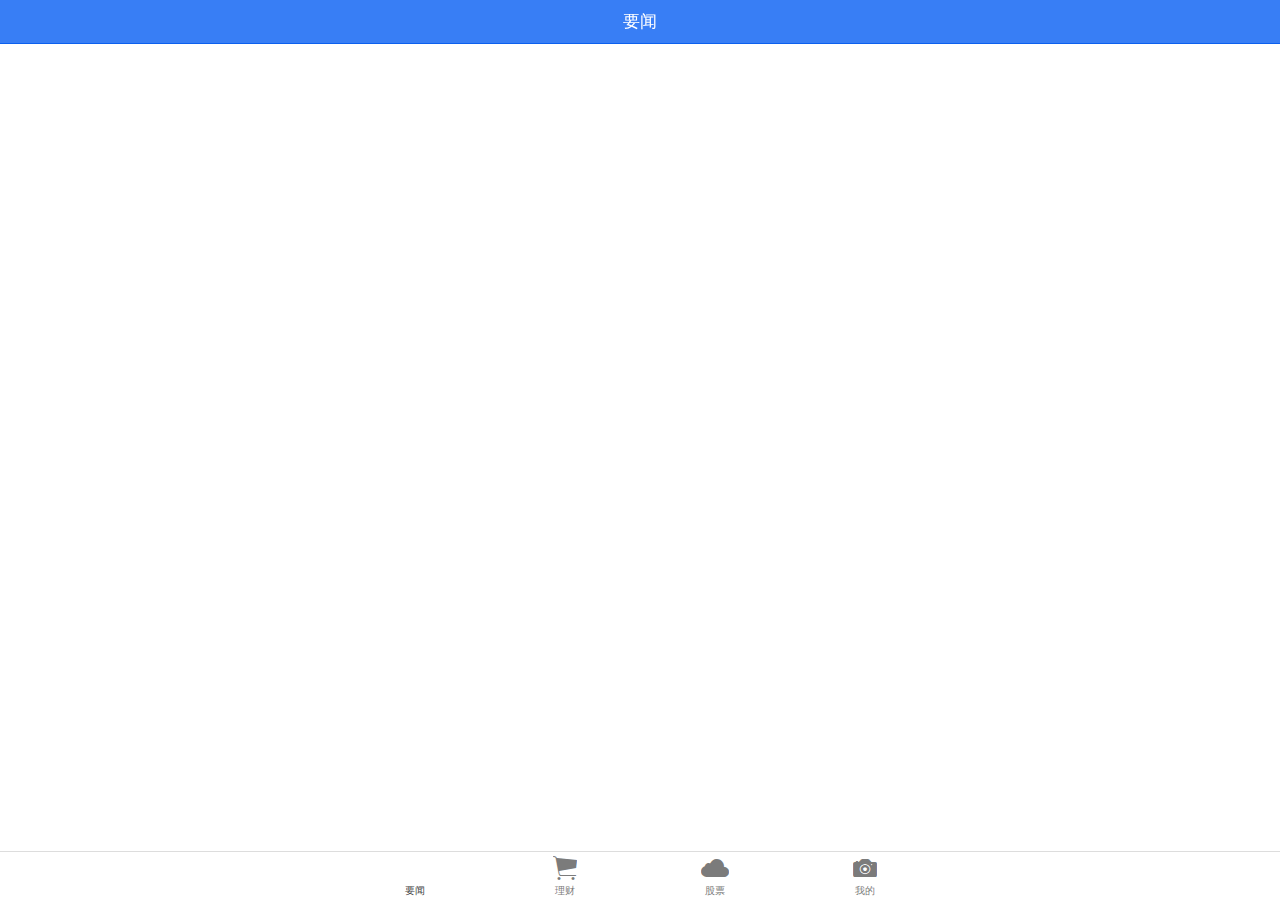
==== index.html @ 7d7ccea7 "Add base project" ====
<!DOCTYPE html>
<html>
  <head>
    <meta charset="utf-8">
    <meta name="viewport" content="initial-scale=1, maximum-scale=1, user-scalable=no, width=device-width">
    <title></title>

    
    
    <script src="lib/ionic/js/ionic.bundle.js"></script>

    <!-- IF using Sass (run gulp sass first), then uncomment below and remove the CSS includes above
    <link href="css/ionic.app.css" rel="stylesheet">
    -->

    <link href="lib/ionic/css/ionic.css" rel="stylesheet">
    <link href="css/app.css" rel="stylesheet">

    <style type="text/css">
      .platform-ios .manual-ios-statusbar-padding{
        padding-top:20px;
      }
      .manual-remove-top-padding{
        padding-top:0px; 
      }
      .manual-remove-top-padding .scroll{
        padding-top:0px !important;
      }
      ion-list.manual-list-fullwidth div.list, .list.card.manual-card-fullwidth {
        margin-left:-10px;
        margin-right:-10px;
      }
      ion-list.manual-list-fullwidth div.list > .item, .list.card.manual-card-fullwidth > .item {
        border-radius:0px;
        border-left:0px;
        border-right: 0px;
      }
      .show-list-numbers-and-dots ul{
        list-style-type: disc;
        padding-left:40px;
      }
      .show-list-numbers-and-dots ol{
        list-style-type: decimal;
        padding-left:40px;
      }
    </style>

    <script src="js/app.js"></script>
    <script src="js/controller/comments.controller.js"></script>
    <script src="js/controller/finance.controller.js"></script>
    <script src="js/controller/findPwd.controller.js"></script>
    <script src="js/controller/information.controller.js"></script>
    <script src="js/controller/login.controller.js"></script>
    <script src="js/controller/me.controller.js"></script>
    <script src="js/controller/news.controller.js"></script>
    <script src="js/controller/newsDetail.controller.js"></script>
    <script src="js/controller/register.controller.js"></script>
    <script src="js/controller/settings.controller.js"></script>
    <script src="js/controller/stocks.controller.js"></script>
    <script src="js/routes.js"></script>
    <script src="js/connector.js"></script>
    <script src="js/request.js"></script>
    <script src="js/directives.js"></script>
    <script src="js/services.js"></script>

    <!-- Only required for Tab projects w/ pages in multiple tabs 
    <script src="lib/ionicuirouter/ionicUIRouter.js"></script>
    -->

  </head>
  <body ng-app="app" animation="slide-left-right-ios7">
  <div>
  <div>
    <ion-nav-bar class="bar-positive">
      <ion-nav-back-button></ion-nav-back-button>
    </ion-nav-bar>
    <ion-nav-view></ion-nav-view>
  </div>
</div>
  </body>
</html>
---- lib/ionic/css/ionic.css ----
@charset "UTF-8";
/*!
 * Copyright 2015 Drifty Co.
 * http://drifty.com/
 *
 * Ionic, v1.3.3
 * A powerful HTML5 mobile app framework.
 * http://ionicframework.com/
 *
 * By @maxlynch, @benjsperry, @adamdbradley <3
 *
 * Licensed under the MIT license. Please see LICENSE for more information.
 *
 */
/*!
  Ionicons, v2.0.1
  Created by Ben Sperry for the Ionic Framework, http://ionicons.com/
  https://twitter.com/benjsperry  https://twitter.com/ionicframework
  MIT License: https://github.com/driftyco/ionicons

  Android-style icons originally built by Google’s
  Material Design Icons: https://github.com/google/material-design-icons
  used under CC BY http://creativecommons.org/licenses/by/4.0/
  Modified icons to fit ionicon’s grid from original.
*/
@font-face {
  font-family: "Ionicons";
  src: url("../fonts/ionicons.eot?v=2.0.1");
  src: url("../fonts/ionicons.eot?v=2.0.1#iefix") format("embedded-opentype"), url("../fonts/ionicons.ttf?v=2.0.1") format("truetype"), url("../fonts/ionicons.woff?v=2.0.1") format("woff"), url("../fonts/ionicons.woff") format("woff"), url("../fonts/ionicons.svg?v=2.0.1#Ionicons") format("svg");
  font-weight: normal;
  font-style: normal; }

.ion, .ionicons,
.ion-alert:before,
.ion-alert-circled:before,
.ion-android-add:before,
.ion-android-add-circle:before,
.ion-android-alarm-clock:before,
.ion-android-alert:before,
.ion-android-apps:before,
.ion-android-archive:before,
.ion-android-arrow-back:before,
.ion-android-arrow-down:before,
.ion-android-arrow-dropdown:before,
.ion-android-arrow-dropdown-circle:before,
.ion-android-arrow-dropleft:before,
.ion-android-arrow-dropleft-circle:before,
.ion-android-arrow-dropright:before,
.ion-android-arrow-dropright-circle:before,
.ion-android-arrow-dropup:before,
.ion-android-arrow-dropup-circle:before,
.ion-android-arrow-forward:before,
.ion-android-arrow-up:before,
.ion-android-attach:before,
.ion-android-bar:before,
.ion-android-bicycle:before,
.ion-android-boat:before,
.ion-android-bookmark:before,
.ion-android-bulb:before,
.ion-android-bus:before,
.ion-android-calendar:before,
.ion-android-call:before,
.ion-android-camera:before,
.ion-android-cancel:before,
.ion-android-car:before,
.ion-android-cart:before,
.ion-android-chat:before,
.ion-android-checkbox:before,
.ion-android-checkbox-blank:before,
.ion-android-checkbox-outline:before,
.ion-android-checkbox-outline-blank:before,
.ion-android-checkmark-circle:before,
.ion-android-clipboard:before,
.ion-android-close:before,
.ion-android-cloud:before,
.ion-android-cloud-circle:before,
.ion-android-cloud-done:before,
.ion-android-cloud-outline:before,
.ion-android-color-palette:before,
.ion-android-compass:before,
.ion-android-contact:before,
.ion-android-contacts:before,
.ion-android-contract:before,
.ion-android-create:before,
.ion-android-delete:before,
.ion-android-desktop:before,
.ion-android-document:before,
.ion-android-done:before,
.ion-android-done-all:before,
.ion-android-download:before,
.ion-android-drafts:before,
.ion-android-exit:before,
.ion-android-expand:before,
.ion-android-favorite:before,
.ion-android-favorite-outline:before,
.ion-android-film:before,
.ion-android-folder:before,
.ion-android-folder-open:before,
.ion-android-funnel:before,
.ion-android-globe:before,
.ion-android-hand:before,
.ion-android-hangout:before,
.ion-android-happy:before,
.ion-android-home:before,
.ion-android-image:before,
.ion-android-laptop:before,
.ion-android-list:before,
.ion-android-locate:before,
.ion-android-lock:before,
.ion-android-mail:before,
.ion-android-map:before,
.ion-android-menu:before,
.ion-android-microphone:before,
.ion-android-microphone-off:before,
.ion-android-more-horizontal:before,
.ion-android-more-vertical:before,
.ion-android-navigate:before,
.ion-android-notifications:before,
.ion-android-notifications-none:before,
.ion-android-notifications-off:before,
.ion-android-open:before,
.ion-android-options:before,
.ion-android-people:before,
.ion-android-person:before,
.ion-android-person-add:before,
.ion-android-phone-landscape:before,
.ion-android-phone-portrait:before,
.ion-android-pin:before,
.ion-android-plane:before,
.ion-android-playstore:before,
.ion-android-print:before,
.ion-android-radio-button-off:before,
.ion-android-radio-button-on:before,
.ion-android-refresh:before,
.ion-android-remove:before,
.ion-android-remove-circle:before,
.ion-android-restaurant:before,
.ion-android-sad:before,
.ion-android-search:before,
.ion-android-send:before,
.ion-android-settings:before,
.ion-android-share:before,
.ion-android-share-alt:before,
.ion-android-star:before,
.ion-android-star-half:before,
.ion-android-star-outline:before,
.ion-android-stopwatch:before,
.ion-android-subway:before,
.ion-android-sunny:before,
.ion-android-sync:before,
.ion-android-textsms:before,
.ion-android-time:before,
.ion-android-train:before,
.ion-android-unlock:before,
.ion-android-upload:before,
.ion-android-volume-down:before,
.ion-android-volume-mute:before,
.ion-android-volume-off:before,
.ion-android-volume-up:before,
.ion-android-walk:before,
.ion-android-warning:before,
.ion-android-watch:before,
.ion-android-wifi:before,
.ion-aperture:before,
.ion-archive:before,
.ion-arrow-down-a:before,
.ion-arrow-down-b:before,
.ion-arrow-down-c:before,
.ion-arrow-expand:before,
.ion-arrow-graph-down-left:before,
.ion-arrow-graph-down-right:before,
.ion-arrow-graph-up-left:before,
.ion-arrow-graph-up-right:before,
.ion-arrow-left-a:before,
.ion-arrow-left-b:before,
.ion-arrow-left-c:before,
.ion-arrow-move:before,
.ion-arrow-resize:before,
.ion-arrow-return-left:before,
.ion-arrow-return-right:before,
.ion-arrow-right-a:before,
.ion-arrow-right-b:before,
.ion-arrow-right-c:before,
.ion-arrow-shrink:before,
.ion-arrow-swap:before,
.ion-arrow-up-a:before,
.ion-arrow-up-b:before,
.ion-arrow-up-c:before,
.ion-asterisk:before,
.ion-at:before,
.ion-backspace:before,
.ion-backspace-outline:before,
.ion-bag:before,
.ion-battery-charging:before,
.ion-battery-empty:before,
.ion-battery-full:before,
.ion-battery-half:before,
.ion-battery-low:before,
.ion-beaker:before,
.ion-beer:before,
.ion-bluetooth:before,
.ion-bonfire:before,
.ion-bookmark:before,
.ion-bowtie:before,
.ion-briefcase:before,
.ion-bug:before,
.ion-calculator:before,
.ion-calendar:before,
.ion-camera:before,
.ion-card:before,
.ion-cash:before,
.ion-chatbox:before,
.ion-chatbox-working:before,
.ion-chatboxes:before,
.ion-chatbubble:before,
.ion-chatbubble-working:before,
.ion-chatbubbles:before,
.ion-checkmark:before,
.ion-checkmark-circled:before,
.ion-checkmark-round:before,
.ion-chevron-down:before,
.ion-chevron-left:before,
.ion-chevron-right:before,
.ion-chevron-up:before,
.ion-clipboard:before,
.ion-clock:before,
.ion-close:before,
.ion-close-circled:before,
.ion-close-round:before,
.ion-closed-captioning:before,
.ion-cloud:before,
.ion-code:before,
.ion-code-download:before,
.ion-code-working:before,
.ion-coffee:before,
.ion-compass:before,
.ion-compose:before,
.ion-connection-bars:before,
.ion-contrast:before,
.ion-crop:before,
.ion-cube:before,
.ion-disc:before,
.ion-document:before,
.ion-document-text:before,
.ion-drag:before,
.ion-earth:before,
.ion-easel:before,
.ion-edit:before,
.ion-egg:before,
.ion-eject:before,
.ion-email:before,
.ion-email-unread:before,
.ion-erlenmeyer-flask:before,
.ion-erlenmeyer-flask-bubbles:before,
.ion-eye:before,
.ion-eye-disabled:before,
.ion-female:before,
.ion-filing:before,
.ion-film-marker:before,
.ion-fireball:before,
.ion-flag:before,
.ion-flame:before,
.ion-flash:before,
.ion-flash-off:before,
.ion-folder:before,
.ion-fork:before,
.ion-fork-repo:before,
.ion-forward:before,
.ion-funnel:before,
.ion-gear-a:before,
.ion-gear-b:before,
.ion-grid:before,
.ion-hammer:before,
.ion-happy:before,
.ion-happy-outline:before,
.ion-headphone:before,
.ion-heart:before,
.ion-heart-broken:before,
.ion-help:before,
.ion-help-buoy:before,
.ion-help-circled:before,
.ion-home:before,
.ion-icecream:before,
.ion-image:before,
.ion-images:before,
.ion-information:before,
.ion-information-circled:before,
.ion-ionic:before,
.ion-ios-alarm:before,
.ion-ios-alarm-outline:before,
.ion-ios-albums:before,
.ion-ios-albums-outline:before,
.ion-ios-americanfootball:before,
.ion-ios-americanfootball-outline:before,
.ion-ios-analytics:before,
.ion-ios-analytics-outline:before,
.ion-ios-arrow-back:before,
.ion-ios-arrow-down:before,
.ion-ios-arrow-forward:before,
.ion-ios-arrow-left:before,
.ion-ios-arrow-right:before,
.ion-ios-arrow-thin-down:before,
.ion-ios-arrow-thin-left:before,
.ion-ios-arrow-thin-right:before,
.ion-ios-arrow-thin-up:before,
.ion-ios-arrow-up:before,
.ion-ios-at:before,
.ion-ios-at-outline:before,
.ion-ios-barcode:before,
.ion-ios-barcode-outline:before,
.ion-ios-baseball:before,
.ion-ios-baseball-outline:before,
.ion-ios-basketball:before,
.ion-ios-basketball-outline:before,
.ion-ios-bell:before,
.ion-ios-bell-outline:before,
.ion-ios-body:before,
.ion-ios-body-outline:before,
.ion-ios-bolt:before,
.ion-ios-bolt-outline:before,
.ion-ios-book:before,
.ion-ios-book-outline:before,
.ion-ios-bookmarks:before,
.ion-ios-bookmarks-outline:before,
.ion-ios-box:before,
.ion-ios-box-outline:before,
.ion-ios-briefcase:before,
.ion-ios-briefcase-outline:before,
.ion-ios-browsers:before,
.ion-ios-browsers-outline:before,
.ion-ios-calculator:before,
.ion-ios-calculator-outline:before,
.ion-ios-calendar:before,
.ion-ios-calendar-outline:before,
.ion-ios-camera:before,
.ion-ios-camera-outline:before,
.ion-ios-cart:before,
.ion-ios-cart-outline:before,
.ion-ios-chatboxes:before,
.ion-ios-chatboxes-outline:before,
.ion-ios-chatbubble:before,
.ion-ios-chatbubble-outline:before,
.ion-ios-checkmark:before,
.ion-ios-checkmark-empty:before,
.ion-ios-checkmark-outline:before,
.ion-ios-circle-filled:before,
.ion-ios-circle-outline:before,
.ion-ios-clock:before,
.ion-ios-clock-outline:before,
.ion-ios-close:before,
.ion-ios-close-empty:before,
.ion-ios-close-outline:before,
.ion-ios-cloud:before,
.ion-ios-cloud-download:before,
.ion-ios-cloud-download-outline:before,
.ion-ios-cloud-outline:before,
.ion-ios-cloud-upload:before,
.ion-ios-cloud-upload-outline:before,
.ion-ios-cloudy:before,
.ion-ios-cloudy-night:before,
.ion-ios-cloudy-night-outline:before,
.ion-ios-cloudy-outline:before,
.ion-ios-cog:before,
.ion-ios-cog-outline:before,
.ion-ios-color-filter:before,
.ion-ios-color-filter-outline:before,
.ion-ios-color-wand:before,
.ion-ios-color-wand-outline:before,
.ion-ios-compose:before,
.ion-ios-compose-outline:before,
.ion-ios-contact:before,
.ion-ios-contact-outline:before,
.ion-ios-copy:before,
.ion-ios-copy-outline:before,
.ion-ios-crop:before,
.ion-ios-crop-strong:before,
.ion-ios-download:before,
.ion-ios-download-outline:before,
.ion-ios-drag:before,
.ion-ios-email:before,
.ion-ios-email-outline:before,
.ion-ios-eye:before,
.ion-ios-eye-outline:before,
.ion-ios-fastforward:before,
.ion-ios-fastforward-outline:before,
.ion-ios-filing:before,
.ion-ios-filing-outline:before,
.ion-ios-film:before,
.ion-ios-film-outline:before,
.ion-ios-flag:before,
.ion-ios-flag-outline:before,
.ion-ios-flame:before,
.ion-ios-flame-outline:before,
.ion-ios-flask:before,
.ion-ios-flask-outline:before,
.ion-ios-flower:before,
.ion-ios-flower-outline:before,
.ion-ios-folder:before,
.ion-ios-folder-outline:before,
.ion-ios-football:before,
.ion-ios-football-outline:before,
.ion-ios-game-controller-a:before,
.ion-ios-game-controller-a-outline:before,
.ion-ios-game-controller-b:before,
.ion-ios-game-controller-b-outline:before,
.ion-ios-gear:before,
.ion-ios-gear-outline:before,
.ion-ios-glasses:before,
.ion-ios-glasses-outline:before,
.ion-ios-grid-view:before,
.ion-ios-grid-view-outline:before,
.ion-ios-heart:before,
.ion-ios-heart-outline:before,
.ion-ios-help:before,
.ion-ios-help-empty:before,
.ion-ios-help-outline:before,
.ion-ios-home:before,
.ion-ios-home-outline:before,
.ion-ios-infinite:before,
.ion-ios-infinite-outline:before,
.ion-ios-information:before,
.ion-ios-information-empty:before,
.ion-ios-information-outline:before,
.ion-ios-ionic-outline:before,
.ion-ios-keypad:before,
.ion-ios-keypad-outline:before,
.ion-ios-lightbulb:before,
.ion-ios-lightbulb-outline:before,
.ion-ios-list:before,
.ion-ios-list-outline:before,
.ion-ios-location:before,
.ion-ios-location-outline:before,
.ion-ios-locked:before,
.ion-ios-locked-outline:before,
.ion-ios-loop:before,
.ion-ios-loop-strong:before,
.ion-ios-medical:before,
.ion-ios-medical-outline:before,
.ion-ios-medkit:before,
.ion-ios-medkit-outline:before,
.ion-ios-mic:before,
.ion-ios-mic-off:before,
.ion-ios-mic-outline:before,
.ion-ios-minus:before,
.ion-ios-minus-empty:before,
.ion-ios-minus-outline:before,
.ion-ios-monitor:before,
.ion-ios-monitor-outline:before,
.ion-ios-moon:before,
.ion-ios-moon-outline:before,
.ion-ios-more:before,
.ion-ios-more-outline:before,
.ion-ios-musical-note:before,
.ion-ios-musical-notes:before,
.ion-ios-navigate:before,
.ion-ios-navigate-outline:before,
.ion-ios-nutrition:before,
.ion-ios-nutrition-outline:before,
.ion-ios-paper:before,
.ion-ios-paper-outline:before,
.ion-ios-paperplane:before,
.ion-ios-paperplane-outline:before,
.ion-ios-partlysunny:before,
.ion-ios-partlysunny-outline:before,
.ion-ios-pause:before,
.ion-ios-pause-outline:before,
.ion-ios-paw:before,
.ion-ios-paw-outline:before,
.ion-ios-people:before,
.ion-ios-people-outline:before,
.ion-ios-person:before,
.ion-ios-person-outline:before,
.ion-ios-personadd:before,
.ion-ios-personadd-outline:before,
.ion-ios-photos:before,
.ion-ios-photos-outline:before,
.ion-ios-pie:before,
.ion-ios-pie-outline:before,
.ion-ios-pint:before,
.ion-ios-pint-outline:before,
.ion-ios-play:before,
.ion-ios-play-outline:before,
.ion-ios-plus:before,
.ion-ios-plus-empty:before,
.ion-ios-plus-outline:before,
.ion-ios-pricetag:before,
.ion-ios-pricetag-outline:before,
.ion-ios-pricetags:before,
.ion-ios-pricetags-outline:before,
.ion-ios-printer:before,
.ion-ios-printer-outline:before,
.ion-ios-pulse:before,
.ion-ios-pulse-strong:before,
.ion-ios-rainy:before,
.ion-ios-rainy-outline:before,
.ion-ios-recording:before,
.ion-ios-recording-outline:before,
.ion-ios-redo:before,
.ion-ios-redo-outline:before,
.ion-ios-refresh:before,
.ion-ios-refresh-empty:before,
.ion-ios-refresh-outline:before,
.ion-ios-reload:before,
.ion-ios-reverse-camera:before,
.ion-ios-reverse-camera-outline:before,
.ion-ios-rewind:before,
.ion-ios-rewind-outline:before,
.ion-ios-rose:before,
.ion-ios-rose-outline:before,
.ion-ios-search:before,
.ion-ios-search-strong:before,
.ion-ios-settings:before,
.ion-ios-settings-strong:before,
.ion-ios-shuffle:before,
.ion-ios-shuffle-strong:before,
.ion-ios-skipbackward:before,
.ion-ios-skipbackward-outline:before,
.ion-ios-skipforward:before,
.ion-ios-skipforward-outline:before,
.ion-ios-snowy:before,
.ion-ios-speedometer:before,
.ion-ios-speedometer-outline:before,
.ion-ios-star:before,
.ion-ios-star-half:before,
.ion-ios-star-outline:before,
.ion-ios-stopwatch:before,
.ion-ios-stopwatch-outline:before,
.ion-ios-sunny:before,
.ion-ios-sunny-outline:before,
.ion-ios-telephone:before,
.ion-ios-telephone-outline:before,
.ion-ios-tennisball:before,
.ion-ios-tennisball-outline:before,
.ion-ios-thunderstorm:before,
.ion-ios-thunderstorm-outline:before,
.ion-ios-time:before,
.ion-ios-time-outline:before,
.ion-ios-timer:before,
.ion-ios-timer-outline:before,
.ion-ios-toggle:before,
.ion-ios-toggle-outline:before,
.ion-ios-trash:before,
.ion-ios-trash-outline:before,
.ion-ios-undo:before,
.ion-ios-undo-outline:before,
.ion-ios-unlocked:before,
.ion-ios-unlocked-outline:before,
.ion-ios-upload:before,
.ion-ios-upload-outline:before,
.ion-ios-videocam:before,
.ion-ios-videocam-outline:before,
.ion-ios-volume-high:before,
.ion-ios-volume-low:before,
.ion-ios-wineglass:before,
.ion-ios-wineglass-outline:before,
.ion-ios-world:before,
.ion-ios-world-outline:before,
.ion-ipad:before,
.ion-iphone:before,
.ion-ipod:before,
.ion-jet:before,
.ion-key:before,
.ion-knife:before,
.ion-laptop:before,
.ion-leaf:before,
.ion-levels:before,
.ion-lightbulb:before,
.ion-link:before,
.ion-load-a:before,
.ion-load-b:before,
.ion-load-c:before,
.ion-load-d:before,
.ion-location:before,
.ion-lock-combination:before,
.ion-locked:before,
.ion-log-in:before,
.ion-log-out:before,
.ion-loop:before,
.ion-magnet:before,
.ion-male:before,
.ion-man:before,
.ion-map:before,
.ion-medkit:before,
.ion-merge:before,
.ion-mic-a:before,
.ion-mic-b:before,
.ion-mic-c:before,
.ion-minus:before,
.ion-minus-circled:before,
.ion-minus-round:before,
.ion-model-s:before,
.ion-monitor:before,
.ion-more:before,
.ion-mouse:before,
.ion-music-note:before,
.ion-navicon:before,
.ion-navicon-round:before,
.ion-navigate:before,
.ion-network:before,
.ion-no-smoking:before,
.ion-nuclear:before,
.ion-outlet:before,
.ion-paintbrush:before,
.ion-paintbucket:before,
.ion-paper-airplane:before,
.ion-paperclip:before,
.ion-pause:before,
.ion-person:before,
.ion-person-add:before,
.ion-person-stalker:before,
.ion-pie-graph:before,
.ion-pin:before,
.ion-pinpoint:before,
.ion-pizza:before,
.ion-plane:before,
.ion-planet:before,
.ion-play:before,
.ion-playstation:before,
.ion-plus:before,
.ion-plus-circled:before,
.ion-plus-round:before,
.ion-podium:before,
.ion-pound:before,
.ion-power:before,
.ion-pricetag:before,
.ion-pricetags:before,
.ion-printer:before,
.ion-pull-request:before,
.ion-qr-scanner:before,
.ion-quote:before,
.ion-radio-waves:before,
.ion-record:before,
.ion-refresh:before,
.ion-reply:before,
.ion-reply-all:before,
.ion-ribbon-a:before,
.ion-ribbon-b:before,
.ion-sad:before,
.ion-sad-outline:before,
.ion-scissors:before,
.ion-search:before,
.ion-settings:before,
.ion-share:before,
.ion-shuffle:before,
.ion-skip-backward:before,
.ion-skip-forward:before,
.ion-social-android:before,
.ion-social-android-outline:before,
.ion-social-angular:before,
.ion-social-angular-outline:before,
.ion-social-apple:before,
.ion-social-apple-outline:before,
.ion-social-bitcoin:before,
.ion-social-bitcoin-outline:before,
.ion-social-buffer:before,
.ion-social-buffer-outline:before,
.ion-social-chrome:before,
.ion-social-chrome-outline:before,
.ion-social-codepen:before,
.ion-social-codepen-outline:before,
.ion-social-css3:before,
.ion-social-css3-outline:before,
.ion-social-designernews:before,
.ion-social-designernews-outline:before,
.ion-social-dribbble:before,
.ion-social-dribbble-outline:before,
.ion-social-dropbox:before,
.ion-social-dropbox-outline:before,
.ion-social-euro:before,
.ion-social-euro-outline:before,
.ion-social-facebook:before,
.ion-social-facebook-outline:before,
.ion-social-foursquare:before,
.ion-social-foursquare-outline:before,
.ion-social-freebsd-devil:before,
.ion-social-github:before,
.ion-social-github-outline:before,
.ion-social-google:before,
.ion-social-google-outline:before,
.ion-social-googleplus:before,
.ion-social-googleplus-outline:before,
.ion-social-hackernews:before,
.ion-social-hackernews-outline:before,
.ion-social-html5:before,
.ion-social-html5-outline:before,
.ion-social-instagram:before,
.ion-social-instagram-outline:before,
.ion-social-javascript:before,
.ion-social-javascript-outline:before,
.ion-social-linkedin:before,
.ion-social-linkedin-outline:before,
.ion-social-markdown:before,
.ion-social-nodejs:before,
.ion-social-octocat:before,
.ion-social-pinterest:before,
.ion-social-pinterest-outline:before,
.ion-social-python:before,
.ion-social-reddit:before,
.ion-social-reddit-outline:before,
.ion-social-rss:before,
.ion-social-rss-outline:before,
.ion-social-sass:before,
.ion-social-skype:before,
.ion-social-skype-outline:before,
.ion-social-snapchat:before,
.ion-social-snapchat-outline:before,
.ion-social-tumblr:before,
.ion-social-tumblr-outline:before,
.ion-social-tux:before,
.ion-social-twitch:before,
.ion-social-twitch-outline:before,
.ion-social-twitter:before,
.ion-social-twitter-outline:before,
.ion-social-usd:before,
.ion-social-usd-outline:before,
.ion-social-vimeo:before,
.ion-social-vimeo-outline:before,
.ion-social-whatsapp:before,
.ion-social-whatsapp-outline:before,
.ion-social-windows:before,
.ion-social-windows-outline:before,
.ion-social-wordpress:before,
.ion-social-wordpress-outline:before,
.ion-social-yahoo:before,
.ion-social-yahoo-outline:before,
.ion-social-yen:before,
.ion-social-yen-outline:before,
.ion-social-youtube:before,
.ion-social-youtube-outline:before,
.ion-soup-can:before,
.ion-soup-can-outline:before,
.ion-speakerphone:before,
.ion-speedometer:before,
.ion-spoon:before,
.ion-star:before,
.ion-stats-bars:before,
.ion-steam:before,
.ion-stop:before,
.ion-thermometer:before,
.ion-thumbsdown:before,
.ion-thumbsup:before,
.ion-toggle:before,
.ion-toggle-filled:before,
.ion-transgender:before,
.ion-trash-a:before,
.ion-trash-b:before,
.ion-trophy:before,
.ion-tshirt:before,
.ion-tshirt-outline:before,
.ion-umbrella:before,
.ion-university:before,
.ion-unlocked:before,
.ion-upload:before,
.ion-usb:before,
.ion-videocamera:before,
.ion-volume-high:before,
.ion-volume-low:before,
.ion-volume-medium:before,
.ion-volume-mute:before,
.ion-wand:before,
.ion-waterdrop:before,
.ion-wifi:before,
.ion-wineglass:before,
.ion-woman:before,
.ion-wrench:before,
.ion-xbox:before {
  display: inline-block;
  font-family: "Ionicons";
  speak: none;
  font-style: normal;
  font-weight: normal;
  font-variant: normal;
  text-transform: none;
  text-rendering: auto;
  line-height: 1;
  -webkit-font-smoothing: antialiased;
  -moz-osx-font-smoothing: grayscale; }

.ion-alert:before {
  content: ""; }

.ion-alert-circled:before {
  content: ""; }

.ion-android-add:before {
  content: ""; }

.ion-android-add-circle:before {
  content: ""; }

.ion-android-alarm-clock:before {
  content: ""; }

.ion-android-alert:before {
  content: ""; }

.ion-android-apps:before {
  content: ""; }

.ion-android-archive:before {
  content: ""; }

.ion-android-arrow-back:before {
  content: ""; }

.ion-android-arrow-down:before {
  content: ""; }

.ion-android-arrow-dropdown:before {
  content: ""; }

.ion-android-arrow-dropdown-circle:before {
  content: ""; }

.ion-android-arrow-dropleft:before {
  content: ""; }

.ion-android-arrow-dropleft-circle:before {
  content: ""; }

.ion-android-arrow-dropright:before {
  content: ""; }

.ion-android-arrow-dropright-circle:before {
  content: ""; }

.ion-android-arrow-dropup:before {
  content: ""; }

.ion-android-arrow-dropup-circle:before {
  content: ""; }

.ion-android-arrow-forward:before {
  content: ""; }

.ion-android-arrow-up:before {
  content: ""; }

.ion-android-attach:before {
  content: ""; }

.ion-android-bar:before {
  content: ""; }

.ion-android-bicycle:before {
  content: ""; }

.ion-android-boat:before {
  content: ""; }

.ion-android-bookmark:before {
  content: ""; }

.ion-android-bulb:before {
  content: ""; }

.ion-android-bus:before {
  content: ""; }

.ion-android-calendar:before {
  content: ""; }

.ion-android-call:before {
  content: ""; }

.ion-android-camera:before {
  content: ""; }

.ion-android-cancel:before {
  content: ""; }

.ion-android-car:before {
  content: ""; }

.ion-android-cart:before {
  content: ""; }

.ion-android-chat:before {
  content: ""; }

.ion-android-checkbox:before {
  content: ""; }

.ion-android-checkbox-blank:before {
  content: ""; }

.ion-android-checkbox-outline:before {
  content: ""; }

.ion-android-checkbox-outline-blank:before {
  content: ""; }

.ion-android-checkmark-circle:before {
  content: ""; }

.ion-android-clipboard:before {
  content: ""; }

.ion-android-close:before {
  content: ""; }

.ion-android-cloud:before {
  content: ""; }

.ion-android-cloud-circle:before {
  content: ""; }

.ion-android-cloud-done:before {
  content: ""; }

.ion-android-cloud-outline:before {
  content: ""; }

.ion-android-color-palette:before {
  content: ""; }

.ion-android-compass:before {
  content: ""; }

.ion-android-contact:before {
  content: ""; }

.ion-android-contacts:before {
  content: ""; }

.ion-android-contract:before {
  content: ""; }

.ion-android-create:before {
  content: ""; }

.ion-android-delete:before {
  content: ""; }

.ion-android-desktop:before {
  content: ""; }

.ion-android-document:before {
  content: ""; }

.ion-android-done:before {
  content: ""; }

.ion-android-done-all:before {
  content: ""; }

.ion-android-download:before {
  content: ""; }

.ion-android-drafts:before {
  content: ""; }

.ion-android-exit:before {
  content: ""; }

.ion-android-expand:before {
  content: ""; }

.ion-android-favorite:before {
  content: ""; }

.ion-android-favorite-outline:before {
  content: ""; }

.ion-android-film:before {
  content: ""; }

.ion-android-folder:before {
  content: ""; }

.ion-android-folder-open:before {
  content: ""; }

.ion-android-funnel:before {
  content: ""; }

.ion-android-globe:before {
  content: ""; }

.ion-android-hand:before {
  content: ""; }

.ion-android-hangout:before {
  content: ""; }

.ion-android-happy:before {
  content: ""; }

.ion-android-home:before {
  content: ""; }

.ion-android-image:before {
  content: ""; }

.ion-android-laptop:before {
  content: ""; }

.ion-android-list:before {
  content: ""; }

.ion-android-locate:before {
  content: ""; }

.ion-android-lock:before {
  content: ""; }

.ion-android-mail:before {
  content: ""; }

.ion-android-map:before {
  content: ""; }

.ion-android-menu:before {
  content: ""; }

.ion-android-microphone:before {
  content: ""; }

.ion-android-microphone-off:before {
  content: ""; }

.ion-android-more-horizontal:before {
  content: ""; }

.ion-android-more-vertical:before {
  content: ""; }

.ion-android-navigate:before {
  content: ""; }

.ion-android-notifications:before {
  content: ""; }

.ion-android-notifications-none:before {
  content: ""; }

.ion-android-notifications-off:before {
  content: ""; }

.ion-android-open:before {
  content: ""; }

.ion-android-options:before {
  content: ""; }

.ion-android-people:before {
  content: ""; }

.ion-android-person:before {
  content: ""; }

.ion-android-person-add:before {
  content: ""; }

.ion-android-phone-landscape:before {
  content: ""; }

.ion-android-phone-portrait:before {
  content: ""; }

.ion-android-pin:before {
  content: ""; }

.ion-android-plane:before {
  content: ""; }

.ion-android-playstore:before {
  content: ""; }

.ion-android-print:before {
  content: ""; }

.ion-android-radio-button-off:before {
  content: ""; }

.ion-android-radio-button-on:before {
  content: ""; }

.ion-android-refresh:before {
  content: ""; }

.ion-android-remove:before {
  content: ""; }

.ion-android-remove-circle:before {
  content: ""; }

.ion-android-restaurant:before {
  content: ""; }

.ion-android-sad:before {
  content: ""; }

.ion-android-search:before {
  content: ""; }

.ion-android-send:before {
  content: ""; }

.ion-android-settings:before {
  content: ""; }

.ion-android-share:before {
  content: ""; }

.ion-android-share-alt:before {
  content: ""; }

.ion-android-star:before {
  content: ""; }

.ion-android-star-half:before {
  content: ""; }

.ion-android-star-outline:before {
  content: ""; }

.ion-android-stopwatch:before {
  content: ""; }

.ion-android-subway:before {
  content: ""; }

.ion-android-sunny:before {
  content: ""; }

.ion-android-sync:before {
  content: ""; }

.ion-android-textsms:before {
  content: ""; }

.ion-android-time:before {
  content: ""; }

.ion-android-train:before {
  content: ""; }

.ion-android-unlock:before {
  content: ""; }

.ion-android-upload:before {
  content: ""; }

.ion-android-volume-down:before {
  content: ""; }

.ion-android-volume-mute:before {
  content: ""; }

.ion-android-volume-off:before {
  content: ""; }

.ion-android-volume-up:before {
  content: ""; }

.ion-android-walk:before {
  content: ""; }

.ion-android-warning:before {
  content: ""; }

.ion-android-watch:before {
  content: ""; }

.ion-android-wifi:before {
  content: ""; }

.ion-aperture:before {
  content: ""; }

.ion-archive:before {
  content: ""; }

.ion-arrow-down-a:before {
  content: ""; }

.ion-arrow-down-b:before {
  content: ""; }

.ion-arrow-down-c:before {
  content: ""; }

.ion-arrow-expand:before {
  content: ""; }

.ion-arrow-graph-down-left:before {
  content: ""; }

.ion-arrow-graph-down-right:before {
  content: ""; }

.ion-arrow-graph-up-left:before {
  content: ""; }

.ion-arrow-graph-up-right:before {
  content: ""; }

.ion-arrow-left-a:before {
  content: ""; }

.ion-arrow-left-b:before {
  content: ""; }

.ion-arrow-left-c:before {
  content: ""; }

.ion-arrow-move:before {
  content: ""; }

.ion-arrow-resize:before {
  content: ""; }

.ion-arrow-return-left:before {
  content: ""; }

.ion-arrow-return-right:before {
  content: ""; }

.ion-arrow-right-a:before {
  content: ""; }

.ion-arrow-right-b:before {
  content: ""; }

.ion-arrow-right-c:before {
  content: ""; }

.ion-arrow-shrink:before {
  content: ""; }

.ion-arrow-swap:before {
  content: ""; }

.ion-arrow-up-a:before {
  content: ""; }

.ion-arrow-up-b:before {
  content: ""; }

.ion-arrow-up-c:before {
  content: ""; }

.ion-asterisk:before {
  content: ""; }

.ion-at:before {
  content: ""; }

.ion-backspace:before {
  content: ""; }

.ion-backspace-outline:before {
  content: ""; }

.ion-bag:before {
  content: ""; }

.ion-battery-charging:before {
  content: ""; }

.ion-battery-empty:before {
  content: ""; }

.ion-battery-full:before {
  content: ""; }

.ion-battery-half:before {
  content: ""; }

.ion-battery-low:before {
  content: ""; }

.ion-beaker:before {
  content: ""; }

.ion-beer:before {
  content: ""; }

.ion-bluetooth:before {
  content: ""; }

.ion-bonfire:before {
  content: ""; }

.ion-bookmark:before {
  content: ""; }

.ion-bowtie:before {
  content: ""; }

.ion-briefcase:before {
  content: ""; }

.ion-bug:before {
  content: ""; }

.ion-calculator:before {
  content: ""; }

.ion-calendar:before {
  content: ""; }

.ion-camera:before {
  content: ""; }

.ion-card:before {
  content: ""; }

.ion-cash:before {
  content: ""; }

.ion-chatbox:before {
  content: ""; }

.ion-chatbox-working:before {
  content: ""; }

.ion-chatboxes:before {
  content: ""; }

.ion-chatbubble:before {
  content: ""; }

.ion-chatbubble-working:before {
  content: ""; }

.ion-chatbubbles:before {
  content: ""; }

.ion-checkmark:before {
  content: ""; }

.ion-checkmark-circled:before {
  content: ""; }

.ion-checkmark-round:before {
  content: ""; }

.ion-chevron-down:before {
  content: ""; }

.ion-chevron-left:before {
  content: ""; }

.ion-chevron-right:before {
  content: ""; }

.ion-chevron-up:before {
  content: ""; }

.ion-clipboard:before {
  content: ""; }

.ion-clock:before {
  content: ""; }

.ion-close:before {
  content: ""; }

.ion-close-circled:before {
  content: ""; }

.ion-close-round:before {
  content: ""; }

.ion-closed-captioning:before {
  content: ""; }

.ion-cloud:before {
  content: ""; }

.ion-code:before {
  content: ""; }

.ion-code-download:before {
  content: ""; }

.ion-code-working:before {
  content: ""; }

.ion-coffee:before {
  content: ""; }

.ion-compass:before {
  content: ""; }

.ion-compose:before {
  content: ""; }

.ion-connection-bars:before {
  content: ""; }

.ion-contrast:before {
  content: ""; }

.ion-crop:before {
  content: ""; }

.ion-cube:before {
  content: ""; }

.ion-disc:before {
  content: ""; }

.ion-document:before {
  content: ""; }

.ion-document-text:before {
  content: ""; }

.ion-drag:before {
  content: ""; }

.ion-earth:before {
  content: ""; }

.ion-easel:before {
  content: ""; }

.ion-edit:before {
  content: ""; }

.ion-egg:before {
  content: ""; }

.ion-eject:before {
  content: ""; }

.ion-email:before {
  content: ""; }

.ion-email-unread:before {
  content: ""; }

.ion-erlenmeyer-flask:before {
  content: ""; }

.ion-erlenmeyer-flask-bubbles:before {
  content: ""; }

.ion-eye:before {
  content: ""; }

.ion-eye-disabled:before {
  content: ""; }

.ion-female:before {
  content: ""; }

.ion-filing:before {
  content: ""; }

.ion-film-marker:before {
  content: ""; }

.ion-fireball:before {
  content: ""; }

.ion-flag:before {
  content: ""; }

.ion-flame:before {
  content: ""; }

.ion-flash:before {
  content: ""; }

.ion-flash-off:before {
  content: ""; }

.ion-folder:before {
  content: ""; }

.ion-fork:before {
  content: ""; }

.ion-fork-repo:before {
  content: ""; }

.ion-forward:before {
  content: ""; }

.ion-funnel:before {
  content: ""; }

.ion-gear-a:before {
  content: ""; }

.ion-gear-b:before {
  content: ""; }

.ion-grid:before {
  content: ""; }

.ion-hammer:before {
  content: ""; }

.ion-happy:before {
  content: ""; }

.ion-happy-outline:before {
  content: ""; }

.ion-headphone:before {
  content: ""; }

.ion-heart:before {
  content: ""; }

.ion-heart-broken:before {
  content: ""; }

.ion-help:before {
  content: ""; }

.ion-help-buoy:before {
  content: ""; }

.ion-help-circled:before {
  content: ""; }

.ion-home:before {
  content: ""; }

.ion-icecream:before {
  content: ""; }

.ion-image:before {
  content: ""; }

.ion-images:before {
  content: ""; }

.ion-information:before {
  content: ""; }

.ion-information-circled:before {
  content: ""; }

.ion-ionic:before {
  content: ""; }

.ion-ios-alarm:before {
  content: ""; }

.ion-ios-alarm-outline:before {
  content: ""; }

.ion-ios-albums:before {
  content: ""; }

.ion-ios-albums-outline:before {
  content: ""; }

.ion-ios-americanfootball:before {
  content: ""; }

.ion-ios-americanfootball-outline:before {
  content: ""; }

.ion-ios-analytics:before {
  content: ""; }

.ion-ios-analytics-outline:before {
  content: ""; }

.ion-ios-arrow-back:before {
  content: ""; }

.ion-ios-arrow-down:before {
  content: ""; }

.ion-ios-arrow-forward:before {
  content: ""; }

.ion-ios-arrow-left:before {
  content: ""; }

.ion-ios-arrow-right:before {
  content: ""; }

.ion-ios-arrow-thin-down:before {
  content: ""; }

.ion-ios-arrow-thin-left:before {
  content: ""; }

.ion-ios-arrow-thin-right:before {
  content: ""; }

.ion-ios-arrow-thin-up:before {
  content: ""; }

.ion-ios-arrow-up:before {
  content: ""; }

.ion-ios-at:before {
  content: ""; }

.ion-ios-at-outline:before {
  content: ""; }

.ion-ios-barcode:before {
  content: ""; }

.ion-ios-barcode-outline:before {
  content: ""; }

.ion-ios-baseball:before {
  content: ""; }

.ion-ios-baseball-outline:before {
  content: ""; }

.ion-ios-basketball:before {
  content: ""; }

.ion-ios-basketball-outline:before {
  content: ""; }

.ion-ios-bell:before {
  content: ""; }

.ion-ios-bell-outline:before {
  content: ""; }

.ion-ios-body:before {
  content: ""; }

.ion-ios-body-outline:before {
  content: ""; }

.ion-ios-bolt:before {
  content: ""; }

.ion-ios-bolt-outline:before {
  content: ""; }

.ion-ios-book:before {
  content: ""; }

.ion-ios-book-outline:before {
  content: ""; }

.ion-ios-bookmarks:before {
  content: ""; }

.ion-ios-bookmarks-outline:before {
  content: ""; }

.ion-ios-box:before {
  content: ""; }

.ion-ios-box-outline:before {
  content: ""; }

.ion-ios-briefcase:before {
  content: ""; }

.ion-ios-briefcase-outline:before {
  content: ""; }

.ion-ios-browsers:before {
  content: ""; }

.ion-ios-browsers-outline:before {
  content: ""; }

.ion-ios-calculator:before {
  content: ""; }

.ion-ios-calculator-outline:before {
  content: ""; }

.ion-ios-calendar:before {
  content: ""; }

.ion-ios-calendar-outline:before {
  content: ""; }

.ion-ios-camera:before {
  content: ""; }

.ion-ios-camera-outline:before {
  content: ""; }

.ion-ios-cart:before {
  content: ""; }

.ion-ios-cart-outline:before {
  content: ""; }

.ion-ios-chatboxes:before {
  content: ""; }

.ion-ios-chatboxes-outline:before {
  content: ""; }

.ion-ios-chatbubble:before {
  content: ""; }

.ion-ios-chatbubble-outline:before {
  content: ""; }

.ion-ios-checkmark:before {
  content: ""; }

.ion-ios-checkmark-empty:before {
  content: ""; }

.ion-ios-checkmark-outline:before {
  content: ""; }

.ion-ios-circle-filled:before {
  content: ""; }

.ion-ios-circle-outline:before {
  content: ""; }

.ion-ios-clock:before {
  content: ""; }

.ion-ios-clock-outline:before {
  content: ""; }

.ion-ios-close:before {
  content: ""; }

.ion-ios-close-empty:before {
  content: ""; }

.ion-ios-close-outline:before {
  content: ""; }

.ion-ios-cloud:before {
  content: ""; }

.ion-ios-cloud-download:before {
  content: ""; }

.ion-ios-cloud-download-outline:before {
  content: ""; }

.ion-ios-cloud-outline:before {
  content: ""; }

.ion-ios-cloud-upload:before {
  content: ""; }

.ion-ios-cloud-upload-outline:before {
  content: ""; }

.ion-ios-cloudy:before {
  content: ""; }

.ion-ios-cloudy-night:before {
  content: ""; }

.ion-ios-cloudy-night-outline:before {
  content: ""; }

.ion-ios-cloudy-outline:before {
  content: ""; }

.ion-ios-cog:before {
  content: ""; }

.ion-ios-cog-outline:before {
  content: ""; }

.ion-ios-color-filter:before {
  content: ""; }

.ion-ios-color-filter-outline:before {
  content: ""; }

.ion-ios-color-wand:before {
  content: ""; }

.ion-ios-color-wand-outline:before {
  content: ""; }

.ion-ios-compose:before {
  content: ""; }

.ion-ios-compose-outline:before {
  content: ""; }

.ion-ios-contact:before {
  content: ""; }

.ion-ios-contact-outline:before {
  content: ""; }

.ion-ios-copy:before {
  content: ""; }

.ion-ios-copy-outline:before {
  content: ""; }

.ion-ios-crop:before {
  content: ""; }

.ion-ios-crop-strong:before {
  content: ""; }

.ion-ios-download:before {
  content: ""; }

.ion-ios-download-outline:before {
  content: ""; }

.ion-ios-drag:before {
  content: ""; }

.ion-ios-email:before {
  content: ""; }

.ion-ios-email-outline:before {
  content: ""; }

.ion-ios-eye:before {
  content: ""; }

.ion-ios-eye-outline:before {
  content: ""; }

.ion-ios-fastforward:before {
  content: ""; }

.ion-ios-fastforward-outline:before {
  content: ""; }

.ion-ios-filing:before {
  content: ""; }

.ion-ios-filing-outline:before {
  content: ""; }

.ion-ios-film:before {
  content: ""; }

.ion-ios-film-outline:before {
  content: ""; }

.ion-ios-flag:before {
  content: ""; }

.ion-ios-flag-outline:before {
  content: ""; }

.ion-ios-flame:before {
  content: ""; }

.ion-ios-flame-outline:before {
  content: ""; }

.ion-ios-flask:before {
  content: ""; }

.ion-ios-flask-outline:before {
  content: ""; }

.ion-ios-flower:before {
  content: ""; }

.ion-ios-flower-outline:before {
  content: ""; }

.ion-ios-folder:before {
  content: ""; }

.ion-ios-folder-outline:before {
  content: ""; }

.ion-ios-football:before {
  content: ""; }

.ion-ios-football-outline:before {
  content: ""; }

.ion-ios-game-controller-a:before {
  content: ""; }

.ion-ios-game-controller-a-outline:before {
  content: ""; }

.ion-ios-game-controller-b:before {
  content: ""; }

.ion-ios-game-controller-b-outline:before {
  content: ""; }

.ion-ios-gear:before {
  content: ""; }

.ion-ios-gear-outline:before {
  content: ""; }

.ion-ios-glasses:before {
  content: ""; }

.ion-ios-glasses-outline:before {
  content: ""; }

.ion-ios-grid-view:before {
  content: ""; }

.ion-ios-grid-view-outline:before {
  content: ""; }

.ion-ios-heart:before {
  content: ""; }

.ion-ios-heart-outline:before {
  content: ""; }

.ion-ios-help:before {
  content: ""; }

.ion-ios-help-empty:before {
  content: ""; }

.ion-ios-help-outline:before {
  content: ""; }

.ion-ios-home:before {
  content: ""; }

.ion-ios-home-outline:before {
  content: ""; }

.ion-ios-infinite:before {
  content: ""; }

.ion-ios-infinite-outline:before {
  content: ""; }

.ion-ios-information:before {
  content: ""; }

.ion-ios-information-empty:before {
  content: ""; }

.ion-ios-information-outline:before {
  content: ""; }

.ion-ios-ionic-outline:before {
  content: ""; }

.ion-ios-keypad:before {
  content: ""; }

.ion-ios-keypad-outline:before {
  content: ""; }

.ion-ios-lightbulb:before {
  content: ""; }

.ion-ios-lightbulb-outline:before {
  content: ""; }

.ion-ios-list:before {
  content: ""; }

.ion-ios-list-outline:before {
  content: ""; }

.ion-ios-location:before {
  content: ""; }

.ion-ios-location-outline:before {
  content: ""; }

.ion-ios-locked:before {
  content: ""; }

.ion-ios-locked-outline:before {
  content: ""; }

.ion-ios-loop:before {
  content: ""; }

.ion-ios-loop-strong:before {
  content: ""; }

.ion-ios-medical:before {
  content: ""; }

.ion-ios-medical-outline:before {
  content: ""; }

.ion-ios-medkit:before {
  content: ""; }

.ion-ios-medkit-outline:before {
  content: ""; }

.ion-ios-mic:before {
  content: ""; }

.ion-ios-mic-off:before {
  content: ""; }

.ion-ios-mic-outline:before {
  content: ""; }

.ion-ios-minus:before {
  content: ""; }

.ion-ios-minus-empty:before {
  content: ""; }

.ion-ios-minus-outline:before {
  content: ""; }

.ion-ios-monitor:before {
  content: ""; }

.ion-ios-monitor-outline:before {
  content: ""; }

.ion-ios-moon:before {
  content: ""; }

.ion-ios-moon-outline:before {
  content: ""; }

.ion-ios-more:before {
  content: ""; }

.ion-ios-more-outline:before {
  content: ""; }

.ion-ios-musical-note:before {
  content: ""; }

.ion-ios-musical-notes:before {
  content: ""; }

.ion-ios-navigate:before {
  content: ""; }

.ion-ios-navigate-outline:before {
  content: ""; }

.ion-ios-nutrition:before {
  content: ""; }

.ion-ios-nutrition-outline:before {
  content: ""; }

.ion-ios-paper:before {
  content: ""; }

.ion-ios-paper-outline:before {
  content: ""; }

.ion-ios-paperplane:before {
  content: ""; }

.ion-ios-paperplane-outline:before {
  content: ""; }

.ion-ios-partlysunny:before {
  content: ""; }

.ion-ios-partlysunny-outline:before {
  content: ""; }

.ion-ios-pause:before {
  content: ""; }

.ion-ios-pause-outline:before {
  content: ""; }

.ion-ios-paw:before {
  content: ""; }

.ion-ios-paw-outline:before {
  content: ""; }

.ion-ios-people:before {
  content: ""; }

.ion-ios-people-outline:before {
  content: ""; }

.ion-ios-person:before {
  content: ""; }

.ion-ios-person-outline:before {
  content: ""; }

.ion-ios-personadd:before {
  content: ""; }

.ion-ios-personadd-outline:before {
  content: ""; }

.ion-ios-photos:before {
  content: ""; }

.ion-ios-photos-outline:before {
  content: ""; }

.ion-ios-pie:before {
  content: ""; }

.ion-ios-pie-outline:before {
  content: ""; }

.ion-ios-pint:before {
  content: ""; }

.ion-ios-pint-outline:before {
  content: ""; }

.ion-ios-play:before {
  content: ""; }

.ion-ios-play-outline:before {
  content: ""; }

.ion-ios-plus:before {
  content: ""; }

.ion-ios-plus-empty:before {
  content: ""; }

.ion-ios-plus-outline:before {
  content: ""; }

.ion-ios-pricetag:before {
  content: ""; }

.ion-ios-pricetag-outline:before {
  content: ""; }

.ion-ios-pricetags:before {
  content: ""; }

.ion-ios-pricetags-outline:before {
  content: ""; }

.ion-ios-printer:before {
  content: ""; }

.ion-ios-printer-outline:before {
  content: ""; }

.ion-ios-pulse:before {
  content: ""; }

.ion-ios-pulse-strong:before {
  content: ""; }

.ion-ios-rainy:before {
  content: ""; }

.ion-ios-rainy-outline:before {
  content: ""; }

.ion-ios-recording:before {
  content: ""; }

.ion-ios-recording-outline:before {
  content: ""; }

.ion-ios-redo:before {
  content: ""; }

.ion-ios-redo-outline:before {
  content: ""; }

.ion-ios-refresh:before {
  content: ""; }

.ion-ios-refresh-empty:before {
  content: ""; }

.ion-ios-refresh-outline:before {
  content: ""; }

.ion-ios-reload:before {
  content: ""; }

.ion-ios-reverse-camera:before {
  content: ""; }

.ion-ios-reverse-camera-outline:before {
  content: ""; }

.ion-ios-rewind:before {
  content: ""; }

.ion-ios-rewind-outline:before {
  content: ""; }

.ion-ios-rose:before {
  content: ""; }

.ion-ios-rose-outline:before {
  content: ""; }

.ion-ios-search:before {
  content: ""; }

.ion-ios-search-strong:before {
  content: ""; }

.ion-ios-settings:before {
  content: ""; }

.ion-ios-settings-strong:before {
  content: ""; }

.ion-ios-shuffle:before {
  content: ""; }

.ion-ios-shuffle-strong:before {
  content: ""; }

.ion-ios-skipbackward:before {
  content: ""; }

.ion-ios-skipbackward-outline:before {
  content: ""; }

.ion-ios-skipforward:before {
  content: ""; }

.ion-ios-skipforward-outline:before {
  content: ""; }

.ion-ios-snowy:before {
  content: ""; }

.ion-ios-speedometer:before {
  content: ""; }

.ion-ios-speedometer-outline:before {
  content: ""; }

.ion-ios-star:before {
  content: ""; }

.ion-ios-star-half:before {
  content: ""; }

.ion-ios-star-outline:before {
  content: ""; }

.ion-ios-stopwatch:before {
  content: ""; }

.ion-ios-stopwatch-outline:before {
  content: ""; }

.ion-ios-sunny:before {
  content: ""; }

.ion-ios-sunny-outline:before {
  content: ""; }

.ion-ios-telephone:before {
  content: ""; }

.ion-ios-telephone-outline:before {
  content: ""; }

.ion-ios-tennisball:before {
  content: ""; }

.ion-ios-tennisball-outline:before {
  content: ""; }

.ion-ios-thunderstorm:before {
  content: ""; }

.ion-ios-thunderstorm-outline:before {
  content: ""; }

.ion-ios-time:before {
  content: ""; }

.ion-ios-time-outline:before {
  content: ""; }

.ion-ios-timer:before {
  content: ""; }

.ion-ios-timer-outline:before {
  content: ""; }

.ion-ios-toggle:before {
  content: ""; }

.ion-ios-toggle-outline:before {
  content: ""; }

.ion-ios-trash:before {
  content: ""; }

.ion-ios-trash-outline:before {
  content: ""; }

.ion-ios-undo:before {
  content: ""; }

.ion-ios-undo-outline:before {
  content: ""; }

.ion-ios-unlocked:before {
  content: ""; }

.ion-ios-unlocked-outline:before {
  content: ""; }

.ion-ios-upload:before {
  content: ""; }

.ion-ios-upload-outline:before {
  content: ""; }

.ion-ios-videocam:before {
  content: ""; }

.ion-ios-videocam-outline:before {
  content: ""; }

.ion-ios-volume-high:before {
  content: ""; }

.ion-ios-volume-low:before {
  content: ""; }

.ion-ios-wineglass:before {
  content: ""; }

.ion-ios-wineglass-outline:before {
  content: ""; }

.ion-ios-world:before {
  content: ""; }

.ion-ios-world-outline:before {
  content: ""; }

.ion-ipad:before {
  content: ""; }

.ion-iphone:before {
  content: ""; }

.ion-ipod:before {
  content: ""; }

.ion-jet:before {
  content: ""; }

.ion-key:before {
  content: ""; }

.ion-knife:before {
  content: ""; }

.ion-laptop:before {
  content: ""; }

.ion-leaf:before {
  content: ""; }

.ion-levels:before {
  content: ""; }

.ion-lightbulb:before {
  content: ""; }

.ion-link:before {
  content: ""; }

.ion-load-a:before {
  content: ""; }

.ion-load-b:before {
  content: ""; }

.ion-load-c:before {
  content: ""; }

.ion-load-d:before {
  content: ""; }

.ion-location:before {
  content: ""; }

.ion-lock-combination:before {
  content: ""; }

.ion-locked:before {
  content: ""; }

.ion-log-in:before {
  content: ""; }

.ion-log-out:before {
  content: ""; }

.ion-loop:before {
  content: ""; }

.ion-magnet:before {
  content: ""; }

.ion-male:before {
  content: ""; }

.ion-man:before {
  content: ""; }

.ion-map:before {
  content: ""; }

.ion-medkit:before {
  content: ""; }

.ion-merge:before {
  content: ""; }

.ion-mic-a:before {
  content: ""; }

.ion-mic-b:before {
  content: ""; }

.ion-mic-c:before {
  content: ""; }

.ion-minus:before {
  content: ""; }

.ion-minus-circled:before {
  content: ""; }

.ion-minus-round:before {
  content: ""; }

.ion-model-s:before {
  content: ""; }

.ion-monitor:before {
  content: ""; }

.ion-more:before {
  content: ""; }

.ion-mouse:before {
  content: ""; }

.ion-music-note:before {
  content: ""; }

.ion-navicon:before {
  content: ""; }

.ion-navicon-round:before {
  content: ""; }

.ion-navigate:before {
  content: ""; }

.ion-network:before {
  content: ""; }

.ion-no-smoking:before {
  content: ""; }

.ion-nuclear:before {
  content: ""; }

.ion-outlet:before {
  content: ""; }

.ion-paintbrush:before {
  content: ""; }

.ion-paintbucket:before {
  content: ""; }

.ion-paper-airplane:before {
  content: ""; }

.ion-paperclip:before {
  content: ""; }

.ion-pause:before {
  content: ""; }

.ion-person:before {
  content: ""; }

.ion-person-add:before {
  content: ""; }

.ion-person-stalker:before {
  content: ""; }

.ion-pie-graph:before {
  content: ""; }

.ion-pin:before {
  content: ""; }

.ion-pinpoint:before {
  content: ""; }

.ion-pizza:before {
  content: ""; }

.ion-plane:before {
  content: ""; }

.ion-planet:before {
  content: ""; }

.ion-play:before {
  content: ""; }

.ion-playstation:before {
  content: ""; }

.ion-plus:before {
  content: ""; }

.ion-plus-circled:before {
  content: ""; }

.ion-plus-round:before {
  content: ""; }

.ion-podium:before {
  content: ""; }

.ion-pound:before {
  content: ""; }

.ion-power:before {
  content: ""; }

.ion-pricetag:before {
  content: ""; }

.ion-pricetags:before {
  content: ""; }

.ion-printer:before {
  content: ""; }

.ion-pull-request:before {
  content: ""; }

.ion-qr-scanner:before {
  content: ""; }

.ion-quote:before {
  content: ""; }

.ion-radio-waves:before {
  content: ""; }

.ion-record:before {
  content: ""; }

.ion-refresh:before {
  content: ""; }

.ion-reply:before {
  content: ""; }

.ion-reply-all:before {
  content: ""; }

.ion-ribbon-a:before {
  content: ""; }

.ion-ribbon-b:before {
  content: ""; }

.ion-sad:before {
  content: ""; }

.ion-sad-outline:before {
  content: ""; }

.ion-scissors:before {
  content: ""; }

.ion-search:before {
  content: ""; }

.ion-settings:before {
  content: ""; }

.ion-share:before {
  content: ""; }

.ion-shuffle:before {
  content: ""; }

.ion-skip-backward:before {
  content: ""; }

.ion-skip-forward:before {
  content: ""; }

.ion-social-android:before {
  content: ""; }

.ion-social-android-outline:before {
  content: ""; }

.ion-social-angular:before {
  content: ""; }

.ion-social-angular-outline:before {
  content: ""; }

.ion-social-apple:before {
  content: ""; }

.ion-social-apple-outline:before {
  content: ""; }

.ion-social-bitcoin:before {
  content: ""; }

.ion-social-bitcoin-outline:before {
  content: ""; }

.ion-social-buffer:before {
  content: ""; }

.ion-social-buffer-outline:before {
  content: ""; }

.ion-social-chrome:before {
  content: ""; }

.ion-social-chrome-outline:before {
  content: ""; }

.ion-social-codepen:before {
  content: ""; }

.ion-social-codepen-outline:before {
  content: ""; }

.ion-social-css3:before {
  content: ""; }

.ion-social-css3-outline:before {
  content: ""; }

.ion-social-designernews:before {
  content: ""; }

.ion-social-designernews-outline:before {
  content: ""; }

.ion-social-dribbble:before {
  content: ""; }

.ion-social-dribbble-outline:before {
  content: ""; }

.ion-social-dropbox:before {
  content: ""; }

.ion-social-dropbox-outline:before {
  content: ""; }

.ion-social-euro:before {
  content: ""; }

.ion-social-euro-outline:before {
  content: ""; }

.ion-social-facebook:before {
  content: ""; }

.ion-social-facebook-outline:before {
  content: ""; }

.ion-social-foursquare:before {
  content: ""; }

.ion-social-foursquare-outline:before {
  content: ""; }

.ion-social-freebsd-devil:before {
  content: ""; }

.ion-social-github:before {
  content: ""; }

.ion-social-github-outline:before {
  content: ""; }

.ion-social-google:before {
  content: ""; }

.ion-social-google-outline:before {
  content: ""; }

.ion-social-googleplus:before {
  content: ""; }

.ion-social-googleplus-outline:before {
  content: ""; }

.ion-social-hackernews:before {
  content: ""; }

.ion-social-hackernews-outline:before {
  content: ""; }

.ion-social-html5:before {
  content: ""; }

.ion-social-html5-outline:before {
  content: ""; }

.ion-social-instagram:before {
  content: ""; }

.ion-social-instagram-outline:before {
  content: ""; }

.ion-social-javascript:before {
  content: ""; }

.ion-social-javascript-outline:before {
  content: ""; }

.ion-social-linkedin:before {
  content: ""; }

.ion-social-linkedin-outline:before {
  content: ""; }

.ion-social-markdown:before {
  content: ""; }

.ion-social-nodejs:before {
  content: ""; }

.ion-social-octocat:before {
  content: ""; }

.ion-social-pinterest:before {
  content: ""; }

.ion-social-pinterest-outline:before {
  content: ""; }

.ion-social-python:before {
  content: ""; }

.ion-social-reddit:before {
  content: ""; }

.ion-social-reddit-outline:before {
  content: ""; }

.ion-social-rss:before {
  content: ""; }

.ion-social-rss-outline:before {
  content: ""; }

.ion-social-sass:before {
  content: ""; }

.ion-social-skype:before {
  content: ""; }

.ion-social-skype-outline:before {
  content: ""; }

.ion-social-snapchat:before {
  content: ""; }

.ion-social-snapchat-outline:before {
  content: ""; }

.ion-social-tumblr:before {
  content: ""; }

.ion-social-tumblr-outline:before {
  content: ""; }

.ion-social-tux:before {
  content: ""; }

.ion-social-twitch:before {
  content: ""; }

.ion-social-twitch-outline:before {
  content: ""; }

.ion-social-twitter:before {
  content: ""; }

.ion-social-twitter-outline:before {
  content: ""; }

.ion-social-usd:before {
  content: ""; }

.ion-social-usd-outline:before {
  content: ""; }

.ion-social-vimeo:before {
  content: ""; }

.ion-social-vimeo-outline:before {
  content: ""; }

.ion-social-whatsapp:before {
  content: ""; }

.ion-social-whatsapp-outline:before {
  content: ""; }

.ion-social-windows:before {
  content: ""; }

.ion-social-windows-outline:before {
  content: ""; }

.ion-social-wordpress:before {
  content: ""; }

.ion-social-wordpress-outline:before {
  content: ""; }

.ion-social-yahoo:before {
  content: ""; }

.ion-social-yahoo-outline:before {
  content: ""; }

.ion-social-yen:before {
  content: ""; }

.ion-social-yen-outline:before {
  content: ""; }

.ion-social-youtube:before {
  content: ""; }

.ion-social-youtube-outline:before {
  content: ""; }

.ion-soup-can:before {
  content: ""; }

.ion-soup-can-outline:before {
  content: ""; }

.ion-speakerphone:before {
  content: ""; }

.ion-speedometer:before {
  content: ""; }

.ion-spoon:before {
  content: ""; }

.ion-star:before {
  content: ""; }

.ion-stats-bars:before {
  content: ""; }

.ion-steam:before {
  content: ""; }

.ion-stop:before {
  content: ""; }

.ion-thermometer:before {
  content: ""; }

.ion-thumbsdown:before {
  content: ""; }

.ion-thumbsup:before {
  content: ""; }

.ion-toggle:before {
  content: ""; }

.ion-toggle-filled:before {
  content: ""; }

.ion-transgender:before {
  content: ""; }

.ion-trash-a:before {
  content: ""; }

.ion-trash-b:before {
  content: ""; }

.ion-trophy:before {
  content: ""; }

.ion-tshirt:before {
  content: ""; }

.ion-tshirt-outline:before {
  content: ""; }

.ion-umbrella:before {
  content: ""; }

.ion-university:before {
  content: ""; }

.ion-unlocked:before {
  content: ""; }

.ion-upload:before {
  content: ""; }

.ion-usb:before {
  content: ""; }

.ion-videocamera:before {
  content: ""; }

.ion-volume-high:before {
  content: ""; }

.ion-volume-low:before {
  content: ""; }

.ion-volume-medium:before {
  content: ""; }

.ion-volume-mute:before {
  content: ""; }

.ion-wand:before {
  content: ""; }

.ion-waterdrop:before {
  content: ""; }

.ion-wifi:before {
  content: ""; }

.ion-wineglass:before {
  content: ""; }

.ion-woman:before {
  content: ""; }

.ion-wrench:before {
  content: ""; }

.ion-xbox:before {
  content: ""; }

/**
 * Resets
 * --------------------------------------------------
 * Adapted from normalize.css and some reset.css. We don't care even one
 * bit about old IE, so we don't need any hacks for that in here.
 *
 * There are probably other things we could remove here, as well.
 *
 * normalize.css v2.1.2 | MIT License | git.io/normalize

 * Eric Meyer's Reset CSS v2.0 (http://meyerweb.com/eric/tools/css/reset/)
 * http://cssreset.com
 */
html, body, div, span, applet, object, iframe,
h1, h2, h3, h4, h5, h6, p, blockquote, pre,
a, abbr, acronym, address, big, cite, code,
del, dfn, em, img, ins, kbd, q, s, samp,
small, strike, strong, sub, sup, tt, var,
b, i, u, center,
dl, dt, dd, ol, ul, li,
fieldset, form, label, legend,
table, caption, tbody, tfoot, thead, tr, th, td,
article, aside, canvas, details, embed, fieldset,
figure, figcaption, footer, header, hgroup,
menu, nav, output, ruby, section, summary,
time, mark, audio, video {
  margin: 0;
  padding: 0;
  border: 0;
  vertical-align: baseline;
  font: inherit;
  font-size: 100%; }

ol, ul {
  list-style: none; }

blockquote, q {
  quotes: none; }

blockquote:before, blockquote:after,
q:before, q:after {
  content: '';
  content: none; }

/**
 * Prevent modern browsers from displaying `audio` without controls.
 * Remove excess height in iOS 5 devices.
 */
audio:not([controls]) {
  display: none;
  height: 0; }

/**
 * Hide the `template` element in IE, Safari, and Firefox < 22.
 */
[hidden],
template {
  display: none; }

script {
  display: none !important; }

/* ==========================================================================
   Base
   ========================================================================== */
/**
 * 1. Set default font family to sans-serif.
 * 2. Prevent iOS text size adjust after orientation change, without disabling
 *  user zoom.
 */
html {
  -webkit-user-select: none;
  -moz-user-select: none;
  -ms-user-select: none;
  user-select: none;
  font-family: sans-serif;
  /* 1 */
  -webkit-text-size-adjust: 100%;
  -ms-text-size-adjust: 100%;
  /* 2 */
  -webkit-text-size-adjust: 100%;
  /* 2 */ }

/**
 * Remove default margin.
 */
body {
  margin: 0;
  line-height: 1; }

/**
 * Remove default outlines.
 */
a,
button,
:focus,
a:focus,
button:focus,
a:active,
a:hover {
  outline: 0; }

/* *
 * Remove tap highlight color
 */
a {
  -webkit-user-drag: none;
  -webkit-tap-highlight-color: transparent;
  -webkit-tap-highlight-color: transparent; }
  a[href]:hover {
    cursor: pointer; }

/* ==========================================================================
   Typography
   ========================================================================== */
/**
 * Address style set to `bolder` in Firefox 4+, Safari 5, and Chrome.
 */
b,
strong {
  font-weight: bold; }

/**
 * Address styling not present in Safari 5 and Chrome.
 */
dfn {
  font-style: italic; }

/**
 * Address differences between Firefox and other browsers.
 */
hr {
  -moz-box-sizing: content-box;
  box-sizing: content-box;
  height: 0; }

/**
 * Correct font family set oddly in Safari 5 and Chrome.
 */
code,
kbd,
pre,
samp {
  font-size: 1em;
  font-family: monospace, serif; }

/**
 * Improve readability of pre-formatted text in all browsers.
 */
pre {
  white-space: pre-wrap; }

/**
 * Set consistent quote types.
 */
q {
  quotes: "\201C" "\201D" "\2018" "\2019"; }

/**
 * Address inconsistent and variable font size in all browsers.
 */
small {
  font-size: 80%; }

/**
 * Prevent `sub` and `sup` affecting `line-height` in all browsers.
 */
sub,
sup {
  position: relative;
  vertical-align: baseline;
  font-size: 75%;
  line-height: 0; }

sup {
  top: -0.5em; }

sub {
  bottom: -0.25em; }

/**
 * Define consistent border, margin, and padding.
 */
fieldset {
  margin: 0 2px;
  padding: 0.35em 0.625em 0.75em;
  border: 1px solid #c0c0c0; }

/**
 * 1. Correct `color` not being inherited in IE 8/9.
 * 2. Remove padding so people aren't caught out if they zero out fieldsets.
 */
legend {
  padding: 0;
  /* 2 */
  border: 0;
  /* 1 */ }

/**
 * 1. Correct font family not being inherited in all browsers.
 * 2. Correct font size not being inherited in all browsers.
 * 3. Address margins set differently in Firefox 4+, Safari 5, and Chrome.
 * 4. Remove any default :focus styles
 * 5. Make sure webkit font smoothing is being inherited
 * 6. Remove default gradient in Android Firefox / FirefoxOS
 */
button,
input,
select,
textarea {
  margin: 0;
  /* 3 */
  font-size: 100%;
  /* 2 */
  font-family: inherit;
  /* 1 */
  outline-offset: 0;
  /* 4 */
  outline-style: none;
  /* 4 */
  outline-width: 0;
  /* 4 */
  -webkit-font-smoothing: inherit;
  /* 5 */
  background-image: none;
  /* 6 */ }

/**
 * Address Firefox 4+ setting `line-height` on `input` using `importnt` in
 * the UA stylesheet.
 */
button,
input {
  line-height: normal; }

/**
 * Address inconsistent `text-transform` inheritance for `button` and `select`.
 * All other form control elements do not inherit `text-transform` values.
 * Correct `button` style inheritance in Chrome, Safari 5+, and IE 8+.
 * Correct `select` style inheritance in Firefox 4+ and Opera.
 */
button,
select {
  text-transform: none; }

/**
 * 1. Avoid the WebKit bug in Android 4.0.* where (2) destroys native `audio`
 *  and `video` controls.
 * 2. Correct inability to style clickable `input` types in iOS.
 * 3. Improve usability and consistency of cursor style between image-type
 *  `input` and others.
 */
button,
html input[type="button"],
input[type="reset"],
input[type="submit"] {
  cursor: pointer;
  /* 3 */
  -webkit-appearance: button;
  /* 2 */ }

/**
 * Re-set default cursor for disabled elements.
 */
button[disabled],
html input[disabled] {
  cursor: default; }

/**
 * 1. Address `appearance` set to `searchfield` in Safari 5 and Chrome.
 * 2. Address `box-sizing` set to `border-box` in Safari 5 and Chrome
 *  (include `-moz` to future-proof).
 */
input[type="search"] {
  -webkit-box-sizing: content-box;
  /* 2 */
  -moz-box-sizing: content-box;
  box-sizing: content-box;
  -webkit-appearance: textfield;
  /* 1 */ }

/**
 * Remove inner padding and search cancel button in Safari 5 and Chrome
 * on OS X.
 */
input[type="search"]::-webkit-search-cancel-button,
input[type="search"]::-webkit-search-decoration {
  -webkit-appearance: none; }

/**
 * Remove inner padding and border in Firefox 4+.
 */
button::-moz-focus-inner,
input::-moz-focus-inner {
  padding: 0;
  border: 0; }

/**
 * 1. Remove default vertical scrollbar in IE 8/9.
 * 2. Improve readability and alignment in all browsers.
 */
textarea {
  overflow: auto;
  /* 1 */
  vertical-align: top;
  /* 2 */ }

img {
  -webkit-user-drag: none; }

/* ==========================================================================
   Tables
   ========================================================================== */
/**
 * Remove most spacing between table cells.
 */
table {
  border-spacing: 0;
  border-collapse: collapse; }

/**
 * Scaffolding
 * --------------------------------------------------
 */
*,
*:before,
*:after {
  -webkit-box-sizing: border-box;
  -moz-box-sizing: border-box;
  box-sizing: border-box; }

html {
  overflow: hidden;
  -ms-touch-action: pan-y;
  touch-action: pan-y; }

body,
.ionic-body {
  -webkit-touch-callout: none;
  -webkit-font-smoothing: antialiased;
  font-smoothing: antialiased;
  -webkit-text-size-adjust: none;
  -moz-text-size-adjust: none;
  text-size-adjust: none;
  -webkit-tap-highlight-color: transparent;
  -webkit-tap-highlight-color: transparent;
  -webkit-user-select: none;
  -moz-user-select: none;
  -ms-user-select: none;
  user-select: none;
  top: 0;
  right: 0;
  bottom: 0;
  left: 0;
  overflow: hidden;
  margin: 0;
  padding: 0;
  color: #000;
  word-wrap: break-word;
  font-size: 14px;
  font-family: -apple-system;
  font-family: "-apple-system", "Helvetica Neue", "Roboto", "Segoe UI", sans-serif;
  line-height: 20px;
  text-rendering: optimizeLegibility;
  -webkit-backface-visibility: hidden;
  -webkit-user-drag: none;
  -ms-content-zooming: none; }

body.grade-b,
body.grade-c {
  text-rendering: auto; }

.content {
  position: relative; }

.scroll-content {
  position: absolute;
  top: 0;
  right: 0;
  bottom: 0;
  left: 0;
  overflow: hidden;
  margin-top: -1px;
  padding-top: 1px;
  margin-bottom: -1px;
  width: auto;
  height: auto; }

.menu .scroll-content.scroll-content-false {
  z-index: 11; }

.scroll-view {
  position: relative;
  display: block;
  overflow: hidden;
  margin-top: -1px; }
  .scroll-view.overflow-scroll {
    position: relative; }
  .scroll-view.scroll-x {
    overflow-x: scroll;
    overflow-y: hidden; }
  .scroll-view.scroll-y {
    overflow-x: hidden;
    overflow-y: scroll; }
  .scroll-view.scroll-xy {
    overflow-x: scroll;
    overflow-y: scroll; }

/**
 * Scroll is the scroll view component available for complex and custom
 * scroll view functionality.
 */
.scroll {
  -webkit-user-select: none;
  -moz-user-select: none;
  -ms-user-select: none;
  user-select: none;
  -webkit-touch-callout: none;
  -webkit-text-size-adjust: none;
  -moz-text-size-adjust: none;
  text-size-adjust: none;
  -webkit-transform-origin: left top;
  transform-origin: left top; }

/**
 * Set ms-viewport to prevent MS "page squish" and allow fluid scrolling
 * https://msdn.microsoft.com/en-us/library/ie/hh869615(v=vs.85).aspx
 */
@-ms-viewport {
  width: device-width; }

.scroll-bar {
  position: absolute;
  z-index: 9999; }

.ng-animate .scroll-bar {
  visibility: hidden; }

.scroll-bar-h {
  right: 2px;
  bottom: 3px;
  left: 2px;
  height: 3px; }
  .scroll-bar-h .scroll-bar-indicator {
    height: 100%; }

.scroll-bar-v {
  top: 2px;
  right: 3px;
  bottom: 2px;
  width: 3px; }
  .scroll-bar-v .scroll-bar-indicator {
    width: 100%; }

.scroll-bar-indicator {
  position: absolute;
  border-radius: 4px;
  background: rgba(0, 0, 0, 0.3);
  opacity: 1;
  -webkit-transition: opacity 0.3s linear;
  transition: opacity 0.3s linear; }
  .scroll-bar-indicator.scroll-bar-fade-out {
    opacity: 0; }

.platform-android .scroll-bar-indicator {
  border-radius: 0; }

.grade-b .scroll-bar-indicator,
.grade-c .scroll-bar-indicator {
  background: #aaa; }
  .grade-b .scroll-bar-indicator.scroll-bar-fade-out,
  .grade-c .scroll-bar-indicator.scroll-bar-fade-out {
    -webkit-transition: none;
    transition: none; }

ion-infinite-scroll {
  height: 60px;
  width: 100%;
  display: block;
  display: -webkit-box;
  display: -webkit-flex;
  display: -moz-box;
  display: -moz-flex;
  display: -ms-flexbox;
  display: flex;
  -webkit-box-direction: normal;
  -webkit-box-orient: horizontal;
  -webkit-flex-direction: row;
  -moz-flex-direction: row;
  -ms-flex-direction: row;
  flex-direction: row;
  -webkit-box-pack: center;
  -ms-flex-pack: center;
  -webkit-justify-content: center;
  -moz-justify-content: center;
  justify-content: center;
  -webkit-box-align: center;
  -ms-flex-align: center;
  -webkit-align-items: center;
  -moz-align-items: center;
  align-items: center; }
  ion-infinite-scroll .icon {
    color: #666666;
    font-size: 30px;
    color: #666666; }
  ion-infinite-scroll:not(.active) .spinner,
  ion-infinite-scroll:not(.active) .icon:before {
    display: none; }

.overflow-scroll {
  overflow-x: hidden;
  overflow-y: scroll;
  -webkit-overflow-scrolling: touch;
  -ms-overflow-style: -ms-autohiding-scrollbar;
  top: 0;
  right: 0;
  bottom: 0;
  left: 0;
  position: absolute; }
  .overflow-scroll.pane {
    overflow-x: hidden;
    overflow-y: scroll; }
  .overflow-scroll .scroll {
    position: static;
    height: 100%;
    -webkit-transform: translate3d(0, 0, 0); }

/* If you change these, change platform.scss as well */
.has-header {
  top: 44px; }

.no-header {
  top: 0; }

.has-subheader {
  top: 88px; }

.has-tabs-top {
  top: 93px; }

.has-header.has-subheader.has-tabs-top {
  top: 137px; }

.has-footer {
  bottom: 44px; }

.has-subfooter {
  bottom: 88px; }

.has-tabs,
.bar-footer.has-tabs {
  bottom: 49px; }
  .has-tabs.pane,
  .bar-footer.has-tabs.pane {
    bottom: 49px;
    height: auto; }

.bar-subfooter.has-tabs {
  bottom: 93px; }

.has-footer.has-tabs {
  bottom: 93px; }

.pane {
  -webkit-transform: translate3d(0, 0, 0);
  transform: translate3d(0, 0, 0);
  -webkit-transition-duration: 0;
  transition-duration: 0;
  z-index: 1; }

.view {
  z-index: 1; }

.pane,
.view {
  position: absolute;
  top: 0;
  right: 0;
  bottom: 0;
  left: 0;
  width: 100%;
  height: 100%;
  background-color: #fff;
  overflow: hidden; }

.view-container {
  position: absolute;
  display: block;
  width: 100%;
  height: 100%; }

/**
 * Typography
 * --------------------------------------------------
 */
p {
  margin: 0 0 10px; }

small {
  font-size: 85%; }

cite {
  font-style: normal; }

.text-left {
  text-align: left; }

.text-right {
  text-align: right; }

.text-center {
  text-align: center; }

h1, h2, h3, h4, h5, h6,
.h1, .h2, .h3, .h4, .h5, .h6 {
  color: #000;
  font-weight: 500;
  font-family: "-apple-system", "Helvetica Neue", "Roboto", "Segoe UI", sans-serif;
  line-height: 1.2; }
  h1 small, h2 small, h3 small, h4 small, h5 small, h6 small,
  .h1 small, .h2 small, .h3 small, .h4 small, .h5 small, .h6 small {
    font-weight: normal;
    line-height: 1; }

h1, .h1,
h2, .h2,
h3, .h3 {
  margin-top: 20px;
  margin-bottom: 10px; }
  h1:first-child, .h1:first-child,
  h2:first-child, .h2:first-child,
  h3:first-child, .h3:first-child {
    margin-top: 0; }
  h1 + h1, h1 + .h1,
  h1 + h2, h1 + .h2,
  h1 + h3, h1 + .h3, .h1 + h1, .h1 + .h1,
  .h1 + h2, .h1 + .h2,
  .h1 + h3, .h1 + .h3,
  h2 + h1,
  h2 + .h1,
  h2 + h2,
  h2 + .h2,
  h2 + h3,
  h2 + .h3, .h2 + h1, .h2 + .h1,
  .h2 + h2, .h2 + .h2,
  .h2 + h3, .h2 + .h3,
  h3 + h1,
  h3 + .h1,
  h3 + h2,
  h3 + .h2,
  h3 + h3,
  h3 + .h3, .h3 + h1, .h3 + .h1,
  .h3 + h2, .h3 + .h2,
  .h3 + h3, .h3 + .h3 {
    margin-top: 10px; }

h4, .h4,
h5, .h5,
h6, .h6 {
  margin-top: 10px;
  margin-bottom: 10px; }

h1, .h1 {
  font-size: 36px; }

h2, .h2 {
  font-size: 30px; }

h3, .h3 {
  font-size: 24px; }

h4, .h4 {
  font-size: 18px; }

h5, .h5 {
  font-size: 14px; }

h6, .h6 {
  font-size: 12px; }

h1 small, .h1 small {
  font-size: 24px; }

h2 small, .h2 small {
  font-size: 18px; }

h3 small, .h3 small,
h4 small, .h4 small {
  font-size: 14px; }

dl {
  margin-bottom: 20px; }

dt,
dd {
  line-height: 1.42857; }

dt {
  font-weight: bold; }

blockquote {
  margin: 0 0 20px;
  padding: 10px 20px;
  border-left: 5px solid gray; }
  blockquote p {
    font-weight: 300;
    font-size: 17.5px;
    line-height: 1.25; }
  blockquote p:last-child {
    margin-bottom: 0; }
  blockquote small {
    display: block;
    line-height: 1.42857; }
    blockquote small:before {
      content: '\2014 \00A0'; }

q:before,
q:after,
blockquote:before,
blockquote:after {
  content: ""; }

address {
  display: block;
  margin-bottom: 20px;
  font-style: normal;
  line-height: 1.42857; }

a {
  color: #387ef5; }

a.subdued {
  padding-right: 10px;
  color: #888;
  text-decoration: none; }
  a.subdued:hover {
    text-decoration: none; }
  a.subdued:last-child {
    padding-right: 0; }

/**
 * Action Sheets
 * --------------------------------------------------
 */
.action-sheet-backdrop {
  -webkit-transition: background-color 150ms ease-in-out;
  transition: background-color 150ms ease-in-out;
  position: fixed;
  top: 0;
  left: 0;
  z-index: 11;
  width: 100%;
  height: 100%;
  background-color: transparent; }
  .action-sheet-backdrop.active {
    background-color: rgba(0, 0, 0, 0.4); }

.action-sheet-wrapper {
  -webkit-transform: translate3d(0, 100%, 0);
  transform: translate3d(0, 100%, 0);
  -webkit-transition: all cubic-bezier(0.36, 0.66, 0.04, 1) 500ms;
  transition: all cubic-bezier(0.36, 0.66, 0.04, 1) 500ms;
  position: absolute;
  bottom: 0;
  left: 0;
  right: 0;
  width: 100%;
  max-width: 500px;
  margin: auto; }

.action-sheet-up {
  -webkit-transform: translate3d(0, 0, 0);
  transform: translate3d(0, 0, 0); }

.action-sheet {
  margin-left: 8px;
  margin-right: 8px;
  width: auto;
  z-index: 11;
  overflow: hidden; }
  .action-sheet .button {
    display: block;
    padding: 1px;
    width: 100%;
    border-radius: 0;
    border-color: #d1d3d6;
    background-color: transparent;
    color: #007aff;
    font-size: 21px; }
    .action-sheet .button:hover {
      color: #007aff; }
    .action-sheet .button.destructive {
      color: #ff3b30; }
      .action-sheet .button.destructive:hover {
        color: #ff3b30; }
  .action-sheet .button.active, .action-sheet .button.activated {
    box-shadow: none;
    border-color: #d1d3d6;
    color: #007aff;
    background: #e4e5e7; }

.action-sheet-has-icons .icon {
  position: absolute;
  left: 16px; }

.action-sheet-title {
  padding: 16px;
  color: #8f8f8f;
  text-align: center;
  font-size: 13px; }

.action-sheet-group {
  margin-bottom: 8px;
  border-radius: 4px;
  background-color: #fff;
  overflow: hidden; }
  .action-sheet-group .button {
    border-width: 1px 0px 0px 0px; }
  .action-sheet-group .button:first-child:last-child {
    border-width: 0; }

.action-sheet-options {
  background: #f1f2f3; }

.action-sheet-cancel .button {
  font-weight: 500; }

.action-sheet-open {
  pointer-events: none; }
  .action-sheet-open.modal-open .modal {
    pointer-events: none; }
  .action-sheet-open .action-sheet-backdrop {
    pointer-events: auto; }

.platform-android .action-sheet-backdrop.active {
  background-color: rgba(0, 0, 0, 0.2); }

.platform-android .action-sheet {
  margin: 0; }
  .platform-android .action-sheet .action-sheet-title,
  .platform-android .action-sheet .button {
    text-align: left;
    border-color: transparent;
    font-size: 16px;
    color: inherit; }
  .platform-android .action-sheet .action-sheet-title {
    font-size: 14px;
    padding: 16px;
    color: #666; }
  .platform-android .action-sheet .button.active,
  .platform-android .action-sheet .button.activated {
    background: #e8e8e8; }

.platform-android .action-sheet-group {
  margin: 0;
  border-radius: 0;
  background-color: #fafafa; }

.platform-android .action-sheet-cancel {
  display: none; }

.platform-android .action-sheet-has-icons .button {
  padding-left: 56px; }

.backdrop {
  position: fixed;
  top: 0;
  left: 0;
  z-index: 11;
  width: 100%;
  height: 100%;
  background-color: rgba(0, 0, 0, 0.4);
  visibility: hidden;
  opacity: 0;
  -webkit-transition: 0.1s opacity linear;
  transition: 0.1s opacity linear; }
  .backdrop.visible {
    visibility: visible; }
  .backdrop.active {
    opacity: 1; }

/**
 * Bar (Headers and Footers)
 * --------------------------------------------------
 */
.bar {
  display: -webkit-box;
  display: -webkit-flex;
  display: -moz-box;
  display: -moz-flex;
  display: -ms-flexbox;
  display: flex;
  -webkit-transform: translate3d(0, 0, 0);
  transform: translate3d(0, 0, 0);
  -webkit-user-select: none;
  -moz-user-select: none;
  -ms-user-select: none;
  user-select: none;
  position: absolute;
  right: 0;
  left: 0;
  z-index: 9;
  -webkit-box-sizing: border-box;
  -moz-box-sizing: border-box;
  box-sizing: border-box;
  padding: 5px;
  width: 100%;
  height: 44px;
  border-width: 0;
  border-style: solid;
  border-top: 1px solid transparent;
  border-bottom: 1px solid #ddd;
  background-color: white;
  /* border-width: 1px will actually create 2 device pixels on retina */
  /* this nifty trick sets an actual 1px border on hi-res displays */
  background-size: 0; }
  @media (min--moz-device-pixel-ratio: 1.5), (-webkit-min-device-pixel-ratio: 1.5), (min-device-pixel-ratio: 1.5), (min-resolution: 144dpi), (min-resolution: 1.5dppx) {
    .bar {
      border: none;
      background-image: linear-gradient(0deg, #ddd, #ddd 50%, transparent 50%);
      background-position: bottom;
      background-size: 100% 1px;
      background-repeat: no-repeat; } }
  .bar.bar-clear {
    border: none;
    background: none;
    color: #fff; }
    .bar.bar-clear .button {
      color: #fff; }
    .bar.bar-clear .title {
      color: #fff; }
  .bar.item-input-inset .item-input-wrapper {
    margin-top: -1px; }
    .bar.item-input-inset .item-input-wrapper input {
      padding-left: 8px;
      width: 94%;
      height: 28px;
      background: transparent; }
  .bar.bar-light {
    border-color: #ddd;
    background-color: white;
    background-image: linear-gradient(0deg, #ddd, #ddd 50%, transparent 50%);
    color: #444; }
    .bar.bar-light .title {
      color: #444; }
    .bar.bar-light.bar-footer {
      background-image: linear-gradient(180deg, #ddd, #ddd 50%, transparent 50%); }
  .bar.bar-stable {
    border-color: #b2b2b2;
    background-color: #f8f8f8;
    background-image: linear-gradient(0deg, #b2b2b2, #b2b2b2 50%, transparent 50%);
    color: #444; }
    .bar.bar-stable .title {
      color: #444; }
    .bar.bar-stable.bar-footer {
      background-image: linear-gradient(180deg, #b2b2b2, #b2b2b2 50%, transparent 50%); }
  .bar.bar-positive {
    border-color: #0c60ee;
    background-color: #387ef5;
    background-image: linear-gradient(0deg, #0c60ee, #0c60ee 50%, transparent 50%);
    color: #fff; }
    .bar.bar-positive .title {
      color: #fff; }
    .bar.bar-positive.bar-footer {
      background-image: linear-gradient(180deg, #0c60ee, #0c60ee 50%, transparent 50%); }
  .bar.bar-calm {
    border-color: #0a9dc7;
    background-color: #11c1f3;
    background-image: linear-gradient(0deg, #0a9dc7, #0a9dc7 50%, transparent 50%);
    color: #fff; }
    .bar.bar-calm .title {
      color: #fff; }
    .bar.bar-calm.bar-footer {
      background-image: linear-gradient(180deg, #0a9dc7, #0a9dc7 50%, transparent 50%); }
  .bar.bar-assertive {
    border-color: #e42112;
    background-color: #ef473a;
    background-image: linear-gradient(0deg, #e42112, #e42112 50%, transparent 50%);
    color: #fff; }
    .bar.bar-assertive .title {
      color: #fff; }
    .bar.bar-assertive.bar-footer {
      background-image: linear-gradient(180deg, #e42112, #e42112 50%, transparent 50%); }
  .bar.bar-balanced {
    border-color: #28a54c;
    background-color: #33cd5f;
    background-image: linear-gradient(0deg, #28a54c, #28a54c 50%, transparent 50%);
    color: #fff; }
    .bar.bar-balanced .title {
      color: #fff; }
    .bar.bar-balanced.bar-footer {
      background-image: linear-gradient(180deg, #28a54c, #28a54c 50%, transparent 50%); }
  .bar.bar-energized {
    border-color: #e6b500;
    background-color: #ffc900;
    background-image: linear-gradient(0deg, #e6b500, #e6b500 50%, transparent 50%);
    color: #fff; }
    .bar.bar-energized .title {
      color: #fff; }
    .bar.bar-energized.bar-footer {
      background-image: linear-gradient(180deg, #e6b500, #e6b500 50%, transparent 50%); }
  .bar.bar-royal {
    border-color: #6b46e5;
    background-color: #886aea;
    background-image: linear-gradient(0deg, #6b46e5, #6b46e5 50%, transparent 50%);
    color: #fff; }
    .bar.bar-royal .title {
      color: #fff; }
    .bar.bar-royal.bar-footer {
      background-image: linear-gradient(180deg, #6b46e5, #6b46e5 50%, transparent 50%); }
  .bar.bar-dark {
    border-color: #111;
    background-color: #444444;
    background-image: linear-gradient(0deg, #111, #111 50%, transparent 50%);
    color: #fff; }
    .bar.bar-dark .title {
      color: #fff; }
    .bar.bar-dark.bar-footer {
      background-image: linear-gradient(180deg, #111, #111 50%, transparent 50%); }
  .bar .title {
    display: block;
    position: absolute;
    top: 0;
    right: 0;
    left: 0;
    z-index: 0;
    overflow: hidden;
    margin: 0 10px;
    min-width: 30px;
    height: 43px;
    text-align: center;
    text-overflow: ellipsis;
    white-space: nowrap;
    font-size: 17px;
    font-weight: 500;
    line-height: 44px; }
    .bar .title.title-left {
      text-align: left; }
    .bar .title.title-right {
      text-align: right; }
  .bar .title a {
    color: inherit; }
  .bar .button, .bar button {
    z-index: 1;
    padding: 0 8px;
    min-width: initial;
    min-height: 31px;
    font-weight: 400;
    font-size: 13px;
    line-height: 32px; }
    .bar .button.button-icon:before,
    .bar .button .icon:before, .bar .button.icon:before, .bar .button.icon-left:before, .bar .button.icon-right:before, .bar button.button-icon:before,
    .bar button .icon:before, .bar button.icon:before, .bar button.icon-left:before, .bar button.icon-right:before {
      padding-right: 2px;
      padding-left: 2px;
      font-size: 20px;
      line-height: 32px; }
    .bar .button.button-icon, .bar button.button-icon {
      font-size: 17px; }
      .bar .button.button-icon .icon:before, .bar .button.button-icon:before, .bar .button.button-icon.icon-left:before, .bar .button.button-icon.icon-right:before, .bar button.button-icon .icon:before, .bar button.button-icon:before, .bar button.button-icon.icon-left:before, .bar button.button-icon.icon-right:before {
        vertical-align: top;
        font-size: 32px;
        line-height: 32px; }
    .bar .button.button-clear, .bar button.button-clear {
      padding-right: 2px;
      padding-left: 2px;
      font-weight: 300;
      font-size: 17px; }
      .bar .button.button-clear .icon:before, .bar .button.button-clear.icon:before, .bar .button.button-clear.icon-left:before, .bar .button.button-clear.icon-right:before, .bar button.button-clear .icon:before, .bar button.button-clear.icon:before, .bar button.button-clear.icon-left:before, .bar button.button-clear.icon-right:before {
        font-size: 32px;
        line-height: 32px; }
    .bar .button.back-button, .bar button.back-button {
      display: block;
      margin-right: 5px;
      padding: 0;
      white-space: nowrap;
      font-weight: 400; }
    .bar .button.back-button.active, .bar .button.back-button.activated, .bar button.back-button.active, .bar button.back-button.activated {
      opacity: 0.2; }
  .bar .button-bar > .button,
  .bar .buttons > .button {
    min-height: 31px;
    line-height: 32px; }
  .bar .button-bar + .button,
  .bar .button + .button-bar {
    margin-left: 5px; }
  .bar .buttons,
  .bar .buttons.primary-buttons,
  .bar .buttons.secondary-buttons {
    display: inherit; }
  .bar .buttons span {
    display: inline-block; }
  .bar .buttons-left span {
    margin-right: 5px;
    display: inherit; }
  .bar .buttons-right span {
    margin-left: 5px;
    display: inherit; }
  .bar .title + .button:last-child,
  .bar > .button + .button:last-child,
  .bar > .button.pull-right,
  .bar .buttons.pull-right,
  .bar .title + .buttons {
    position: absolute;
    top: 5px;
    right: 5px;
    bottom: 5px; }

.platform-android .nav-bar-has-subheader .bar {
  background-image: none; }

.platform-android .bar .back-button .icon:before {
  font-size: 24px; }

.platform-android .bar .title {
  font-size: 19px;
  line-height: 44px; }

.bar-light .button {
  border-color: #ddd;
  background-color: white;
  color: #444; }
  .bar-light .button:hover {
    color: #444;
    text-decoration: none; }
  .bar-light .button.active, .bar-light .button.activated {
    border-color: #ccc;
    background-color: #fafafa; }
  .bar-light .button.button-clear {
    border-color: transparent;
    background: none;
    box-shadow: none;
    color: #444;
    font-size: 17px; }
  .bar-light .button.button-icon {
    border-color: transparent;
    background: none; }

.bar-stable .button {
  border-color: #b2b2b2;
  background-color: #f8f8f8;
  color: #444; }
  .bar-stable .button:hover {
    color: #444;
    text-decoration: none; }
  .bar-stable .button.active, .bar-stable .button.activated {
    border-color: #a2a2a2;
    background-color: #e5e5e5; }
  .bar-stable .button.button-clear {
    border-color: transparent;
    background: none;
    box-shadow: none;
    color: #444;
    font-size: 17px; }
  .bar-stable .button.button-icon {
    border-color: transparent;
    background: none; }

.bar-positive .button {
  border-color: #0c60ee;
  background-color: #387ef5;
  color: #fff; }
  .bar-positive .button:hover {
    color: #fff;
    text-decoration: none; }
  .bar-positive .button.active, .bar-positive .button.activated {
    border-color: #0c60ee;
    background-color: #0c60ee; }
  .bar-positive .button.button-clear {
    border-color: transparent;
    background: none;
    box-shadow: none;
    color: #fff;
    font-size: 17px; }
  .bar-positive .button.button-icon {
    border-color: transparent;
    background: none; }

.bar-calm .button {
  border-color: #0a9dc7;
  background-color: #11c1f3;
  color: #fff; }
  .bar-calm .button:hover {
    color: #fff;
    text-decoration: none; }
  .bar-calm .button.active, .bar-calm .button.activated {
    border-color: #0a9dc7;
    background-color: #0a9dc7; }
  .bar-calm .button.button-clear {
    border-color: transparent;
    background: none;
    box-shadow: none;
    color: #fff;
    font-size: 17px; }
  .bar-calm .button.button-icon {
    border-color: transparent;
    background: none; }

.bar-assertive .button {
  border-color: #e42112;
  background-color: #ef473a;
  color: #fff; }
  .bar-assertive .button:hover {
    color: #fff;
    text-decoration: none; }
  .bar-assertive .button.active, .bar-assertive .button.activated {
    border-color: #e42112;
    background-color: #e42112; }
  .bar-assertive .button.button-clear {
    border-color: transparent;
    background: none;
    box-shadow: none;
    color: #fff;
    font-size: 17px; }
  .bar-assertive .button.button-icon {
    border-color: transparent;
    background: none; }

.bar-balanced .button {
  border-color: #28a54c;
  background-color: #33cd5f;
  color: #fff; }
  .bar-balanced .button:hover {
    color: #fff;
    text-decoration: none; }
  .bar-balanced .button.active, .bar-balanced .button.activated {
    border-color: #28a54c;
    background-color: #28a54c; }
  .bar-balanced .button.button-clear {
    border-color: transparent;
    background: none;
    box-shadow: none;
    color: #fff;
    font-size: 17px; }
  .bar-balanced .button.button-icon {
    border-color: transparent;
    background: none; }

.bar-energized .button {
  border-color: #e6b500;
  background-color: #ffc900;
  color: #fff; }
  .bar-energized .button:hover {
    color: #fff;
    text-decoration: none; }
  .bar-energized .button.active, .bar-energized .button.activated {
    border-color: #e6b500;
    background-color: #e6b500; }
  .bar-energized .button.button-clear {
    border-color: transparent;
    background: none;
    box-shadow: none;
    color: #fff;
    font-size: 17px; }
  .bar-energized .button.button-icon {
    border-color: transparent;
    background: none; }

.bar-royal .button {
  border-color: #6b46e5;
  background-color: #886aea;
  color: #fff; }
  .bar-royal .button:hover {
    color: #fff;
    text-decoration: none; }
  .bar-royal .button.active, .bar-royal .button.activated {
    border-color: #6b46e5;
    background-color: #6b46e5; }
  .bar-royal .button.button-clear {
    border-color: transparent;
    background: none;
    box-shadow: none;
    color: #fff;
    font-size: 17px; }
  .bar-royal .button.button-icon {
    border-color: transparent;
    background: none; }

.bar-dark .button {
  border-color: #111;
  background-color: #444444;
  color: #fff; }
  .bar-dark .button:hover {
    color: #fff;
    text-decoration: none; }
  .bar-dark .button.active, .bar-dark .button.activated {
    border-color: #000;
    background-color: #262626; }
  .bar-dark .button.button-clear {
    border-color: transparent;
    background: none;
    box-shadow: none;
    color: #fff;
    font-size: 17px; }
  .bar-dark .button.button-icon {
    border-color: transparent;
    background: none; }

.bar-header {
  top: 0;
  border-top-width: 0;
  border-bottom-width: 1px; }
  .bar-header.has-tabs-top {
    border-bottom-width: 0px;
    background-image: none; }

.tabs-top .bar-header {
  border-bottom-width: 0px;
  background-image: none; }

.bar-footer {
  bottom: 0;
  border-top-width: 1px;
  border-bottom-width: 0;
  background-position: top;
  height: 44px; }
  .bar-footer.item-input-inset {
    position: absolute; }
  .bar-footer .title {
    height: 43px;
    line-height: 44px; }

.bar-tabs {
  padding: 0; }

.bar-subheader {
  top: 44px;
  height: 44px; }
  .bar-subheader .title {
    height: 43px;
    line-height: 44px; }

.bar-subfooter {
  bottom: 44px;
  height: 44px; }
  .bar-subfooter .title {
    height: 43px;
    line-height: 44px; }

.nav-bar-block {
  position: absolute;
  top: 0;
  right: 0;
  left: 0;
  z-index: 9; }

.bar .back-button.hide,
.bar .buttons .hide {
  display: none; }

.nav-bar-tabs-top .bar {
  background-image: none; }

/**
 * Tabs
 * --------------------------------------------------
 * A navigation bar with any number of tab items supported.
 */
.tabs {
  display: -webkit-box;
  display: -webkit-flex;
  display: -moz-box;
  display: -moz-flex;
  display: -ms-flexbox;
  display: flex;
  -webkit-box-direction: normal;
  -webkit-box-orient: horizontal;
  -webkit-flex-direction: horizontal;
  -moz-flex-direction: horizontal;
  -ms-flex-direction: horizontal;
  flex-direction: horizontal;
  -webkit-box-pack: center;
  -ms-flex-pack: center;
  -webkit-justify-content: center;
  -moz-justify-content: center;
  justify-content: center;
  -webkit-transform: translate3d(0, 0, 0);
  transform: translate3d(0, 0, 0);
  border-color: #b2b2b2;
  background-color: #f8f8f8;
  background-image: linear-gradient(0deg, #b2b2b2, #b2b2b2 50%, transparent 50%);
  color: #444;
  position: absolute;
  bottom: 0;
  z-index: 5;
  width: 100%;
  height: 49px;
  border-style: solid;
  border-top-width: 1px;
  background-size: 0;
  line-height: 49px; }
  .tabs .tab-item .badge {
    background-color: #444;
    color: #f8f8f8; }
  @media (min--moz-device-pixel-ratio: 1.5), (-webkit-min-device-pixel-ratio: 1.5), (min-device-pixel-ratio: 1.5), (min-resolution: 144dpi), (min-resolution: 1.5dppx) {
    .tabs {
      padding-top: 2px;
      border-top: none !important;
      border-bottom: none;
      background-position: top;
      background-size: 100% 1px;
      background-repeat: no-repeat; } }

/* Allow parent element of tabs to define color, or just the tab itself */
.tabs-light > .tabs,
.tabs.tabs-light {
  border-color: #ddd;
  background-color: #fff;
  background-image: linear-gradient(0deg, #ddd, #ddd 50%, transparent 50%);
  color: #444; }
  .tabs-light > .tabs .tab-item .badge,
  .tabs.tabs-light .tab-item .badge {
    background-color: #444;
    color: #fff; }

.tabs-stable > .tabs,
.tabs.tabs-stable {
  border-color: #b2b2b2;
  background-color: #f8f8f8;
  background-image: linear-gradient(0deg, #b2b2b2, #b2b2b2 50%, transparent 50%);
  color: #444; }
  .tabs-stable > .tabs .tab-item .badge,
  .tabs.tabs-stable .tab-item .badge {
    background-color: #444;
    color: #f8f8f8; }

.tabs-positive > .tabs,
.tabs.tabs-positive {
  border-color: #0c60ee;
  background-color: #387ef5;
  background-image: linear-gradient(0deg, #0c60ee, #0c60ee 50%, transparent 50%);
  color: #fff; }
  .tabs-positive > .tabs .tab-item .badge,
  .tabs.tabs-positive .tab-item .badge {
    background-color: #fff;
    color: #387ef5; }

.tabs-calm > .tabs,
.tabs.tabs-calm {
  border-color: #0a9dc7;
  background-color: #11c1f3;
  background-image: linear-gradient(0deg, #0a9dc7, #0a9dc7 50%, transparent 50%);
  color: #fff; }
  .tabs-calm > .tabs .tab-item .badge,
  .tabs.tabs-calm .tab-item .badge {
    background-color: #fff;
    color: #11c1f3; }

.tabs-assertive > .tabs,
.tabs.tabs-assertive {
  border-color: #e42112;
  background-color: #ef473a;
  background-image: linear-gradient(0deg, #e42112, #e42112 50%, transparent 50%);
  color: #fff; }
  .tabs-assertive > .tabs .tab-item .badge,
  .tabs.tabs-assertive .tab-item .badge {
    background-color: #fff;
    color: #ef473a; }

.tabs-balanced > .tabs,
.tabs.tabs-balanced {
  border-color: #28a54c;
  background-color: #33cd5f;
  background-image: linear-gradient(0deg, #28a54c, #28a54c 50%, transparent 50%);
  color: #fff; }
  .tabs-balanced > .tabs .tab-item .badge,
  .tabs.tabs-balanced .tab-item .badge {
    background-color: #fff;
    color: #33cd5f; }

.tabs-energized > .tabs,
.tabs.tabs-energized {
  border-color: #e6b500;
  background-color: #ffc900;
  background-image: linear-gradient(0deg, #e6b500, #e6b500 50%, transparent 50%);
  color: #fff; }
  .tabs-energized > .tabs .tab-item .badge,
  .tabs.tabs-energized .tab-item .badge {
    background-color: #fff;
    color: #ffc900; }

.tabs-royal > .tabs,
.tabs.tabs-royal {
  border-color: #6b46e5;
  background-color: #886aea;
  background-image: linear-gradient(0deg, #6b46e5, #6b46e5 50%, transparent 50%);
  color: #fff; }
  .tabs-royal > .tabs .tab-item .badge,
  .tabs.tabs-royal .tab-item .badge {
    background-color: #fff;
    color: #886aea; }

.tabs-dark > .tabs,
.tabs.tabs-dark {
  border-color: #111;
  background-color: #444;
  background-image: linear-gradient(0deg, #111, #111 50%, transparent 50%);
  color: #fff; }
  .tabs-dark > .tabs .tab-item .badge,
  .tabs.tabs-dark .tab-item .badge {
    background-color: #fff;
    color: #444; }

.tabs-striped .tabs {
  background-color: white;
  background-image: none;
  border: none;
  border-bottom: 1px solid #ddd;
  padding-top: 2px; }

.tabs-striped .tab-item.tab-item-active, .tabs-striped .tab-item.active, .tabs-striped .tab-item.activated {
  margin-top: -2px;
  border-style: solid;
  border-width: 2px 0 0 0;
  border-color: #444; }
  .tabs-striped .tab-item.tab-item-active .badge, .tabs-striped .tab-item.active .badge, .tabs-striped .tab-item.activated .badge {
    top: 2px;
    opacity: 1; }

.tabs-striped.tabs-light .tabs {
  background-color: #fff; }

.tabs-striped.tabs-light .tab-item {
  color: rgba(68, 68, 68, 0.4);
  opacity: 1; }
  .tabs-striped.tabs-light .tab-item .badge {
    opacity: 0.4; }
  .tabs-striped.tabs-light .tab-item.tab-item-active, .tabs-striped.tabs-light .tab-item.active, .tabs-striped.tabs-light .tab-item.activated {
    margin-top: -2px;
    color: #444;
    border-style: solid;
    border-width: 2px 0 0 0;
    border-color: #444; }

.tabs-striped.tabs-top .tab-item.tab-item-active .badge, .tabs-striped.tabs-top .tab-item.active .badge, .tabs-striped.tabs-top .tab-item.activated .badge {
  top: 4%; }

.tabs-striped.tabs-stable .tabs {
  background-color: #f8f8f8; }

.tabs-striped.tabs-stable .tab-item {
  color: rgba(68, 68, 68, 0.4);
  opacity: 1; }
  .tabs-striped.tabs-stable .tab-item .badge {
    opacity: 0.4; }
  .tabs-striped.tabs-stable .tab-item.tab-item-active, .tabs-striped.tabs-stable .tab-item.active, .tabs-striped.tabs-stable .tab-item.activated {
    margin-top: -2px;
    color: #444;
    border-style: solid;
    border-width: 2px 0 0 0;
    border-color: #444; }

.tabs-striped.tabs-top .tab-item.tab-item-active .badge, .tabs-striped.tabs-top .tab-item.active .badge, .tabs-striped.tabs-top .tab-item.activated .badge {
  top: 4%; }

.tabs-striped.tabs-positive .tabs {
  background-color: #387ef5; }

.tabs-striped.tabs-positive .tab-item {
  color: rgba(255, 255, 255, 0.4);
  opacity: 1; }
  .tabs-striped.tabs-positive .tab-item .badge {
    opacity: 0.4; }
  .tabs-striped.tabs-positive .tab-item.tab-item-active, .tabs-striped.tabs-positive .tab-item.active, .tabs-striped.tabs-positive .tab-item.activated {
    margin-top: -2px;
    color: #fff;
    border-style: solid;
    border-width: 2px 0 0 0;
    border-color: #fff; }

.tabs-striped.tabs-top .tab-item.tab-item-active .badge, .tabs-striped.tabs-top .tab-item.active .badge, .tabs-striped.tabs-top .tab-item.activated .badge {
  top: 4%; }

.tabs-striped.tabs-calm .tabs {
  background-color: #11c1f3; }

.tabs-striped.tabs-calm .tab-item {
  color: rgba(255, 255, 255, 0.4);
  opacity: 1; }
  .tabs-striped.tabs-calm .tab-item .badge {
    opacity: 0.4; }
  .tabs-striped.tabs-calm .tab-item.tab-item-active, .tabs-striped.tabs-calm .tab-item.active, .tabs-striped.tabs-calm .tab-item.activated {
    margin-top: -2px;
    color: #fff;
    border-style: solid;
    border-width: 2px 0 0 0;
    border-color: #fff; }

.tabs-striped.tabs-top .tab-item.tab-item-active .badge, .tabs-striped.tabs-top .tab-item.active .badge, .tabs-striped.tabs-top .tab-item.activated .badge {
  top: 4%; }

.tabs-striped.tabs-assertive .tabs {
  background-color: #ef473a; }

.tabs-striped.tabs-assertive .tab-item {
  color: rgba(255, 255, 255, 0.4);
  opacity: 1; }
  .tabs-striped.tabs-assertive .tab-item .badge {
    opacity: 0.4; }
  .tabs-striped.tabs-assertive .tab-item.tab-item-active, .tabs-striped.tabs-assertive .tab-item.active, .tabs-striped.tabs-assertive .tab-item.activated {
    margin-top: -2px;
    color: #fff;
    border-style: solid;
    border-width: 2px 0 0 0;
    border-color: #fff; }

.tabs-striped.tabs-top .tab-item.tab-item-active .badge, .tabs-striped.tabs-top .tab-item.active .badge, .tabs-striped.tabs-top .tab-item.activated .badge {
  top: 4%; }

.tabs-striped.tabs-balanced .tabs {
  background-color: #33cd5f; }

.tabs-striped.tabs-balanced .tab-item {
  color: rgba(255, 255, 255, 0.4);
  opacity: 1; }
  .tabs-striped.tabs-balanced .tab-item .badge {
    opacity: 0.4; }
  .tabs-striped.tabs-balanced .tab-item.tab-item-active, .tabs-striped.tabs-balanced .tab-item.active, .tabs-striped.tabs-balanced .tab-item.activated {
    margin-top: -2px;
    color: #fff;
    border-style: solid;
    border-width: 2px 0 0 0;
    border-color: #fff; }

.tabs-striped.tabs-top .tab-item.tab-item-active .badge, .tabs-striped.tabs-top .tab-item.active .badge, .tabs-striped.tabs-top .tab-item.activated .badge {
  top: 4%; }

.tabs-striped.tabs-energized .tabs {
  background-color: #ffc900; }

.tabs-striped.tabs-energized .tab-item {
  color: rgba(255, 255, 255, 0.4);
  opacity: 1; }
  .tabs-striped.tabs-energized .tab-item .badge {
    opacity: 0.4; }
  .tabs-striped.tabs-energized .tab-item.tab-item-active, .tabs-striped.tabs-energized .tab-item.active, .tabs-striped.tabs-energized .tab-item.activated {
    margin-top: -2px;
    color: #fff;
    border-style: solid;
    border-width: 2px 0 0 0;
    border-color: #fff; }

.tabs-striped.tabs-top .tab-item.tab-item-active .badge, .tabs-striped.tabs-top .tab-item.active .badge, .tabs-striped.tabs-top .tab-item.activated .badge {
  top: 4%; }

.tabs-striped.tabs-royal .tabs {
  background-color: #886aea; }

.tabs-striped.tabs-royal .tab-item {
  color: rgba(255, 255, 255, 0.4);
  opacity: 1; }
  .tabs-striped.tabs-royal .tab-item .badge {
    opacity: 0.4; }
  .tabs-striped.tabs-royal .tab-item.tab-item-active, .tabs-striped.tabs-royal .tab-item.active, .tabs-striped.tabs-royal .tab-item.activated {
    margin-top: -2px;
    color: #fff;
    border-style: solid;
    border-width: 2px 0 0 0;
    border-color: #fff; }

.tabs-striped.tabs-top .tab-item.tab-item-active .badge, .tabs-striped.tabs-top .tab-item.active .badge, .tabs-striped.tabs-top .tab-item.activated .badge {
  top: 4%; }

.tabs-striped.tabs-dark .tabs {
  background-color: #444; }

.tabs-striped.tabs-dark .tab-item {
  color: rgba(255, 255, 255, 0.4);
  opacity: 1; }
  .tabs-striped.tabs-dark .tab-item .badge {
    opacity: 0.4; }
  .tabs-striped.tabs-dark .tab-item.tab-item-active, .tabs-striped.tabs-dark .tab-item.active, .tabs-striped.tabs-dark .tab-item.activated {
    margin-top: -2px;
    color: #fff;
    border-style: solid;
    border-width: 2px 0 0 0;
    border-color: #fff; }

.tabs-striped.tabs-top .tab-item.tab-item-active .badge, .tabs-striped.tabs-top .tab-item.active .badge, .tabs-striped.tabs-top .tab-item.activated .badge {
  top: 4%; }

.tabs-striped.tabs-background-light .tabs {
  background-color: #fff;
  background-image: none; }

.tabs-striped.tabs-background-stable .tabs {
  background-color: #f8f8f8;
  background-image: none; }

.tabs-striped.tabs-background-positive .tabs {
  background-color: #387ef5;
  background-image: none; }

.tabs-striped.tabs-background-calm .tabs {
  background-color: #11c1f3;
  background-image: none; }

.tabs-striped.tabs-background-assertive .tabs {
  background-color: #ef473a;
  background-image: none; }

.tabs-striped.tabs-background-balanced .tabs {
  background-color: #33cd5f;
  background-image: none; }

.tabs-striped.tabs-background-energized .tabs {
  background-color: #ffc900;
  background-image: none; }

.tabs-striped.tabs-background-royal .tabs {
  background-color: #886aea;
  background-image: none; }

.tabs-striped.tabs-background-dark .tabs {
  background-color: #444;
  background-image: none; }

.tabs-striped.tabs-color-light .tab-item {
  color: rgba(255, 255, 255, 0.4);
  opacity: 1; }
  .tabs-striped.tabs-color-light .tab-item .badge {
    opacity: 0.4; }
  .tabs-striped.tabs-color-light .tab-item.tab-item-active, .tabs-striped.tabs-color-light .tab-item.active, .tabs-striped.tabs-color-light .tab-item.activated {
    margin-top: -2px;
    color: #fff;
    border: 0 solid #fff;
    border-top-width: 2px; }
    .tabs-striped.tabs-color-light .tab-item.tab-item-active .badge, .tabs-striped.tabs-color-light .tab-item.active .badge, .tabs-striped.tabs-color-light .tab-item.activated .badge {
      top: 2px;
      opacity: 1; }

.tabs-striped.tabs-color-stable .tab-item {
  color: rgba(248, 248, 248, 0.4);
  opacity: 1; }
  .tabs-striped.tabs-color-stable .tab-item .badge {
    opacity: 0.4; }
  .tabs-striped.tabs-color-stable .tab-item.tab-item-active, .tabs-striped.tabs-color-stable .tab-item.active, .tabs-striped.tabs-color-stable .tab-item.activated {
    margin-top: -2px;
    color: #f8f8f8;
    border: 0 solid #f8f8f8;
    border-top-width: 2px; }
    .tabs-striped.tabs-color-stable .tab-item.tab-item-active .badge, .tabs-striped.tabs-color-stable .tab-item.active .badge, .tabs-striped.tabs-color-stable .tab-item.activated .badge {
      top: 2px;
      opacity: 1; }

.tabs-striped.tabs-color-positive .tab-item {
  color: rgba(56, 126, 245, 0.4);
  opacity: 1; }
  .tabs-striped.tabs-color-positive .tab-item .badge {
    opacity: 0.4; }
  .tabs-striped.tabs-color-positive .tab-item.tab-item-active, .tabs-striped.tabs-color-positive .tab-item.active, .tabs-striped.tabs-color-positive .tab-item.activated {
    margin-top: -2px;
    color: #387ef5;
    border: 0 solid #387ef5;
    border-top-width: 2px; }
    .tabs-striped.tabs-color-positive .tab-item.tab-item-active .badge, .tabs-striped.tabs-color-positive .tab-item.active .badge, .tabs-striped.tabs-color-positive .tab-item.activated .badge {
      top: 2px;
      opacity: 1; }

.tabs-striped.tabs-color-calm .tab-item {
  color: rgba(17, 193, 243, 0.4);
  opacity: 1; }
  .tabs-striped.tabs-color-calm .tab-item .badge {
    opacity: 0.4; }
  .tabs-striped.tabs-color-calm .tab-item.tab-item-active, .tabs-striped.tabs-color-calm .tab-item.active, .tabs-striped.tabs-color-calm .tab-item.activated {
    margin-top: -2px;
    color: #11c1f3;
    border: 0 solid #11c1f3;
    border-top-width: 2px; }
    .tabs-striped.tabs-color-calm .tab-item.tab-item-active .badge, .tabs-striped.tabs-color-calm .tab-item.active .badge, .tabs-striped.tabs-color-calm .tab-item.activated .badge {
      top: 2px;
      opacity: 1; }

.tabs-striped.tabs-color-assertive .tab-item {
  color: rgba(239, 71, 58, 0.4);
  opacity: 1; }
  .tabs-striped.tabs-color-assertive .tab-item .badge {
    opacity: 0.4; }
  .tabs-striped.tabs-color-assertive .tab-item.tab-item-active, .tabs-striped.tabs-color-assertive .tab-item.active, .tabs-striped.tabs-color-assertive .tab-item.activated {
    margin-top: -2px;
    color: #ef473a;
    border: 0 solid #ef473a;
    border-top-width: 2px; }
    .tabs-striped.tabs-color-assertive .tab-item.tab-item-active .badge, .tabs-striped.tabs-color-assertive .tab-item.active .badge, .tabs-striped.tabs-color-assertive .tab-item.activated .badge {
      top: 2px;
      opacity: 1; }

.tabs-striped.tabs-color-balanced .tab-item {
  color: rgba(51, 205, 95, 0.4);
  opacity: 1; }
  .tabs-striped.tabs-color-balanced .tab-item .badge {
    opacity: 0.4; }
  .tabs-striped.tabs-color-balanced .tab-item.tab-item-active, .tabs-striped.tabs-color-balanced .tab-item.active, .tabs-striped.tabs-color-balanced .tab-item.activated {
    margin-top: -2px;
    color: #33cd5f;
    border: 0 solid #33cd5f;
    border-top-width: 2px; }
    .tabs-striped.tabs-color-balanced .tab-item.tab-item-active .badge, .tabs-striped.tabs-color-balanced .tab-item.active .badge, .tabs-striped.tabs-color-balanced .tab-item.activated .badge {
      top: 2px;
      opacity: 1; }

.tabs-striped.tabs-color-energized .tab-item {
  color: rgba(255, 201, 0, 0.4);
  opacity: 1; }
  .tabs-striped.tabs-color-energized .tab-item .badge {
    opacity: 0.4; }
  .tabs-striped.tabs-color-energized .tab-item.tab-item-active, .tabs-striped.tabs-color-energized .tab-item.active, .tabs-striped.tabs-color-energized .tab-item.activated {
    margin-top: -2px;
    color: #ffc900;
    border: 0 solid #ffc900;
    border-top-width: 2px; }
    .tabs-striped.tabs-color-energized .tab-item.tab-item-active .badge, .tabs-striped.tabs-color-energized .tab-item.active .badge, .tabs-striped.tabs-color-energized .tab-item.activated .badge {
      top: 2px;
      opacity: 1; }

.tabs-striped.tabs-color-royal .tab-item {
  color: rgba(136, 106, 234, 0.4);
  opacity: 1; }
  .tabs-striped.tabs-color-royal .tab-item .badge {
    opacity: 0.4; }
  .tabs-striped.tabs-color-royal .tab-item.tab-item-active, .tabs-striped.tabs-color-royal .tab-item.active, .tabs-striped.tabs-color-royal .tab-item.activated {
    margin-top: -2px;
    color: #886aea;
    border: 0 solid #886aea;
    border-top-width: 2px; }
    .tabs-striped.tabs-color-royal .tab-item.tab-item-active .badge, .tabs-striped.tabs-color-royal .tab-item.active .badge, .tabs-striped.tabs-color-royal .tab-item.activated .badge {
      top: 2px;
      opacity: 1; }

.tabs-striped.tabs-color-dark .tab-item {
  color: rgba(68, 68, 68, 0.4);
  opacity: 1; }
  .tabs-striped.tabs-color-dark .tab-item .badge {
    opacity: 0.4; }
  .tabs-striped.tabs-color-dark .tab-item.tab-item-active, .tabs-striped.tabs-color-dark .tab-item.active, .tabs-striped.tabs-color-dark .tab-item.activated {
    margin-top: -2px;
    color: #444;
    border: 0 solid #444;
    border-top-width: 2px; }
    .tabs-striped.tabs-color-dark .tab-item.tab-item-active .badge, .tabs-striped.tabs-color-dark .tab-item.active .badge, .tabs-striped.tabs-color-dark .tab-item.activated .badge {
      top: 2px;
      opacity: 1; }

.tabs-background-light .tabs,
.tabs-background-light > .tabs {
  background-color: #fff;
  background-image: linear-gradient(0deg, #ddd, #ddd 50%, transparent 50%);
  border-color: #ddd; }

.tabs-background-stable .tabs,
.tabs-background-stable > .tabs {
  background-color: #f8f8f8;
  background-image: linear-gradient(0deg, #b2b2b2, #b2b2b2 50%, transparent 50%);
  border-color: #b2b2b2; }

.tabs-background-positive .tabs,
.tabs-background-positive > .tabs {
  background-color: #387ef5;
  background-image: linear-gradient(0deg, #0c60ee, #0c60ee 50%, transparent 50%);
  border-color: #0c60ee; }

.tabs-background-calm .tabs,
.tabs-background-calm > .tabs {
  background-color: #11c1f3;
  background-image: linear-gradient(0deg, #0a9dc7, #0a9dc7 50%, transparent 50%);
  border-color: #0a9dc7; }

.tabs-background-assertive .tabs,
.tabs-background-assertive > .tabs {
  background-color: #ef473a;
  background-image: linear-gradient(0deg, #e42112, #e42112 50%, transparent 50%);
  border-color: #e42112; }

.tabs-background-balanced .tabs,
.tabs-background-balanced > .tabs {
  background-color: #33cd5f;
  background-image: linear-gradient(0deg, #28a54c, #28a54c 50%, transparent 50%);
  border-color: #28a54c; }

.tabs-background-energized .tabs,
.tabs-background-energized > .tabs {
  background-color: #ffc900;
  background-image: linear-gradient(0deg, #e6b500, #e6b500 50%, transparent 50%);
  border-color: #e6b500; }

.tabs-background-royal .tabs,
.tabs-background-royal > .tabs {
  background-color: #886aea;
  background-image: linear-gradient(0deg, #6b46e5, #6b46e5 50%, transparent 50%);
  border-color: #6b46e5; }

.tabs-background-dark .tabs,
.tabs-background-dark > .tabs {
  background-color: #444;
  background-image: linear-gradient(0deg, #111, #111 50%, transparent 50%);
  border-color: #111; }

.tabs-color-light .tab-item {
  color: rgba(255, 255, 255, 0.4);
  opacity: 1; }
  .tabs-color-light .tab-item .badge {
    opacity: 0.4; }
  .tabs-color-light .tab-item.tab-item-active, .tabs-color-light .tab-item.active, .tabs-color-light .tab-item.activated {
    color: #fff;
    border: 0 solid #fff; }
    .tabs-color-light .tab-item.tab-item-active .badge, .tabs-color-light .tab-item.active .badge, .tabs-color-light .tab-item.activated .badge {
      opacity: 1; }

.tabs-color-stable .tab-item {
  color: rgba(248, 248, 248, 0.4);
  opacity: 1; }
  .tabs-color-stable .tab-item .badge {
    opacity: 0.4; }
  .tabs-color-stable .tab-item.tab-item-active, .tabs-color-stable .tab-item.active, .tabs-color-stable .tab-item.activated {
    color: #f8f8f8;
    border: 0 solid #f8f8f8; }
    .tabs-color-stable .tab-item.tab-item-active .badge, .tabs-color-stable .tab-item.active .badge, .tabs-color-stable .tab-item.activated .badge {
      opacity: 1; }

.tabs-color-positive .tab-item {
  color: rgba(56, 126, 245, 0.4);
  opacity: 1; }
  .tabs-color-positive .tab-item .badge {
    opacity: 0.4; }
  .tabs-color-positive .tab-item.tab-item-active, .tabs-color-positive .tab-item.active, .tabs-color-positive .tab-item.activated {
    color: #387ef5;
    border: 0 solid #387ef5; }
    .tabs-color-positive .tab-item.tab-item-active .badge, .tabs-color-positive .tab-item.active .badge, .tabs-color-positive .tab-item.activated .badge {
      opacity: 1; }

.tabs-color-calm .tab-item {
  color: rgba(17, 193, 243, 0.4);
  opacity: 1; }
  .tabs-color-calm .tab-item .badge {
    opacity: 0.4; }
  .tabs-color-calm .tab-item.tab-item-active, .tabs-color-calm .tab-item.active, .tabs-color-calm .tab-item.activated {
    color: #11c1f3;
    border: 0 solid #11c1f3; }
    .tabs-color-calm .tab-item.tab-item-active .badge, .tabs-color-calm .tab-item.active .badge, .tabs-color-calm .tab-item.activated .badge {
      opacity: 1; }

.tabs-color-assertive .tab-item {
  color: rgba(239, 71, 58, 0.4);
  opacity: 1; }
  .tabs-color-assertive .tab-item .badge {
    opacity: 0.4; }
  .tabs-color-assertive .tab-item.tab-item-active, .tabs-color-assertive .tab-item.active, .tabs-color-assertive .tab-item.activated {
    color: #ef473a;
    border: 0 solid #ef473a; }
    .tabs-color-assertive .tab-item.tab-item-active .badge, .tabs-color-assertive .tab-item.active .badge, .tabs-color-assertive .tab-item.activated .badge {
      opacity: 1; }

.tabs-color-balanced .tab-item {
  color: rgba(51, 205, 95, 0.4);
  opacity: 1; }
  .tabs-color-balanced .tab-item .badge {
    opacity: 0.4; }
  .tabs-color-balanced .tab-item.tab-item-active, .tabs-color-balanced .tab-item.active, .tabs-color-balanced .tab-item.activated {
    color: #33cd5f;
    border: 0 solid #33cd5f; }
    .tabs-color-balanced .tab-item.tab-item-active .badge, .tabs-color-balanced .tab-item.active .badge, .tabs-color-balanced .tab-item.activated .badge {
      opacity: 1; }

.tabs-color-energized .tab-item {
  color: rgba(255, 201, 0, 0.4);
  opacity: 1; }
  .tabs-color-energized .tab-item .badge {
    opacity: 0.4; }
  .tabs-color-energized .tab-item.tab-item-active, .tabs-color-energized .tab-item.active, .tabs-color-energized .tab-item.activated {
    color: #ffc900;
    border: 0 solid #ffc900; }
    .tabs-color-energized .tab-item.tab-item-active .badge, .tabs-color-energized .tab-item.active .badge, .tabs-color-energized .tab-item.activated .badge {
      opacity: 1; }

.tabs-color-royal .tab-item {
  color: rgba(136, 106, 234, 0.4);
  opacity: 1; }
  .tabs-color-royal .tab-item .badge {
    opacity: 0.4; }
  .tabs-color-royal .tab-item.tab-item-active, .tabs-color-royal .tab-item.active, .tabs-color-royal .tab-item.activated {
    color: #886aea;
    border: 0 solid #886aea; }
    .tabs-color-royal .tab-item.tab-item-active .badge, .tabs-color-royal .tab-item.active .badge, .tabs-color-royal .tab-item.activated .badge {
      opacity: 1; }

.tabs-color-dark .tab-item {
  color: rgba(68, 68, 68, 0.4);
  opacity: 1; }
  .tabs-color-dark .tab-item .badge {
    opacity: 0.4; }
  .tabs-color-dark .tab-item.tab-item-active, .tabs-color-dark .tab-item.active, .tabs-color-dark .tab-item.activated {
    color: #444;
    border: 0 solid #444; }
    .tabs-color-dark .tab-item.tab-item-active .badge, .tabs-color-dark .tab-item.active .badge, .tabs-color-dark .tab-item.activated .badge {
      opacity: 1; }

ion-tabs.tabs-color-active-light .tab-item {
  color: #444; }
  ion-tabs.tabs-color-active-light .tab-item.tab-item-active, ion-tabs.tabs-color-active-light .tab-item.active, ion-tabs.tabs-color-active-light .tab-item.activated {
    color: #fff; }

ion-tabs.tabs-striped.tabs-color-active-light .tab-item.tab-item-active, ion-tabs.tabs-striped.tabs-color-active-light .tab-item.active, ion-tabs.tabs-striped.tabs-color-active-light .tab-item.activated {
  border-color: #fff;
  color: #fff; }

ion-tabs.tabs-color-active-stable .tab-item {
  color: #444; }
  ion-tabs.tabs-color-active-stable .tab-item.tab-item-active, ion-tabs.tabs-color-active-stable .tab-item.active, ion-tabs.tabs-color-active-stable .tab-item.activated {
    color: #f8f8f8; }

ion-tabs.tabs-striped.tabs-color-active-stable .tab-item.tab-item-active, ion-tabs.tabs-striped.tabs-color-active-stable .tab-item.active, ion-tabs.tabs-striped.tabs-color-active-stable .tab-item.activated {
  border-color: #f8f8f8;
  color: #f8f8f8; }

ion-tabs.tabs-color-active-positive .tab-item {
  color: #444; }
  ion-tabs.tabs-color-active-positive .tab-item.tab-item-active, ion-tabs.tabs-color-active-positive .tab-item.active, ion-tabs.tabs-color-active-positive .tab-item.activated {
    color: #387ef5; }

ion-tabs.tabs-striped.tabs-color-active-positive .tab-item.tab-item-active, ion-tabs.tabs-striped.tabs-color-active-positive .tab-item.active, ion-tabs.tabs-striped.tabs-color-active-positive .tab-item.activated {
  border-color: #387ef5;
  color: #387ef5; }

ion-tabs.tabs-color-active-calm .tab-item {
  color: #444; }
  ion-tabs.tabs-color-active-calm .tab-item.tab-item-active, ion-tabs.tabs-color-active-calm .tab-item.active, ion-tabs.tabs-color-active-calm .tab-item.activated {
    color: #11c1f3; }

ion-tabs.tabs-striped.tabs-color-active-calm .tab-item.tab-item-active, ion-tabs.tabs-striped.tabs-color-active-calm .tab-item.active, ion-tabs.tabs-striped.tabs-color-active-calm .tab-item.activated {
  border-color: #11c1f3;
  color: #11c1f3; }

ion-tabs.tabs-color-active-assertive .tab-item {
  color: #444; }
  ion-tabs.tabs-color-active-assertive .tab-item.tab-item-active, ion-tabs.tabs-color-active-assertive .tab-item.active, ion-tabs.tabs-color-active-assertive .tab-item.activated {
    color: #ef473a; }

ion-tabs.tabs-striped.tabs-color-active-assertive .tab-item.tab-item-active, ion-tabs.tabs-striped.tabs-color-active-assertive .tab-item.active, ion-tabs.tabs-striped.tabs-color-active-assertive .tab-item.activated {
  border-color: #ef473a;
  color: #ef473a; }

ion-tabs.tabs-color-active-balanced .tab-item {
  color: #444; }
  ion-tabs.tabs-color-active-balanced .tab-item.tab-item-active, ion-tabs.tabs-color-active-balanced .tab-item.active, ion-tabs.tabs-color-active-balanced .tab-item.activated {
    color: #33cd5f; }

ion-tabs.tabs-striped.tabs-color-active-balanced .tab-item.tab-item-active, ion-tabs.tabs-striped.tabs-color-active-balanced .tab-item.active, ion-tabs.tabs-striped.tabs-color-active-balanced .tab-item.activated {
  border-color: #33cd5f;
  color: #33cd5f; }

ion-tabs.tabs-color-active-energized .tab-item {
  color: #444; }
  ion-tabs.tabs-color-active-energized .tab-item.tab-item-active, ion-tabs.tabs-color-active-energized .tab-item.active, ion-tabs.tabs-color-active-energized .tab-item.activated {
    color: #ffc900; }

ion-tabs.tabs-striped.tabs-color-active-energized .tab-item.tab-item-active, ion-tabs.tabs-striped.tabs-color-active-energized .tab-item.active, ion-tabs.tabs-striped.tabs-color-active-energized .tab-item.activated {
  border-color: #ffc900;
  color: #ffc900; }

ion-tabs.tabs-color-active-royal .tab-item {
  color: #444; }
  ion-tabs.tabs-color-active-royal .tab-item.tab-item-active, ion-tabs.tabs-color-active-royal .tab-item.active, ion-tabs.tabs-color-active-royal .tab-item.activated {
    color: #886aea; }

ion-tabs.tabs-striped.tabs-color-active-royal .tab-item.tab-item-active, ion-tabs.tabs-striped.tabs-color-active-royal .tab-item.active, ion-tabs.tabs-striped.tabs-color-active-royal .tab-item.activated {
  border-color: #886aea;
  color: #886aea; }

ion-tabs.tabs-color-active-dark .tab-item {
  color: #fff; }
  ion-tabs.tabs-color-active-dark .tab-item.tab-item-active, ion-tabs.tabs-color-active-dark .tab-item.active, ion-tabs.tabs-color-active-dark .tab-item.activated {
    color: #444; }

ion-tabs.tabs-striped.tabs-color-active-dark .tab-item.tab-item-active, ion-tabs.tabs-striped.tabs-color-active-dark .tab-item.active, ion-tabs.tabs-striped.tabs-color-active-dark .tab-item.activated {
  border-color: #444;
  color: #444; }

.tabs-top.tabs-striped {
  padding-bottom: 0; }
  .tabs-top.tabs-striped .tab-item {
    background: transparent;
    -webkit-transition: color .1s ease;
    -moz-transition: color .1s ease;
    -ms-transition: color .1s ease;
    -o-transition: color .1s ease;
    transition: color .1s ease; }
    .tabs-top.tabs-striped .tab-item.tab-item-active, .tabs-top.tabs-striped .tab-item.active, .tabs-top.tabs-striped .tab-item.activated {
      margin-top: 1px;
      border-width: 0px 0px 2px 0px !important;
      border-style: solid; }
      .tabs-top.tabs-striped .tab-item.tab-item-active > .badge, .tabs-top.tabs-striped .tab-item.tab-item-active > i, .tabs-top.tabs-striped .tab-item.active > .badge, .tabs-top.tabs-striped .tab-item.active > i, .tabs-top.tabs-striped .tab-item.activated > .badge, .tabs-top.tabs-striped .tab-item.activated > i {
        margin-top: -1px; }
    .tabs-top.tabs-striped .tab-item .badge {
      -webkit-transition: color .2s ease;
      -moz-transition: color .2s ease;
      -ms-transition: color .2s ease;
      -o-transition: color .2s ease;
      transition: color .2s ease; }
  .tabs-top.tabs-striped:not(.tabs-icon-left):not(.tabs-icon-top) .tab-item.tab-item-active .tab-title, .tabs-top.tabs-striped:not(.tabs-icon-left):not(.tabs-icon-top) .tab-item.tab-item-active i, .tabs-top.tabs-striped:not(.tabs-icon-left):not(.tabs-icon-top) .tab-item.active .tab-title, .tabs-top.tabs-striped:not(.tabs-icon-left):not(.tabs-icon-top) .tab-item.active i, .tabs-top.tabs-striped:not(.tabs-icon-left):not(.tabs-icon-top) .tab-item.activated .tab-title, .tabs-top.tabs-striped:not(.tabs-icon-left):not(.tabs-icon-top) .tab-item.activated i {
    display: block;
    margin-top: -1px; }
  .tabs-top.tabs-striped.tabs-icon-left .tab-item {
    margin-top: 1px; }
    .tabs-top.tabs-striped.tabs-icon-left .tab-item.tab-item-active .tab-title, .tabs-top.tabs-striped.tabs-icon-left .tab-item.tab-item-active i, .tabs-top.tabs-striped.tabs-icon-left .tab-item.active .tab-title, .tabs-top.tabs-striped.tabs-icon-left .tab-item.active i, .tabs-top.tabs-striped.tabs-icon-left .tab-item.activated .tab-title, .tabs-top.tabs-striped.tabs-icon-left .tab-item.activated i {
      margin-top: -0.1em; }

/* Allow parent element to have tabs-top */
/* If you change this, change platform.scss as well */
.tabs-top > .tabs,
.tabs.tabs-top {
  top: 44px;
  padding-top: 0;
  background-position: bottom;
  border-top-width: 0;
  border-bottom-width: 1px; }
  .tabs-top > .tabs .tab-item.tab-item-active .badge, .tabs-top > .tabs .tab-item.active .badge, .tabs-top > .tabs .tab-item.activated .badge,
  .tabs.tabs-top .tab-item.tab-item-active .badge,
  .tabs.tabs-top .tab-item.active .badge,
  .tabs.tabs-top .tab-item.activated .badge {
    top: 4%; }

.tabs-top ~ .bar-header {
  border-bottom-width: 0; }

.tab-item {
  -webkit-box-flex: 1;
  -webkit-flex: 1;
  -moz-box-flex: 1;
  -moz-flex: 1;
  -ms-flex: 1;
  flex: 1;
  display: block;
  overflow: hidden;
  max-width: 150px;
  height: 100%;
  color: inherit;
  text-align: center;
  text-decoration: none;
  text-overflow: ellipsis;
  white-space: nowrap;
  font-weight: 400;
  font-size: 14px;
  font-family: "-apple-system", "Helvetica Neue", "Roboto", "Segoe UI", sans-serif;
  opacity: 0.7; }
  .tab-item:hover {
    cursor: pointer; }
  .tab-item.tab-hidden {
    display: none; }

.tabs-item-hide > .tabs,
.tabs.tabs-item-hide {
  display: none; }

.tabs-icon-top > .tabs .tab-item,
.tabs-icon-top.tabs .tab-item,
.tabs-icon-bottom > .tabs .tab-item,
.tabs-icon-bottom.tabs .tab-item {
  font-size: 10px;
  line-height: 14px; }

.tab-item .icon {
  display: block;
  margin: 0 auto;
  height: 32px;
  font-size: 32px; }

.tabs-icon-left.tabs .tab-item,
.tabs-icon-left > .tabs .tab-item,
.tabs-icon-right.tabs .tab-item,
.tabs-icon-right > .tabs .tab-item {
  font-size: 10px; }
  .tabs-icon-left.tabs .tab-item .icon, .tabs-icon-left.tabs .tab-item .tab-title,
  .tabs-icon-left > .tabs .tab-item .icon,
  .tabs-icon-left > .tabs .tab-item .tab-title,
  .tabs-icon-right.tabs .tab-item .icon,
  .tabs-icon-right.tabs .tab-item .tab-title,
  .tabs-icon-right > .tabs .tab-item .icon,
  .tabs-icon-right > .tabs .tab-item .tab-title {
    display: inline-block;
    vertical-align: top;
    margin-top: -.1em; }
    .tabs-icon-left.tabs .tab-item .icon:before, .tabs-icon-left.tabs .tab-item .tab-title:before,
    .tabs-icon-left > .tabs .tab-item .icon:before,
    .tabs-icon-left > .tabs .tab-item .tab-title:before,
    .tabs-icon-right.tabs .tab-item .icon:before,
    .tabs-icon-right.tabs .tab-item .tab-title:before,
    .tabs-icon-right > .tabs .tab-item .icon:before,
    .tabs-icon-right > .tabs .tab-item .tab-title:before {
      font-size: 24px;
      line-height: 49px; }

.tabs-icon-left > .tabs .tab-item .icon,
.tabs-icon-left.tabs .tab-item .icon {
  padding-right: 3px; }

.tabs-icon-right > .tabs .tab-item .icon,
.tabs-icon-right.tabs .tab-item .icon {
  padding-left: 3px; }

.tabs-icon-only > .tabs .icon,
.tabs-icon-only.tabs .icon {
  line-height: inherit; }

.tab-item.has-badge {
  position: relative; }

.tab-item .badge {
  position: absolute;
  top: 4%;
  right: 33%;
  right: calc(50% - 26px);
  padding: 1px 6px;
  height: auto;
  font-size: 12px;
  line-height: 16px; }

/* Navigational tab */
/* Active state for tab */
.tab-item.tab-item-active,
.tab-item.active,
.tab-item.activated {
  opacity: 1; }
  .tab-item.tab-item-active.tab-item-light,
  .tab-item.active.tab-item-light,
  .tab-item.activated.tab-item-light {
    color: #fff; }
  .tab-item.tab-item-active.tab-item-stable,
  .tab-item.active.tab-item-stable,
  .tab-item.activated.tab-item-stable {
    color: #f8f8f8; }
  .tab-item.tab-item-active.tab-item-positive,
  .tab-item.active.tab-item-positive,
  .tab-item.activated.tab-item-positive {
    color: #387ef5; }
  .tab-item.tab-item-active.tab-item-calm,
  .tab-item.active.tab-item-calm,
  .tab-item.activated.tab-item-calm {
    color: #11c1f3; }
  .tab-item.tab-item-active.tab-item-assertive,
  .tab-item.active.tab-item-assertive,
  .tab-item.activated.tab-item-assertive {
    color: #ef473a; }
  .tab-item.tab-item-active.tab-item-balanced,
  .tab-item.active.tab-item-balanced,
  .tab-item.activated.tab-item-balanced {
    color: #33cd5f; }
  .tab-item.tab-item-active.tab-item-energized,
  .tab-item.active.tab-item-energized,
  .tab-item.activated.tab-item-energized {
    color: #ffc900; }
  .tab-item.tab-item-active.tab-item-royal,
  .tab-item.active.tab-item-royal,
  .tab-item.activated.tab-item-royal {
    color: #886aea; }
  .tab-item.tab-item-active.tab-item-dark,
  .tab-item.active.tab-item-dark,
  .tab-item.activated.tab-item-dark {
    color: #444; }

.item.tabs {
  display: -webkit-box;
  display: -webkit-flex;
  display: -moz-box;
  display: -moz-flex;
  display: -ms-flexbox;
  display: flex;
  padding: 0; }
  .item.tabs .icon:before {
    position: relative; }

.tab-item.disabled,
.tab-item[disabled] {
  opacity: .4;
  cursor: default;
  pointer-events: none; }

.nav-bar-tabs-top.hide ~ .view-container .tabs-top .tabs {
  top: 0; }

.pane[hide-nav-bar="true"] .has-tabs-top {
  top: 49px; }

/**
 * Menus
 * --------------------------------------------------
 * Side panel structure
 */
.menu {
  position: absolute;
  top: 0;
  bottom: 0;
  z-index: 0;
  overflow: hidden;
  min-height: 100%;
  max-height: 100%;
  width: 275px;
  background-color: #fff; }
  .menu .scroll-content {
    z-index: 10; }
  .menu .bar-header {
    z-index: 11; }

.menu-content {
  -webkit-transform: none;
  transform: none;
  box-shadow: -1px 0px 2px rgba(0, 0, 0, 0.2), 1px 0px 2px rgba(0, 0, 0, 0.2); }

.menu-open .menu-content .pane,
.menu-open .menu-content .scroll-content {
  pointer-events: none; }

.menu-open .menu-content .scroll-content .scroll {
  pointer-events: none; }

.menu-open .menu-content .scroll-content:not(.overflow-scroll) {
  overflow: hidden; }

.grade-b .menu-content,
.grade-c .menu-content {
  -webkit-box-sizing: content-box;
  -moz-box-sizing: content-box;
  box-sizing: content-box;
  right: -1px;
  left: -1px;
  border-right: 1px solid #ccc;
  border-left: 1px solid #ccc;
  box-shadow: none; }

.menu-left {
  left: 0; }

.menu-right {
  right: 0; }

.aside-open.aside-resizing .menu-right {
  display: none; }

.menu-animated {
  -webkit-transition: -webkit-transform 200ms ease;
  transition: transform 200ms ease; }

/**
 * Modals
 * --------------------------------------------------
 * Modals are independent windows that slide in from off-screen.
 */
.modal-backdrop,
.modal-backdrop-bg {
  position: fixed;
  top: 0;
  left: 0;
  z-index: 10;
  width: 100%;
  height: 100%; }

.modal-backdrop-bg {
  pointer-events: none; }

.modal {
  display: block;
  position: absolute;
  top: 0;
  z-index: 10;
  overflow: hidden;
  min-height: 100%;
  width: 100%;
  background-color: #fff; }

@media (min-width: 680px) {
  .modal {
    top: 20%;
    right: 20%;
    bottom: 20%;
    left: 20%;
    min-height: 240px;
    width: 60%; }
  .modal.ng-leave-active {
    bottom: 0; }
  .platform-ios.platform-cordova .modal-wrapper .modal .bar-header:not(.bar-subheader) {
    height: 44px; }
    .platform-ios.platform-cordova .modal-wrapper .modal .bar-header:not(.bar-subheader) > * {
      margin-top: 0; }
  .platform-ios.platform-cordova .modal-wrapper .modal .tabs-top > .tabs,
  .platform-ios.platform-cordova .modal-wrapper .modal .tabs.tabs-top {
    top: 44px; }
  .platform-ios.platform-cordova .modal-wrapper .modal .has-header,
  .platform-ios.platform-cordova .modal-wrapper .modal .bar-subheader {
    top: 44px; }
  .platform-ios.platform-cordova .modal-wrapper .modal .has-subheader {
    top: 88px; }
  .platform-ios.platform-cordova .modal-wrapper .modal .has-header.has-tabs-top {
    top: 93px; }
  .platform-ios.platform-cordova .modal-wrapper .modal .has-header.has-subheader.has-tabs-top {
    top: 137px; }
  .modal-backdrop-bg {
    -webkit-transition: opacity 300ms ease-in-out;
    transition: opacity 300ms ease-in-out;
    background-color: #000;
    opacity: 0; }
  .active .modal-backdrop-bg {
    opacity: 0.5; } }

.modal-open {
  pointer-events: none; }
  .modal-open .modal,
  .modal-open .modal-backdrop {
    pointer-events: auto; }
  .modal-open.loading-active .modal,
  .modal-open.loading-active .modal-backdrop {
    pointer-events: none; }

/**
 * Popovers
 * --------------------------------------------------
 * Popovers are independent views which float over content
 */
.popover-backdrop {
  position: fixed;
  top: 0;
  left: 0;
  z-index: 10;
  width: 100%;
  height: 100%;
  background-color: transparent; }
  .popover-backdrop.active {
    background-color: rgba(0, 0, 0, 0.1); }

.popover {
  position: absolute;
  top: 25%;
  left: 50%;
  z-index: 10;
  display: block;
  margin-top: 12px;
  margin-left: -110px;
  height: 280px;
  width: 220px;
  background-color: #fff;
  box-shadow: 0 1px 3px rgba(0, 0, 0, 0.4);
  opacity: 0; }
  .popover .item:first-child {
    border-top: 0; }
  .popover .item:last-child {
    border-bottom: 0; }
  .popover.popover-bottom {
    margin-top: -12px; }

.popover,
.popover .bar-header {
  border-radius: 2px; }

.popover .scroll-content {
  z-index: 1;
  margin: 2px 0; }

.popover .bar-header {
  border-bottom-right-radius: 0;
  border-bottom-left-radius: 0; }

.popover .has-header {
  border-top-right-radius: 0;
  border-top-left-radius: 0; }

.popover-arrow {
  display: none; }

.platform-ios .popover {
  box-shadow: 0 0 40px rgba(0, 0, 0, 0.08);
  border-radius: 10px; }

.platform-ios .popover .bar-header {
  -webkit-border-top-right-radius: 10px;
  border-top-right-radius: 10px;
  -webkit-border-top-left-radius: 10px;
  border-top-left-radius: 10px; }

.platform-ios .popover .scroll-content {
  margin: 8px 0;
  border-radius: 10px; }

.platform-ios .popover .scroll-content.has-header {
  margin-top: 0; }

.platform-ios .popover-arrow {
  position: absolute;
  display: block;
  top: -17px;
  width: 30px;
  height: 19px;
  overflow: hidden; }
  .platform-ios .popover-arrow:after {
    position: absolute;
    top: 12px;
    left: 5px;
    width: 20px;
    height: 20px;
    background-color: #fff;
    border-radius: 3px;
    content: '';
    -webkit-transform: rotate(-45deg);
    transform: rotate(-45deg); }

.platform-ios .popover-bottom .popover-arrow {
  top: auto;
  bottom: -10px; }
  .platform-ios .popover-bottom .popover-arrow:after {
    top: -6px; }

.platform-android .popover {
  margin-top: -32px;
  background-color: #fafafa;
  box-shadow: 0 2px 6px rgba(0, 0, 0, 0.35); }
  .platform-android .popover .item {
    border-color: #fafafa;
    background-color: #fafafa;
    color: #4d4d4d; }
  .platform-android .popover.popover-bottom {
    margin-top: 32px; }

.platform-android .popover-backdrop,
.platform-android .popover-backdrop.active {
  background-color: transparent; }

.popover-open {
  pointer-events: none; }
  .popover-open .popover,
  .popover-open .popover-backdrop {
    pointer-events: auto; }
  .popover-open.loading-active .popover,
  .popover-open.loading-active .popover-backdrop {
    pointer-events: none; }

@media (min-width: 680px) {
  .popover {
    width: 360px;
    margin-left: -180px; } }

/**
 * Popups
 * --------------------------------------------------
 */
.popup-container {
  position: absolute;
  top: 0;
  left: 0;
  bottom: 0;
  right: 0;
  background: transparent;
  display: -webkit-box;
  display: -webkit-flex;
  display: -moz-box;
  display: -moz-flex;
  display: -ms-flexbox;
  display: flex;
  -webkit-box-pack: center;
  -ms-flex-pack: center;
  -webkit-justify-content: center;
  -moz-justify-content: center;
  justify-content: center;
  -webkit-box-align: center;
  -ms-flex-align: center;
  -webkit-align-items: center;
  -moz-align-items: center;
  align-items: center;
  z-index: 12;
  visibility: hidden; }
  .popup-container.popup-showing {
    visibility: visible; }
  .popup-container.popup-hidden .popup {
    -webkit-animation-name: scaleOut;
    animation-name: scaleOut;
    -webkit-animation-duration: 0.1s;
    animation-duration: 0.1s;
    -webkit-animation-timing-function: ease-in-out;
    animation-timing-function: ease-in-out;
    -webkit-animation-fill-mode: both;
    animation-fill-mode: both; }
  .popup-container.active .popup {
    -webkit-animation-name: superScaleIn;
    animation-name: superScaleIn;
    -webkit-animation-duration: 0.2s;
    animation-duration: 0.2s;
    -webkit-animation-timing-function: ease-in-out;
    animation-timing-function: ease-in-out;
    -webkit-animation-fill-mode: both;
    animation-fill-mode: both; }
  .popup-container .popup {
    width: 250px;
    max-width: 100%;
    max-height: 90%;
    border-radius: 0px;
    background-color: rgba(255, 255, 255, 0.9);
    display: -webkit-box;
    display: -webkit-flex;
    display: -moz-box;
    display: -moz-flex;
    display: -ms-flexbox;
    display: flex;
    -webkit-box-direction: normal;
    -webkit-box-orient: vertical;
    -webkit-flex-direction: column;
    -moz-flex-direction: column;
    -ms-flex-direction: column;
    flex-direction: column; }
  .popup-container input,
  .popup-container textarea {
    width: 100%; }

.popup-head {
  padding: 15px 10px;
  border-bottom: 1px solid #eee;
  text-align: center; }

.popup-title {
  margin: 0;
  padding: 0;
  font-size: 15px; }

.popup-sub-title {
  margin: 5px 0 0 0;
  padding: 0;
  font-weight: normal;
  font-size: 11px; }

.popup-body {
  padding: 10px;
  overflow: auto; }

.popup-buttons {
  display: -webkit-box;
  display: -webkit-flex;
  display: -moz-box;
  display: -moz-flex;
  display: -ms-flexbox;
  display: flex;
  -webkit-box-direction: normal;
  -webkit-box-orient: horizontal;
  -webkit-flex-direction: row;
  -moz-flex-direction: row;
  -ms-flex-direction: row;
  flex-direction: row;
  padding: 10px;
  min-height: 65px; }
  .popup-buttons .button {
    -webkit-box-flex: 1;
    -webkit-flex: 1;
    -moz-box-flex: 1;
    -moz-flex: 1;
    -ms-flex: 1;
    flex: 1;
    display: block;
    min-height: 45px;
    border-radius: 2px;
    line-height: 20px;
    margin-right: 5px; }
    .popup-buttons .button:last-child {
      margin-right: 0px; }

.popup-open {
  pointer-events: none; }
  .popup-open.modal-open .modal {
    pointer-events: none; }
  .popup-open .popup-backdrop, .popup-open .popup {
    pointer-events: auto; }

/**
 * Loading
 * --------------------------------------------------
 */
.loading-container {
  position: absolute;
  left: 0;
  top: 0;
  right: 0;
  bottom: 0;
  z-index: 13;
  display: -webkit-box;
  display: -webkit-flex;
  display: -moz-box;
  display: -moz-flex;
  display: -ms-flexbox;
  display: flex;
  -webkit-box-pack: center;
  -ms-flex-pack: center;
  -webkit-justify-content: center;
  -moz-justify-content: center;
  justify-content: center;
  -webkit-box-align: center;
  -ms-flex-align: center;
  -webkit-align-items: center;
  -moz-align-items: center;
  align-items: center;
  -webkit-transition: 0.2s opacity linear;
  transition: 0.2s opacity linear;
  visibility: hidden;
  opacity: 0; }
  .loading-container:not(.visible) .icon,
  .loading-container:not(.visible) .spinner {
    display: none; }
  .loading-container.visible {
    visibility: visible; }
  .loading-container.active {
    opacity: 1; }
  .loading-container .loading {
    padding: 20px;
    border-radius: 5px;
    background-color: rgba(0, 0, 0, 0.7);
    color: #fff;
    text-align: center;
    text-overflow: ellipsis;
    font-size: 15px; }
    .loading-container .loading h1, .loading-container .loading h2, .loading-container .loading h3, .loading-container .loading h4, .loading-container .loading h5, .loading-container .loading h6 {
      color: #fff; }

/**
 * Items
 * --------------------------------------------------
 */
.item {
  border-color: #ddd;
  background-color: #fff;
  color: #444;
  position: relative;
  z-index: 2;
  display: block;
  margin: -1px;
  padding: 16px;
  border-width: 1px;
  border-style: solid;
  font-size: 16px; }
  .item h2 {
    margin: 0 0 2px 0;
    font-size: 16px;
    font-weight: normal; }
  .item h3 {
    margin: 0 0 4px 0;
    font-size: 14px; }
  .item h4 {
    margin: 0 0 4px 0;
    font-size: 12px; }
  .item h5, .item h6 {
    margin: 0 0 3px 0;
    font-size: 10px; }
  .item p {
    color: #666;
    font-size: 14px;
    margin-bottom: 2px; }
  .item h1:last-child,
  .item h2:last-child,
  .item h3:last-child,
  .item h4:last-child,
  .item h5:last-child,
  .item h6:last-child,
  .item p:last-child {
    margin-bottom: 0; }
  .item .badge {
    display: -webkit-box;
    display: -webkit-flex;
    display: -moz-box;
    display: -moz-flex;
    display: -ms-flexbox;
    display: flex;
    position: absolute;
    top: 16px;
    right: 32px; }
  .item.item-button-right .badge {
    right: 67px; }
  .item.item-divider .badge {
    top: 8px; }
  .item .badge + .badge {
    margin-right: 5px; }
  .item.item-light {
    border-color: #ddd;
    background-color: #fff;
    color: #444; }
  .item.item-stable {
    border-color: #b2b2b2;
    background-color: #f8f8f8;
    color: #444; }
  .item.item-positive {
    border-color: #0c60ee;
    background-color: #387ef5;
    color: #fff; }
  .item.item-calm {
    border-color: #0a9dc7;
    background-color: #11c1f3;
    color: #fff; }
  .item.item-assertive {
    border-color: #e42112;
    background-color: #ef473a;
    color: #fff; }
  .item.item-balanced {
    border-color: #28a54c;
    background-color: #33cd5f;
    color: #fff; }
  .item.item-energized {
    border-color: #e6b500;
    background-color: #ffc900;
    color: #fff; }
  .item.item-royal {
    border-color: #6b46e5;
    background-color: #886aea;
    color: #fff; }
  .item.item-dark {
    border-color: #111;
    background-color: #444;
    color: #fff; }
  .item[ng-click]:hover {
    cursor: pointer; }

.list-borderless .item,
.item-borderless {
  border-width: 0; }

.item.active,
.item.activated,
.item-complex.active .item-content,
.item-complex.activated .item-content,
.item .item-content.active,
.item .item-content.activated {
  border-color: #ccc;
  background-color: #D9D9D9; }
  .item.active.item-complex > .item-content,
  .item.activated.item-complex > .item-content,
  .item-complex.active .item-content.item-complex > .item-content,
  .item-complex.activated .item-content.item-complex > .item-content,
  .item .item-content.active.item-complex > .item-content,
  .item .item-content.activated.item-complex > .item-content {
    border-color: #ccc;
    background-color: #D9D9D9; }
  .item.active.item-light,
  .item.activated.item-light,
  .item-complex.active .item-content.item-light,
  .item-complex.activated .item-content.item-light,
  .item .item-content.active.item-light,
  .item .item-content.activated.item-light {
    border-color: #ccc;
    background-color: #fafafa; }
    .item.active.item-light.item-complex > .item-content,
    .item.activated.item-light.item-complex > .item-content,
    .item-complex.active .item-content.item-light.item-complex > .item-content,
    .item-complex.activated .item-content.item-light.item-complex > .item-content,
    .item .item-content.active.item-light.item-complex > .item-content,
    .item .item-content.activated.item-light.item-complex > .item-content {
      border-color: #ccc;
      background-color: #fafafa; }
  .item.active.item-stable,
  .item.activated.item-stable,
  .item-complex.active .item-content.item-stable,
  .item-complex.activated .item-content.item-stable,
  .item .item-content.active.item-stable,
  .item .item-content.activated.item-stable {
    border-color: #a2a2a2;
    background-color: #e5e5e5; }
    .item.active.item-stable.item-complex > .item-content,
    .item.activated.item-stable.item-complex > .item-content,
    .item-complex.active .item-content.item-stable.item-complex > .item-content,
    .item-complex.activated .item-content.item-stable.item-complex > .item-content,
    .item .item-content.active.item-stable.item-complex > .item-content,
    .item .item-content.activated.item-stable.item-complex > .item-content {
      border-color: #a2a2a2;
      background-color: #e5e5e5; }
  .item.active.item-positive,
  .item.activated.item-positive,
  .item-complex.active .item-content.item-positive,
  .item-complex.activated .item-content.item-positive,
  .item .item-content.active.item-positive,
  .item .item-content.activated.item-positive {
    border-color: #0c60ee;
    background-color: #0c60ee; }
    .item.active.item-positive.item-complex > .item-content,
    .item.activated.item-positive.item-complex > .item-content,
    .item-complex.active .item-content.item-positive.item-complex > .item-content,
    .item-complex.activated .item-content.item-positive.item-complex > .item-content,
    .item .item-content.active.item-positive.item-complex > .item-content,
    .item .item-content.activated.item-positive.item-complex > .item-content {
      border-color: #0c60ee;
      background-color: #0c60ee; }
  .item.active.item-calm,
  .item.activated.item-calm,
  .item-complex.active .item-content.item-calm,
  .item-complex.activated .item-content.item-calm,
  .item .item-content.active.item-calm,
  .item .item-content.activated.item-calm {
    border-color: #0a9dc7;
    background-color: #0a9dc7; }
    .item.active.item-calm.item-complex > .item-content,
    .item.activated.item-calm.item-complex > .item-content,
    .item-complex.active .item-content.item-calm.item-complex > .item-content,
    .item-complex.activated .item-content.item-calm.item-complex > .item-content,
    .item .item-content.active.item-calm.item-complex > .item-content,
    .item .item-content.activated.item-calm.item-complex > .item-content {
      border-color: #0a9dc7;
      background-color: #0a9dc7; }
  .item.active.item-assertive,
  .item.activated.item-assertive,
  .item-complex.active .item-content.item-assertive,
  .item-complex.activated .item-content.item-assertive,
  .item .item-content.active.item-assertive,
  .item .item-content.activated.item-assertive {
    border-color: #e42112;
    background-color: #e42112; }
    .item.active.item-assertive.item-complex > .item-content,
    .item.activated.item-assertive.item-complex > .item-content,
    .item-complex.active .item-content.item-assertive.item-complex > .item-content,
    .item-complex.activated .item-content.item-assertive.item-complex > .item-content,
    .item .item-content.active.item-assertive.item-complex > .item-content,
    .item .item-content.activated.item-assertive.item-complex > .item-content {
      border-color: #e42112;
      background-color: #e42112; }
  .item.active.item-balanced,
  .item.activated.item-balanced,
  .item-complex.active .item-content.item-balanced,
  .item-complex.activated .item-content.item-balanced,
  .item .item-content.active.item-balanced,
  .item .item-content.activated.item-balanced {
    border-color: #28a54c;
    background-color: #28a54c; }
    .item.active.item-balanced.item-complex > .item-content,
    .item.activated.item-balanced.item-complex > .item-content,
    .item-complex.active .item-content.item-balanced.item-complex > .item-content,
    .item-complex.activated .item-content.item-balanced.item-complex > .item-content,
    .item .item-content.active.item-balanced.item-complex > .item-content,
    .item .item-content.activated.item-balanced.item-complex > .item-content {
      border-color: #28a54c;
      background-color: #28a54c; }
  .item.active.item-energized,
  .item.activated.item-energized,
  .item-complex.active .item-content.item-energized,
  .item-complex.activated .item-content.item-energized,
  .item .item-content.active.item-energized,
  .item .item-content.activated.item-energized {
    border-color: #e6b500;
    background-color: #e6b500; }
    .item.active.item-energized.item-complex > .item-content,
    .item.activated.item-energized.item-complex > .item-content,
    .item-complex.active .item-content.item-energized.item-complex > .item-content,
    .item-complex.activated .item-content.item-energized.item-complex > .item-content,
    .item .item-content.active.item-energized.item-complex > .item-content,
    .item .item-content.activated.item-energized.item-complex > .item-content {
      border-color: #e6b500;
      background-color: #e6b500; }
  .item.active.item-royal,
  .item.activated.item-royal,
  .item-complex.active .item-content.item-royal,
  .item-complex.activated .item-content.item-royal,
  .item .item-content.active.item-royal,
  .item .item-content.activated.item-royal {
    border-color: #6b46e5;
    background-color: #6b46e5; }
    .item.active.item-royal.item-complex > .item-content,
    .item.activated.item-royal.item-complex > .item-content,
    .item-complex.active .item-content.item-royal.item-complex > .item-content,
    .item-complex.activated .item-content.item-royal.item-complex > .item-content,
    .item .item-content.active.item-royal.item-complex > .item-content,
    .item .item-content.activated.item-royal.item-complex > .item-content {
      border-color: #6b46e5;
      background-color: #6b46e5; }
  .item.active.item-dark,
  .item.activated.item-dark,
  .item-complex.active .item-content.item-dark,
  .item-complex.activated .item-content.item-dark,
  .item .item-content.active.item-dark,
  .item .item-content.activated.item-dark {
    border-color: #000;
    background-color: #262626; }
    .item.active.item-dark.item-complex > .item-content,
    .item.activated.item-dark.item-complex > .item-content,
    .item-complex.active .item-content.item-dark.item-complex > .item-content,
    .item-complex.activated .item-content.item-dark.item-complex > .item-content,
    .item .item-content.active.item-dark.item-complex > .item-content,
    .item .item-content.activated.item-dark.item-complex > .item-content {
      border-color: #000;
      background-color: #262626; }

.item,
.item h1,
.item h2,
.item h3,
.item h4,
.item h5,
.item h6,
.item p,
.item-content,
.item-content h1,
.item-content h2,
.item-content h3,
.item-content h4,
.item-content h5,
.item-content h6,
.item-content p {
  overflow: hidden;
  text-overflow: ellipsis;
  white-space: nowrap; }

a.item {
  color: inherit;
  text-decoration: none; }
  a.item:hover, a.item:focus {
    text-decoration: none; }

/**
 * Complex Items
 * --------------------------------------------------
 * Adding .item-complex allows the .item to be slidable and
 * have options underneath the button, but also requires an
 * additional .item-content element inside .item.
 * Basically .item-complex removes any default settings which
 * .item added, so that .item-content looks them as just .item.
 */
.item-complex,
a.item.item-complex,
button.item.item-complex {
  padding: 0; }

.item-complex .item-content,
.item-radio .item-content {
  position: relative;
  z-index: 2;
  padding: 16px 49px 16px 16px;
  border: none;
  background-color: #fff; }

a.item-content {
  display: block;
  color: inherit;
  text-decoration: none; }

.item-text-wrap .item,
.item-text-wrap .item-content,
.item-text-wrap,
.item-text-wrap h1,
.item-text-wrap h2,
.item-text-wrap h3,
.item-text-wrap h4,
.item-text-wrap h5,
.item-text-wrap h6,
.item-text-wrap p,
.item-complex.item-text-wrap .item-content,
.item-body h1,
.item-body h2,
.item-body h3,
.item-body h4,
.item-body h5,
.item-body h6,
.item-body p {
  overflow: visible;
  white-space: normal; }

.item-complex.item-text-wrap,
.item-complex.item-text-wrap h1,
.item-complex.item-text-wrap h2,
.item-complex.item-text-wrap h3,
.item-complex.item-text-wrap h4,
.item-complex.item-text-wrap h5,
.item-complex.item-text-wrap h6,
.item-complex.item-text-wrap p {
  overflow: visible;
  white-space: normal; }

.item-complex.item-light > .item-content {
  border-color: #ddd;
  background-color: #fff;
  color: #444; }
  .item-complex.item-light > .item-content.active, .item-complex.item-light > .item-content:active {
    border-color: #ccc;
    background-color: #fafafa; }
    .item-complex.item-light > .item-content.active.item-complex > .item-content, .item-complex.item-light > .item-content:active.item-complex > .item-content {
      border-color: #ccc;
      background-color: #fafafa; }

.item-complex.item-stable > .item-content {
  border-color: #b2b2b2;
  background-color: #f8f8f8;
  color: #444; }
  .item-complex.item-stable > .item-content.active, .item-complex.item-stable > .item-content:active {
    border-color: #a2a2a2;
    background-color: #e5e5e5; }
    .item-complex.item-stable > .item-content.active.item-complex > .item-content, .item-complex.item-stable > .item-content:active.item-complex > .item-content {
      border-color: #a2a2a2;
      background-color: #e5e5e5; }

.item-complex.item-positive > .item-content {
  border-color: #0c60ee;
  background-color: #387ef5;
  color: #fff; }
  .item-complex.item-positive > .item-content.active, .item-complex.item-positive > .item-content:active {
    border-color: #0c60ee;
    background-color: #0c60ee; }
    .item-complex.item-positive > .item-content.active.item-complex > .item-content, .item-complex.item-positive > .item-content:active.item-complex > .item-content {
      border-color: #0c60ee;
      background-color: #0c60ee; }

.item-complex.item-calm > .item-content {
  border-color: #0a9dc7;
  background-color: #11c1f3;
  color: #fff; }
  .item-complex.item-calm > .item-content.active, .item-complex.item-calm > .item-content:active {
    border-color: #0a9dc7;
    background-color: #0a9dc7; }
    .item-complex.item-calm > .item-content.active.item-complex > .item-content, .item-complex.item-calm > .item-content:active.item-complex > .item-content {
      border-color: #0a9dc7;
      background-color: #0a9dc7; }

.item-complex.item-assertive > .item-content {
  border-color: #e42112;
  background-color: #ef473a;
  color: #fff; }
  .item-complex.item-assertive > .item-content.active, .item-complex.item-assertive > .item-content:active {
    border-color: #e42112;
    background-color: #e42112; }
    .item-complex.item-assertive > .item-content.active.item-complex > .item-content, .item-complex.item-assertive > .item-content:active.item-complex > .item-content {
      border-color: #e42112;
      background-color: #e42112; }

.item-complex.item-balanced > .item-content {
  border-color: #28a54c;
  background-color: #33cd5f;
  color: #fff; }
  .item-complex.item-balanced > .item-content.active, .item-complex.item-balanced > .item-content:active {
    border-color: #28a54c;
    background-color: #28a54c; }
    .item-complex.item-balanced > .item-content.active.item-complex > .item-content, .item-complex.item-balanced > .item-content:active.item-complex > .item-content {
      border-color: #28a54c;
      background-color: #28a54c; }

.item-complex.item-energized > .item-content {
  border-color: #e6b500;
  background-color: #ffc900;
  color: #fff; }
  .item-complex.item-energized > .item-content.active, .item-complex.item-energized > .item-content:active {
    border-color: #e6b500;
    background-color: #e6b500; }
    .item-complex.item-energized > .item-content.active.item-complex > .item-content, .item-complex.item-energized > .item-content:active.item-complex > .item-content {
      border-color: #e6b500;
      background-color: #e6b500; }

.item-complex.item-royal > .item-content {
  border-color: #6b46e5;
  background-color: #886aea;
  color: #fff; }
  .item-complex.item-royal > .item-content.active, .item-complex.item-royal > .item-content:active {
    border-color: #6b46e5;
    background-color: #6b46e5; }
    .item-complex.item-royal > .item-content.active.item-complex > .item-content, .item-complex.item-royal > .item-content:active.item-complex > .item-content {
      border-color: #6b46e5;
      background-color: #6b46e5; }

.item-complex.item-dark > .item-content {
  border-color: #111;
  background-color: #444;
  color: #fff; }
  .item-complex.item-dark > .item-content.active, .item-complex.item-dark > .item-content:active {
    border-color: #000;
    background-color: #262626; }
    .item-complex.item-dark > .item-content.active.item-complex > .item-content, .item-complex.item-dark > .item-content:active.item-complex > .item-content {
      border-color: #000;
      background-color: #262626; }

/**
 * Item Icons
 * --------------------------------------------------
 */
.item-icon-left .icon,
.item-icon-right .icon {
  display: -webkit-box;
  display: -webkit-flex;
  display: -moz-box;
  display: -moz-flex;
  display: -ms-flexbox;
  display: flex;
  -webkit-box-align: center;
  -ms-flex-align: center;
  -webkit-align-items: center;
  -moz-align-items: center;
  align-items: center;
  position: absolute;
  top: 0;
  height: 100%;
  font-size: 32px; }
  .item-icon-left .icon:before,
  .item-icon-right .icon:before {
    display: block;
    width: 32px;
    text-align: center; }

.item .fill-icon {
  min-width: 30px;
  min-height: 30px;
  font-size: 28px; }

.item-icon-left {
  padding-left: 54px; }
  .item-icon-left .icon {
    left: 11px; }

.item-complex.item-icon-left {
  padding-left: 0; }
  .item-complex.item-icon-left .item-content {
    padding-left: 54px; }

.item-icon-right {
  padding-right: 54px; }
  .item-icon-right .icon {
    right: 11px; }

.item-complex.item-icon-right {
  padding-right: 0; }
  .item-complex.item-icon-right .item-content {
    padding-right: 54px; }

.item-icon-left.item-icon-right .icon:first-child {
  right: auto; }

.item-icon-left.item-icon-right .icon:last-child,
.item-icon-left .item-delete .icon {
  left: auto; }

.item-icon-left .icon-accessory,
.item-icon-right .icon-accessory {
  color: #ccc;
  font-size: 16px; }

.item-icon-left .icon-accessory {
  left: 3px; }

.item-icon-right .icon-accessory {
  right: 3px; }

/**
 * Item Button
 * --------------------------------------------------
 * An item button is a child button inside an .item (not the entire .item)
 */
.item-button-left {
  padding-left: 72px; }

.item-button-left > .button,
.item-button-left .item-content > .button {
  display: -webkit-box;
  display: -webkit-flex;
  display: -moz-box;
  display: -moz-flex;
  display: -ms-flexbox;
  display: flex;
  -webkit-box-align: center;
  -ms-flex-align: center;
  -webkit-align-items: center;
  -moz-align-items: center;
  align-items: center;
  position: absolute;
  top: 8px;
  left: 11px;
  min-width: 34px;
  min-height: 34px;
  font-size: 18px;
  line-height: 32px; }
  .item-button-left > .button .icon:before,
  .item-button-left .item-content > .button .icon:before {
    position: relative;
    left: auto;
    width: auto;
    line-height: 31px; }
  .item-button-left > .button > .button,
  .item-button-left .item-content > .button > .button {
    margin: 0px 2px;
    min-height: 34px;
    font-size: 18px;
    line-height: 32px; }

.item-button-right,
a.item.item-button-right,
button.item.item-button-right {
  padding-right: 80px; }

.item-button-right > .button,
.item-button-right .item-content > .button,
.item-button-right > .buttons,
.item-button-right .item-content > .buttons {
  display: -webkit-box;
  display: -webkit-flex;
  display: -moz-box;
  display: -moz-flex;
  display: -ms-flexbox;
  display: flex;
  -webkit-box-align: center;
  -ms-flex-align: center;
  -webkit-align-items: center;
  -moz-align-items: center;
  align-items: center;
  position: absolute;
  top: 8px;
  right: 16px;
  min-width: 34px;
  min-height: 34px;
  font-size: 18px;
  line-height: 32px; }
  .item-button-right > .button .icon:before,
  .item-button-right .item-content > .button .icon:before,
  .item-button-right > .buttons .icon:before,
  .item-button-right .item-content > .buttons .icon:before {
    position: relative;
    left: auto;
    width: auto;
    line-height: 31px; }
  .item-button-right > .button > .button,
  .item-button-right .item-content > .button > .button,
  .item-button-right > .buttons > .button,
  .item-button-right .item-content > .buttons > .button {
    margin: 0px 2px;
    min-width: 34px;
    min-height: 34px;
    font-size: 18px;
    line-height: 32px; }

.item-button-left.item-button-right .button:first-child {
  right: auto; }

.item-button-left.item-button-right .button:last-child {
  left: auto; }

.item-avatar,
.item-avatar .item-content,
.item-avatar-left,
.item-avatar-left .item-content {
  padding-left: 72px;
  min-height: 72px; }
  .item-avatar > img:first-child,
  .item-avatar .item-image,
  .item-avatar .item-content > img:first-child,
  .item-avatar .item-content .item-image,
  .item-avatar-left > img:first-child,
  .item-avatar-left .item-image,
  .item-avatar-left .item-content > img:first-child,
  .item-avatar-left .item-content .item-image {
    position: absolute;
    top: 16px;
    left: 16px;
    max-width: 40px;
    max-height: 40px;
    width: 100%;
    height: 100%;
    border-radius: 50%; }

.item-avatar-right,
.item-avatar-right .item-content {
  padding-right: 72px;
  min-height: 72px; }
  .item-avatar-right > img:first-child,
  .item-avatar-right .item-image,
  .item-avatar-right .item-content > img:first-child,
  .item-avatar-right .item-content .item-image {
    position: absolute;
    top: 16px;
    right: 16px;
    max-width: 40px;
    max-height: 40px;
    width: 100%;
    height: 100%;
    border-radius: 50%; }

.item-thumbnail-left,
.item-thumbnail-left .item-content {
  padding-top: 8px;
  padding-left: 106px;
  min-height: 100px; }
  .item-thumbnail-left > img:first-child,
  .item-thumbnail-left .item-image,
  .item-thumbnail-left .item-content > img:first-child,
  .item-thumbnail-left .item-content .item-image {
    position: absolute;
    top: 10px;
    left: 10px;
    max-width: 80px;
    max-height: 80px;
    width: 100%;
    height: 100%; }

.item-avatar.item-complex,
.item-avatar-left.item-complex,
.item-thumbnail-left.item-complex {
  padding-top: 0;
  padding-left: 0; }

.item-thumbnail-right,
.item-thumbnail-right .item-content {
  padding-top: 8px;
  padding-right: 106px;
  min-height: 100px; }
  .item-thumbnail-right > img:first-child,
  .item-thumbnail-right .item-image,
  .item-thumbnail-right .item-content > img:first-child,
  .item-thumbnail-right .item-content .item-image {
    position: absolute;
    top: 10px;
    right: 10px;
    max-width: 80px;
    max-height: 80px;
    width: 100%;
    height: 100%; }

.item-avatar-right.item-complex,
.item-thumbnail-right.item-complex {
  padding-top: 0;
  padding-right: 0; }

.item-image {
  padding: 0;
  text-align: center; }
  .item-image img:first-child, .item-image .list-img {
    width: 100%;
    vertical-align: middle; }

.item-body {
  overflow: auto;
  padding: 16px;
  text-overflow: inherit;
  white-space: normal; }
  .item-body h1, .item-body h2, .item-body h3, .item-body h4, .item-body h5, .item-body h6, .item-body p {
    margin-top: 16px;
    margin-bottom: 16px; }

.item-divider {
  padding-top: 8px;
  padding-bottom: 8px;
  min-height: 30px;
  background-color: #f5f5f5;
  color: #222;
  font-weight: 500; }

.platform-ios .item-divider-platform,
.item-divider-ios {
  padding-top: 26px;
  text-transform: uppercase;
  font-weight: 300;
  font-size: 13px;
  background-color: #efeff4;
  color: #555; }

.platform-android .item-divider-platform,
.item-divider-android {
  font-weight: 300;
  font-size: 13px; }

.item-note {
  float: right;
  color: #aaa;
  font-size: 14px; }

.item-left-editable .item-content,
.item-right-editable .item-content {
  -webkit-transition-duration: 250ms;
  transition-duration: 250ms;
  -webkit-transition-timing-function: ease-in-out;
  transition-timing-function: ease-in-out;
  -webkit-transition-property: -webkit-transform;
  -moz-transition-property: -moz-transform;
  transition-property: transform; }

.list-left-editing .item-left-editable .item-content,
.item-left-editing.item-left-editable .item-content {
  -webkit-transform: translate3d(50px, 0, 0);
  transform: translate3d(50px, 0, 0); }

.item-remove-animate.ng-leave {
  -webkit-transition-duration: 300ms;
  transition-duration: 300ms; }

.item-remove-animate.ng-leave .item-content, .item-remove-animate.ng-leave:last-of-type {
  -webkit-transition-duration: 300ms;
  transition-duration: 300ms;
  -webkit-transition-timing-function: ease-in;
  transition-timing-function: ease-in;
  -webkit-transition-property: all;
  transition-property: all; }

.item-remove-animate.ng-leave.ng-leave-active .item-content {
  opacity: 0;
  -webkit-transform: translate3d(-100%, 0, 0) !important;
  transform: translate3d(-100%, 0, 0) !important; }

.item-remove-animate.ng-leave.ng-leave-active:last-of-type {
  opacity: 0; }

.item-remove-animate.ng-leave.ng-leave-active ~ ion-item:not(.ng-leave) {
  -webkit-transform: translate3d(0, -webkit-calc(-100% + 1px), 0);
  transform: translate3d(0, calc(-100% + 1px), 0);
  -webkit-transition-duration: 300ms;
  transition-duration: 300ms;
  -webkit-transition-timing-function: cubic-bezier(0.25, 0.81, 0.24, 1);
  transition-timing-function: cubic-bezier(0.25, 0.81, 0.24, 1);
  -webkit-transition-property: all;
  transition-property: all; }

.item-left-edit {
  -webkit-transition: all ease-in-out 125ms;
  transition: all ease-in-out 125ms;
  position: absolute;
  top: 0;
  left: 0;
  z-index: 0;
  width: 50px;
  height: 100%;
  line-height: 100%;
  display: none;
  opacity: 0;
  -webkit-transform: translate3d(-21px, 0, 0);
  transform: translate3d(-21px, 0, 0); }
  .item-left-edit .button {
    height: 100%; }
    .item-left-edit .button.icon {
      display: -webkit-box;
      display: -webkit-flex;
      display: -moz-box;
      display: -moz-flex;
      display: -ms-flexbox;
      display: flex;
      -webkit-box-align: center;
      -ms-flex-align: center;
      -webkit-align-items: center;
      -moz-align-items: center;
      align-items: center;
      position: absolute;
      top: 0;
      height: 100%; }
  .item-left-edit.visible {
    display: block; }
    .item-left-edit.visible.active {
      opacity: 1;
      -webkit-transform: translate3d(8px, 0, 0);
      transform: translate3d(8px, 0, 0); }

.list-left-editing .item-left-edit {
  -webkit-transition-delay: 125ms;
  transition-delay: 125ms; }

.item-delete .button.icon {
  color: #ef473a;
  font-size: 24px; }
  .item-delete .button.icon:hover {
    opacity: .7; }

.item-right-edit {
  -webkit-transition: all ease-in-out 250ms;
  transition: all ease-in-out 250ms;
  position: absolute;
  top: 0;
  right: 0;
  z-index: 3;
  width: 75px;
  height: 100%;
  background: inherit;
  padding-left: 20px;
  display: block;
  opacity: 0;
  -webkit-transform: translate3d(75px, 0, 0);
  transform: translate3d(75px, 0, 0); }
  .item-right-edit .button {
    min-width: 50px;
    height: 100%; }
    .item-right-edit .button.icon {
      display: -webkit-box;
      display: -webkit-flex;
      display: -moz-box;
      display: -moz-flex;
      display: -ms-flexbox;
      display: flex;
      -webkit-box-align: center;
      -ms-flex-align: center;
      -webkit-align-items: center;
      -moz-align-items: center;
      align-items: center;
      position: absolute;
      top: 0;
      height: 100%;
      font-size: 32px; }
  .item-right-edit.visible {
    display: block; }
    .item-right-edit.visible.active {
      opacity: 1;
      -webkit-transform: translate3d(0, 0, 0);
      transform: translate3d(0, 0, 0); }

.item-reorder .button.icon {
  color: #444;
  font-size: 32px; }

.item-reordering {
  position: absolute;
  left: 0;
  top: 0;
  z-index: 9;
  width: 100%;
  box-shadow: 0px 0px 10px 0px #aaa; }
  .item-reordering .item-reorder {
    z-index: 9; }

.item-placeholder {
  opacity: 0.7; }

/**
 * The hidden right-side buttons that can be exposed under a list item
 * with dragging.
 */
.item-options {
  position: absolute;
  top: 0;
  right: 0;
  z-index: 1;
  height: 100%; }
  .item-options .button {
    height: 100%;
    border: none;
    border-radius: 0;
    display: -webkit-inline-box;
    display: -webkit-inline-flex;
    display: -moz-inline-flex;
    display: -ms-inline-flexbox;
    display: inline-flex;
    -webkit-box-align: center;
    -ms-flex-align: center;
    -webkit-align-items: center;
    -moz-align-items: center;
    align-items: center; }
    .item-options .button:before {
      margin: 0 auto; }

/**
 * Lists
 * --------------------------------------------------
 */
.list {
  position: relative;
  padding-top: 1px;
  padding-bottom: 1px;
  padding-left: 0;
  margin-bottom: 20px; }

.list:last-child {
  margin-bottom: 0px; }
  .list:last-child.card {
    margin-bottom: 40px; }

/**
 * List Header
 * --------------------------------------------------
 */
.list-header {
  margin-top: 20px;
  padding: 5px 15px;
  background-color: transparent;
  color: #222;
  font-weight: bold; }

.card.list .list-item {
  padding-right: 1px;
  padding-left: 1px; }

/**
 * Cards and Inset Lists
 * --------------------------------------------------
 * A card and list-inset are close to the same thing, except a card as a box shadow.
 */
.card,
.list-inset {
  overflow: hidden;
  margin: 20px 10px;
  border-radius: 2px;
  background-color: #fff; }

.card {
  padding-top: 1px;
  padding-bottom: 1px;
  box-shadow: 0 1px 3px rgba(0, 0, 0, 0.3); }
  .card .item {
    border-left: 0;
    border-right: 0; }
  .card .item:first-child {
    border-top: 0; }
  .card .item:last-child {
    border-bottom: 0; }

.padding .card, .padding .list-inset {
  margin-left: 0;
  margin-right: 0; }

.card .item:first-child,
.list-inset .item:first-child,
.padding > .list .item:first-child {
  border-top-left-radius: 2px;
  border-top-right-radius: 2px; }
  .card .item:first-child .item-content,
  .list-inset .item:first-child .item-content,
  .padding > .list .item:first-child .item-content {
    border-top-left-radius: 2px;
    border-top-right-radius: 2px; }

.card .item:last-child,
.list-inset .item:last-child,
.padding > .list .item:last-child {
  border-bottom-right-radius: 2px;
  border-bottom-left-radius: 2px; }
  .card .item:last-child .item-content,
  .list-inset .item:last-child .item-content,
  .padding > .list .item:last-child .item-content {
    border-bottom-right-radius: 2px;
    border-bottom-left-radius: 2px; }

.card .item:last-child,
.list-inset .item:last-child {
  margin-bottom: -1px; }

.card .item,
.list-inset .item,
.padding > .list .item,
.padding-horizontal > .list .item {
  margin-right: 0;
  margin-left: 0; }
  .card .item.item-input input,
  .list-inset .item.item-input input,
  .padding > .list .item.item-input input,
  .padding-horizontal > .list .item.item-input input {
    padding-right: 44px; }

.padding-left > .list .item {
  margin-left: 0; }

.padding-right > .list .item {
  margin-right: 0; }

/**
 * Badges
 * --------------------------------------------------
 */
.badge {
  background-color: transparent;
  color: #AAAAAA;
  z-index: 1;
  display: inline-block;
  padding: 3px 8px;
  min-width: 10px;
  border-radius: 10px;
  vertical-align: baseline;
  text-align: center;
  white-space: nowrap;
  font-weight: bold;
  font-size: 14px;
  line-height: 16px; }
  .badge:empty {
    display: none; }

.tabs .tab-item .badge.badge-light,
.badge.badge-light {
  background-color: #fff;
  color: #444; }

.tabs .tab-item .badge.badge-stable,
.badge.badge-stable {
  background-color: #f8f8f8;
  color: #444; }

.tabs .tab-item .badge.badge-positive,
.badge.badge-positive {
  background-color: #387ef5;
  color: #fff; }

.tabs .tab-item .badge.badge-calm,
.badge.badge-calm {
  background-color: #11c1f3;
  color: #fff; }

.tabs .tab-item .badge.badge-assertive,
.badge.badge-assertive {
  background-color: #ef473a;
  color: #fff; }

.tabs .tab-item .badge.badge-balanced,
.badge.badge-balanced {
  background-color: #33cd5f;
  color: #fff; }

.tabs .tab-item .badge.badge-energized,
.badge.badge-energized {
  background-color: #ffc900;
  color: #fff; }

.tabs .tab-item .badge.badge-royal,
.badge.badge-royal {
  background-color: #886aea;
  color: #fff; }

.tabs .tab-item .badge.badge-dark,
.badge.badge-dark {
  background-color: #444;
  color: #fff; }

.button .badge {
  position: relative;
  top: -1px; }

/**
 * Slide Box
 * --------------------------------------------------
 */
.slider {
  position: relative;
  visibility: hidden;
  overflow: hidden; }

.slider-slides {
  position: relative;
  height: 100%; }

.slider-slide {
  position: relative;
  display: block;
  float: left;
  width: 100%;
  height: 100%;
  vertical-align: top; }

.slider-slide-image > img {
  width: 100%; }

.slider-pager {
  position: absolute;
  bottom: 20px;
  z-index: 1;
  width: 100%;
  height: 15px;
  text-align: center; }
  .slider-pager .slider-pager-page {
    display: inline-block;
    margin: 0px 3px;
    width: 15px;
    color: #000;
    text-decoration: none;
    opacity: 0.3; }
    .slider-pager .slider-pager-page.active {
      -webkit-transition: opacity 0.4s ease-in;
      transition: opacity 0.4s ease-in;
      opacity: 1; }

.slider-slide.ng-enter, .slider-slide.ng-leave, .slider-slide.ng-animate,
.slider-pager-page.ng-enter,
.slider-pager-page.ng-leave,
.slider-pager-page.ng-animate {
  -webkit-transition: none !important;
  transition: none !important; }

.slider-slide.ng-animate,
.slider-pager-page.ng-animate {
  -webkit-animation: none 0s;
  animation: none 0s; }

/**
 * Swiper 3.2.7
 * Most modern mobile touch slider and framework with hardware accelerated transitions
 *
 * http://www.idangero.us/swiper/
 *
 * Copyright 2015, Vladimir Kharlampidi
 * The iDangero.us
 * http://www.idangero.us/
 *
 * Licensed under MIT
 *
 * Released on: December 7, 2015
 */
.swiper-container {
  margin: 0 auto;
  position: relative;
  overflow: hidden;
  /* Fix of Webkit flickering */
  z-index: 1; }

.swiper-container-no-flexbox .swiper-slide {
  float: left; }

.swiper-container-vertical > .swiper-wrapper {
  -webkit-box-orient: vertical;
  -moz-box-orient: vertical;
  -ms-flex-direction: column;
  -webkit-flex-direction: column;
  flex-direction: column; }

.swiper-wrapper {
  position: relative;
  width: 100%;
  height: 100%;
  z-index: 1;
  display: -webkit-box;
  display: -moz-box;
  display: -ms-flexbox;
  display: -webkit-flex;
  display: flex;
  -webkit-transition-property: -webkit-transform;
  -moz-transition-property: -moz-transform;
  -o-transition-property: -o-transform;
  -ms-transition-property: -ms-transform;
  transition-property: transform;
  -webkit-box-sizing: content-box;
  -moz-box-sizing: content-box;
  box-sizing: content-box; }

.swiper-container-android .swiper-slide,
.swiper-wrapper {
  -webkit-transform: translate3d(0px, 0, 0);
  -moz-transform: translate3d(0px, 0, 0);
  -o-transform: translate(0px, 0px);
  -ms-transform: translate3d(0px, 0, 0);
  transform: translate3d(0px, 0, 0); }

.swiper-container-multirow > .swiper-wrapper {
  -webkit-box-lines: multiple;
  -moz-box-lines: multiple;
  -ms-flex-wrap: wrap;
  -webkit-flex-wrap: wrap;
  flex-wrap: wrap; }

.swiper-container-free-mode > .swiper-wrapper {
  -webkit-transition-timing-function: ease-out;
  -moz-transition-timing-function: ease-out;
  -ms-transition-timing-function: ease-out;
  -o-transition-timing-function: ease-out;
  transition-timing-function: ease-out;
  margin: 0 auto; }

.swiper-slide {
  display: block;
  -webkit-flex-shrink: 0;
  -ms-flex: 0 0 auto;
  flex-shrink: 0;
  width: 100%;
  height: 100%;
  position: relative; }

/* Auto Height */
.swiper-container-autoheight,
.swiper-container-autoheight .swiper-slide {
  height: auto; }

.swiper-container-autoheight .swiper-wrapper {
  -webkit-box-align: start;
  -ms-flex-align: start;
  -webkit-align-items: flex-start;
  align-items: flex-start;
  -webkit-transition-property: -webkit-transform, height;
  -moz-transition-property: -moz-transform;
  -o-transition-property: -o-transform;
  -ms-transition-property: -ms-transform;
  transition-property: transform, height; }

/* a11y */
.swiper-container .swiper-notification {
  position: absolute;
  left: 0;
  top: 0;
  pointer-events: none;
  opacity: 0;
  z-index: -1000; }

/* IE10 Windows Phone 8 Fixes */
.swiper-wp8-horizontal {
  -ms-touch-action: pan-y;
  touch-action: pan-y; }

.swiper-wp8-vertical {
  -ms-touch-action: pan-x;
  touch-action: pan-x; }

/* Arrows */
.swiper-button-prev,
.swiper-button-next {
  position: absolute;
  top: 50%;
  width: 27px;
  height: 44px;
  margin-top: -22px;
  z-index: 10;
  cursor: pointer;
  -moz-background-size: 27px 44px;
  -webkit-background-size: 27px 44px;
  background-size: 27px 44px;
  background-position: center;
  background-repeat: no-repeat; }

.swiper-button-prev.swiper-button-disabled,
.swiper-button-next.swiper-button-disabled {
  opacity: 0.35;
  cursor: auto;
  pointer-events: none; }

.swiper-button-prev,
.swiper-container-rtl .swiper-button-next {
  background-image: url("data:image/svg+xml;charset=utf-8,%3Csvg%20xmlns%3D'http%3A%2F%2Fwww.w3.org%2F2000%2Fsvg'%20viewBox%3D'0%200%2027%2044'%3E%3Cpath%20d%3D'M0%2C22L22%2C0l2.1%2C2.1L4.2%2C22l19.9%2C19.9L22%2C44L0%2C22L0%2C22L0%2C22z'%20fill%3D'%23007aff'%2F%3E%3C%2Fsvg%3E");
  left: 10px;
  right: auto; }

.swiper-button-prev.swiper-button-black,
.swiper-container-rtl .swiper-button-next.swiper-button-black {
  background-image: url("data:image/svg+xml;charset=utf-8,%3Csvg%20xmlns%3D'http%3A%2F%2Fwww.w3.org%2F2000%2Fsvg'%20viewBox%3D'0%200%2027%2044'%3E%3Cpath%20d%3D'M0%2C22L22%2C0l2.1%2C2.1L4.2%2C22l19.9%2C19.9L22%2C44L0%2C22L0%2C22L0%2C22z'%20fill%3D'%23000000'%2F%3E%3C%2Fsvg%3E"); }

.swiper-button-prev.swiper-button-white,
.swiper-container-rtl .swiper-button-next.swiper-button-white {
  background-image: url("data:image/svg+xml;charset=utf-8,%3Csvg%20xmlns%3D'http%3A%2F%2Fwww.w3.org%2F2000%2Fsvg'%20viewBox%3D'0%200%2027%2044'%3E%3Cpath%20d%3D'M0%2C22L22%2C0l2.1%2C2.1L4.2%2C22l19.9%2C19.9L22%2C44L0%2C22L0%2C22L0%2C22z'%20fill%3D'%23ffffff'%2F%3E%3C%2Fsvg%3E"); }

.swiper-button-next,
.swiper-container-rtl .swiper-button-prev {
  background-image: url("data:image/svg+xml;charset=utf-8,%3Csvg%20xmlns%3D'http%3A%2F%2Fwww.w3.org%2F2000%2Fsvg'%20viewBox%3D'0%200%2027%2044'%3E%3Cpath%20d%3D'M27%2C22L27%2C22L5%2C44l-2.1-2.1L22.8%2C22L2.9%2C2.1L5%2C0L27%2C22L27%2C22z'%20fill%3D'%23007aff'%2F%3E%3C%2Fsvg%3E");
  right: 10px;
  left: auto; }

.swiper-button-next.swiper-button-black,
.swiper-container-rtl .swiper-button-prev.swiper-button-black {
  background-image: url("data:image/svg+xml;charset=utf-8,%3Csvg%20xmlns%3D'http%3A%2F%2Fwww.w3.org%2F2000%2Fsvg'%20viewBox%3D'0%200%2027%2044'%3E%3Cpath%20d%3D'M27%2C22L27%2C22L5%2C44l-2.1-2.1L22.8%2C22L2.9%2C2.1L5%2C0L27%2C22L27%2C22z'%20fill%3D'%23000000'%2F%3E%3C%2Fsvg%3E"); }

.swiper-button-next.swiper-button-white,
.swiper-container-rtl .swiper-button-prev.swiper-button-white {
  background-image: url("data:image/svg+xml;charset=utf-8,%3Csvg%20xmlns%3D'http%3A%2F%2Fwww.w3.org%2F2000%2Fsvg'%20viewBox%3D'0%200%2027%2044'%3E%3Cpath%20d%3D'M27%2C22L27%2C22L5%2C44l-2.1-2.1L22.8%2C22L2.9%2C2.1L5%2C0L27%2C22L27%2C22z'%20fill%3D'%23ffffff'%2F%3E%3C%2Fsvg%3E"); }

/* Pagination Styles */
.swiper-pagination {
  position: absolute;
  text-align: center;
  -webkit-transition: 300ms;
  -moz-transition: 300ms;
  -o-transition: 300ms;
  transition: 300ms;
  -webkit-transform: translate3d(0, 0, 0);
  -ms-transform: translate3d(0, 0, 0);
  -o-transform: translate3d(0, 0, 0);
  transform: translate3d(0, 0, 0);
  z-index: 10; }

.swiper-pagination.swiper-pagination-hidden {
  opacity: 0; }

.swiper-pagination-bullet {
  width: 8px;
  height: 8px;
  display: inline-block;
  border-radius: 100%;
  background: #000;
  opacity: 0.2; }

button.swiper-pagination-bullet {
  border: none;
  margin: 0;
  padding: 0;
  box-shadow: none;
  -moz-appearance: none;
  -ms-appearance: none;
  -webkit-appearance: none;
  appearance: none; }

.swiper-pagination-clickable .swiper-pagination-bullet {
  cursor: pointer; }

.swiper-pagination-white .swiper-pagination-bullet {
  background: #fff; }

.swiper-pagination-bullet-active {
  opacity: 1; }

.swiper-pagination-white .swiper-pagination-bullet-active {
  background: #fff; }

.swiper-pagination-black .swiper-pagination-bullet-active {
  background: #000; }

.swiper-container-vertical > .swiper-pagination {
  right: 10px;
  top: 50%;
  -webkit-transform: translate3d(0px, -50%, 0);
  -moz-transform: translate3d(0px, -50%, 0);
  -o-transform: translate(0px, -50%);
  -ms-transform: translate3d(0px, -50%, 0);
  transform: translate3d(0px, -50%, 0); }

.swiper-container-vertical > .swiper-pagination .swiper-pagination-bullet {
  margin: 5px 0;
  display: block; }

.swiper-container-horizontal > .swiper-pagination {
  bottom: 10px;
  left: 0;
  width: 100%; }

.swiper-container-horizontal > .swiper-pagination .swiper-pagination-bullet {
  margin: 0 5px; }

/* 3D Container */
.swiper-container-3d {
  -webkit-perspective: 1200px;
  -moz-perspective: 1200px;
  -o-perspective: 1200px;
  perspective: 1200px; }

.swiper-container-3d .swiper-wrapper,
.swiper-container-3d .swiper-slide,
.swiper-container-3d .swiper-slide-shadow-left,
.swiper-container-3d .swiper-slide-shadow-right,
.swiper-container-3d .swiper-slide-shadow-top,
.swiper-container-3d .swiper-slide-shadow-bottom,
.swiper-container-3d .swiper-cube-shadow {
  -webkit-transform-style: preserve-3d;
  -moz-transform-style: preserve-3d;
  -ms-transform-style: preserve-3d;
  transform-style: preserve-3d; }

.swiper-container-3d .swiper-slide-shadow-left,
.swiper-container-3d .swiper-slide-shadow-right,
.swiper-container-3d .swiper-slide-shadow-top,
.swiper-container-3d .swiper-slide-shadow-bottom {
  position: absolute;
  left: 0;
  top: 0;
  width: 100%;
  height: 100%;
  pointer-events: none;
  z-index: 10; }

.swiper-container-3d .swiper-slide-shadow-left {
  background-image: -webkit-gradient(linear, left top, right top, from(rgba(0, 0, 0, 0.5)), to(transparent));
  /* Safari 4+, Chrome */
  background-image: -webkit-linear-gradient(right, rgba(0, 0, 0, 0.5), transparent);
  /* Chrome 10+, Safari 5.1+, iOS 5+ */
  background-image: -moz-linear-gradient(right, rgba(0, 0, 0, 0.5), transparent);
  /* Firefox 3.6-15 */
  background-image: -o-linear-gradient(right, rgba(0, 0, 0, 0.5), transparent);
  /* Opera 11.10-12.00 */
  background-image: linear-gradient(to left, rgba(0, 0, 0, 0.5), transparent);
  /* Firefox 16+, IE10, Opera 12.50+ */ }

.swiper-container-3d .swiper-slide-shadow-right {
  background-image: -webkit-gradient(linear, right top, left top, from(rgba(0, 0, 0, 0.5)), to(transparent));
  /* Safari 4+, Chrome */
  background-image: -webkit-linear-gradient(left, rgba(0, 0, 0, 0.5), transparent);
  /* Chrome 10+, Safari 5.1+, iOS 5+ */
  background-image: -moz-linear-gradient(left, rgba(0, 0, 0, 0.5), transparent);
  /* Firefox 3.6-15 */
  background-image: -o-linear-gradient(left, rgba(0, 0, 0, 0.5), transparent);
  /* Opera 11.10-12.00 */
  background-image: linear-gradient(to right, rgba(0, 0, 0, 0.5), transparent);
  /* Firefox 16+, IE10, Opera 12.50+ */ }

.swiper-container-3d .swiper-slide-shadow-top {
  background-image: -webkit-gradient(linear, left top, left bottom, from(rgba(0, 0, 0, 0.5)), to(transparent));
  /* Safari 4+, Chrome */
  background-image: -webkit-linear-gradient(bottom, rgba(0, 0, 0, 0.5), transparent);
  /* Chrome 10+, Safari 5.1+, iOS 5+ */
  background-image: -moz-linear-gradient(bottom, rgba(0, 0, 0, 0.5), transparent);
  /* Firefox 3.6-15 */
  background-image: -o-linear-gradient(bottom, rgba(0, 0, 0, 0.5), transparent);
  /* Opera 11.10-12.00 */
  background-image: linear-gradient(to top, rgba(0, 0, 0, 0.5), transparent);
  /* Firefox 16+, IE10, Opera 12.50+ */ }

.swiper-container-3d .swiper-slide-shadow-bottom {
  background-image: -webkit-gradient(linear, left bottom, left top, from(rgba(0, 0, 0, 0.5)), to(transparent));
  /* Safari 4+, Chrome */
  background-image: -webkit-linear-gradient(top, rgba(0, 0, 0, 0.5), transparent);
  /* Chrome 10+, Safari 5.1+, iOS 5+ */
  background-image: -moz-linear-gradient(top, rgba(0, 0, 0, 0.5), transparent);
  /* Firefox 3.6-15 */
  background-image: -o-linear-gradient(top, rgba(0, 0, 0, 0.5), transparent);
  /* Opera 11.10-12.00 */
  background-image: linear-gradient(to bottom, rgba(0, 0, 0, 0.5), transparent);
  /* Firefox 16+, IE10, Opera 12.50+ */ }

/* Coverflow */
.swiper-container-coverflow .swiper-wrapper {
  /* Windows 8 IE 10 fix */
  -ms-perspective: 1200px; }

/* Fade */
.swiper-container-fade.swiper-container-free-mode .swiper-slide {
  -webkit-transition-timing-function: ease-out;
  -moz-transition-timing-function: ease-out;
  -ms-transition-timing-function: ease-out;
  -o-transition-timing-function: ease-out;
  transition-timing-function: ease-out; }

.swiper-container-fade .swiper-slide {
  pointer-events: none; }

.swiper-container-fade .swiper-slide .swiper-slide {
  pointer-events: none; }

.swiper-container-fade .swiper-slide-active,
.swiper-container-fade .swiper-slide-active .swiper-slide-active {
  pointer-events: auto; }

/* Cube */
.swiper-container-cube {
  overflow: visible; }

.swiper-container-cube .swiper-slide {
  pointer-events: none;
  visibility: hidden;
  -webkit-transform-origin: 0 0;
  -moz-transform-origin: 0 0;
  -ms-transform-origin: 0 0;
  transform-origin: 0 0;
  -webkit-backface-visibility: hidden;
  -moz-backface-visibility: hidden;
  -ms-backface-visibility: hidden;
  backface-visibility: hidden;
  width: 100%;
  height: 100%;
  z-index: 1; }

.swiper-container-cube.swiper-container-rtl .swiper-slide {
  -webkit-transform-origin: 100% 0;
  -moz-transform-origin: 100% 0;
  -ms-transform-origin: 100% 0;
  transform-origin: 100% 0; }

.swiper-container-cube .swiper-slide-active,
.swiper-container-cube .swiper-slide-next,
.swiper-container-cube .swiper-slide-prev,
.swiper-container-cube .swiper-slide-next + .swiper-slide {
  pointer-events: auto;
  visibility: visible; }

.swiper-container-cube .swiper-slide-shadow-top,
.swiper-container-cube .swiper-slide-shadow-bottom,
.swiper-container-cube .swiper-slide-shadow-left,
.swiper-container-cube .swiper-slide-shadow-right {
  z-index: 0;
  -webkit-backface-visibility: hidden;
  -moz-backface-visibility: hidden;
  -ms-backface-visibility: hidden;
  backface-visibility: hidden; }

.swiper-container-cube .swiper-cube-shadow {
  position: absolute;
  left: 0;
  bottom: 0px;
  width: 100%;
  height: 100%;
  background: #000;
  opacity: 0.6;
  -webkit-filter: blur(50px);
  filter: blur(50px);
  z-index: 0; }

/* Scrollbar */
.swiper-scrollbar {
  border-radius: 10px;
  position: relative;
  -ms-touch-action: none;
  background: rgba(0, 0, 0, 0.1); }

.swiper-container-horizontal > .swiper-scrollbar {
  position: absolute;
  left: 1%;
  bottom: 3px;
  z-index: 50;
  height: 5px;
  width: 98%; }

.swiper-container-vertical > .swiper-scrollbar {
  position: absolute;
  right: 3px;
  top: 1%;
  z-index: 50;
  width: 5px;
  height: 98%; }

.swiper-scrollbar-drag {
  height: 100%;
  width: 100%;
  position: relative;
  background: rgba(0, 0, 0, 0.5);
  border-radius: 10px;
  left: 0;
  top: 0; }

.swiper-scrollbar-cursor-drag {
  cursor: move; }

/* Preloader */
.swiper-lazy-preloader {
  width: 42px;
  height: 42px;
  position: absolute;
  left: 50%;
  top: 50%;
  margin-left: -21px;
  margin-top: -21px;
  z-index: 10;
  -webkit-transform-origin: 50%;
  -moz-transform-origin: 50%;
  transform-origin: 50%;
  -webkit-animation: swiper-preloader-spin 1s steps(12, end) infinite;
  -moz-animation: swiper-preloader-spin 1s steps(12, end) infinite;
  animation: swiper-preloader-spin 1s steps(12, end) infinite; }

.swiper-lazy-preloader:after {
  display: block;
  content: "";
  width: 100%;
  height: 100%;
  background-image: url("data:image/svg+xml;charset=utf-8,%3Csvg%20viewBox%3D'0%200%20120%20120'%20xmlns%3D'http%3A%2F%2Fwww.w3.org%2F2000%2Fsvg'%20xmlns%3Axlink%3D'http%3A%2F%2Fwww.w3.org%2F1999%2Fxlink'%3E%3Cdefs%3E%3Cline%20id%3D'l'%20x1%3D'60'%20x2%3D'60'%20y1%3D'7'%20y2%3D'27'%20stroke%3D'%236c6c6c'%20stroke-width%3D'11'%20stroke-linecap%3D'round'%2F%3E%3C%2Fdefs%3E%3Cg%3E%3Cuse%20xlink%3Ahref%3D'%23l'%20opacity%3D'.27'%2F%3E%3Cuse%20xlink%3Ahref%3D'%23l'%20opacity%3D'.27'%20transform%3D'rotate(30%2060%2C60)'%2F%3E%3Cuse%20xlink%3Ahref%3D'%23l'%20opacity%3D'.27'%20transform%3D'rotate(60%2060%2C60)'%2F%3E%3Cuse%20xlink%3Ahref%3D'%23l'%20opacity%3D'.27'%20transform%3D'rotate(90%2060%2C60)'%2F%3E%3Cuse%20xlink%3Ahref%3D'%23l'%20opacity%3D'.27'%20transform%3D'rotate(120%2060%2C60)'%2F%3E%3Cuse%20xlink%3Ahref%3D'%23l'%20opacity%3D'.27'%20transform%3D'rotate(150%2060%2C60)'%2F%3E%3Cuse%20xlink%3Ahref%3D'%23l'%20opacity%3D'.37'%20transform%3D'rotate(180%2060%2C60)'%2F%3E%3Cuse%20xlink%3Ahref%3D'%23l'%20opacity%3D'.46'%20transform%3D'rotate(210%2060%2C60)'%2F%3E%3Cuse%20xlink%3Ahref%3D'%23l'%20opacity%3D'.56'%20transform%3D'rotate(240%2060%2C60)'%2F%3E%3Cuse%20xlink%3Ahref%3D'%23l'%20opacity%3D'.66'%20transform%3D'rotate(270%2060%2C60)'%2F%3E%3Cuse%20xlink%3Ahref%3D'%23l'%20opacity%3D'.75'%20transform%3D'rotate(300%2060%2C60)'%2F%3E%3Cuse%20xlink%3Ahref%3D'%23l'%20opacity%3D'.85'%20transform%3D'rotate(330%2060%2C60)'%2F%3E%3C%2Fg%3E%3C%2Fsvg%3E");
  background-position: 50%;
  -webkit-background-size: 100%;
  background-size: 100%;
  background-repeat: no-repeat; }

.swiper-lazy-preloader-white:after {
  background-image: url("data:image/svg+xml;charset=utf-8,%3Csvg%20viewBox%3D'0%200%20120%20120'%20xmlns%3D'http%3A%2F%2Fwww.w3.org%2F2000%2Fsvg'%20xmlns%3Axlink%3D'http%3A%2F%2Fwww.w3.org%2F1999%2Fxlink'%3E%3Cdefs%3E%3Cline%20id%3D'l'%20x1%3D'60'%20x2%3D'60'%20y1%3D'7'%20y2%3D'27'%20stroke%3D'%23fff'%20stroke-width%3D'11'%20stroke-linecap%3D'round'%2F%3E%3C%2Fdefs%3E%3Cg%3E%3Cuse%20xlink%3Ahref%3D'%23l'%20opacity%3D'.27'%2F%3E%3Cuse%20xlink%3Ahref%3D'%23l'%20opacity%3D'.27'%20transform%3D'rotate(30%2060%2C60)'%2F%3E%3Cuse%20xlink%3Ahref%3D'%23l'%20opacity%3D'.27'%20transform%3D'rotate(60%2060%2C60)'%2F%3E%3Cuse%20xlink%3Ahref%3D'%23l'%20opacity%3D'.27'%20transform%3D'rotate(90%2060%2C60)'%2F%3E%3Cuse%20xlink%3Ahref%3D'%23l'%20opacity%3D'.27'%20transform%3D'rotate(120%2060%2C60)'%2F%3E%3Cuse%20xlink%3Ahref%3D'%23l'%20opacity%3D'.27'%20transform%3D'rotate(150%2060%2C60)'%2F%3E%3Cuse%20xlink%3Ahref%3D'%23l'%20opacity%3D'.37'%20transform%3D'rotate(180%2060%2C60)'%2F%3E%3Cuse%20xlink%3Ahref%3D'%23l'%20opacity%3D'.46'%20transform%3D'rotate(210%2060%2C60)'%2F%3E%3Cuse%20xlink%3Ahref%3D'%23l'%20opacity%3D'.56'%20transform%3D'rotate(240%2060%2C60)'%2F%3E%3Cuse%20xlink%3Ahref%3D'%23l'%20opacity%3D'.66'%20transform%3D'rotate(270%2060%2C60)'%2F%3E%3Cuse%20xlink%3Ahref%3D'%23l'%20opacity%3D'.75'%20transform%3D'rotate(300%2060%2C60)'%2F%3E%3Cuse%20xlink%3Ahref%3D'%23l'%20opacity%3D'.85'%20transform%3D'rotate(330%2060%2C60)'%2F%3E%3C%2Fg%3E%3C%2Fsvg%3E"); }

@-webkit-keyframes swiper-preloader-spin {
  100% {
    -webkit-transform: rotate(360deg); } }

@keyframes swiper-preloader-spin {
  100% {
    transform: rotate(360deg); } }

ion-slides {
  width: 100%;
  height: 100%;
  display: block; }

.slide-zoom {
  display: block;
  width: 100%;
  text-align: center; }

.swiper-container {
  width: 100%;
  height: 100%;
  padding: 0;
  overflow: hidden; }

.swiper-wrapper {
  position: absolute;
  left: 0;
  top: 0;
  width: 100%;
  height: 100%;
  padding: 0; }

.swiper-slide {
  width: 100%;
  height: 100%;
  box-sizing: border-box;
  /* Center slide text vertically */ }
  .swiper-slide img {
    width: auto;
    height: auto;
    max-width: 100%;
    max-height: 100%; }

.scroll-refresher {
  position: absolute;
  top: -60px;
  right: 0;
  left: 0;
  overflow: hidden;
  margin: auto;
  height: 60px; }
  .scroll-refresher .ionic-refresher-content {
    position: absolute;
    bottom: 15px;
    left: 0;
    width: 100%;
    color: #666666;
    text-align: center;
    font-size: 30px; }
    .scroll-refresher .ionic-refresher-content .text-refreshing,
    .scroll-refresher .ionic-refresher-content .text-pulling {
      font-size: 16px;
      line-height: 16px; }
    .scroll-refresher .ionic-refresher-content.ionic-refresher-with-text {
      bottom: 10px; }
  .scroll-refresher .icon-refreshing,
  .scroll-refresher .icon-pulling {
    width: 100%;
    -webkit-backface-visibility: hidden;
    backface-visibility: hidden;
    -webkit-transform-style: preserve-3d;
    transform-style: preserve-3d; }
  .scroll-refresher .icon-pulling {
    -webkit-animation-name: refresh-spin-back;
    animation-name: refresh-spin-back;
    -webkit-animation-duration: 200ms;
    animation-duration: 200ms;
    -webkit-animation-timing-function: linear;
    animation-timing-function: linear;
    -webkit-animation-fill-mode: none;
    animation-fill-mode: none;
    -webkit-transform: translate3d(0, 0, 0) rotate(0deg);
    transform: translate3d(0, 0, 0) rotate(0deg); }
  .scroll-refresher .icon-refreshing,
  .scroll-refresher .text-refreshing {
    display: none; }
  .scroll-refresher .icon-refreshing {
    -webkit-animation-duration: 1.5s;
    animation-duration: 1.5s; }
  .scroll-refresher.active .icon-pulling:not(.pulling-rotation-disabled) {
    -webkit-animation-name: refresh-spin;
    animation-name: refresh-spin;
    -webkit-transform: translate3d(0, 0, 0) rotate(-180deg);
    transform: translate3d(0, 0, 0) rotate(-180deg); }
  .scroll-refresher.active.refreshing {
    -webkit-transition: -webkit-transform 0.2s;
    transition: -webkit-transform 0.2s;
    -webkit-transition: transform 0.2s;
    transition: transform 0.2s;
    -webkit-transform: scale(1, 1);
    transform: scale(1, 1); }
    .scroll-refresher.active.refreshing .icon-pulling,
    .scroll-refresher.active.refreshing .text-pulling {
      display: none; }
    .scroll-refresher.active.refreshing .icon-refreshing,
    .scroll-refresher.active.refreshing .text-refreshing {
      display: block; }
    .scroll-refresher.active.refreshing.refreshing-tail {
      -webkit-transform: scale(0, 0);
      transform: scale(0, 0); }

.overflow-scroll > .scroll {
  -webkit-overflow-scrolling: touch;
  width: 100%; }
  .overflow-scroll > .scroll.overscroll {
    position: fixed;
    right: 0;
    left: 0; }

.overflow-scroll.padding > .scroll.overscroll {
  padding: 10px; }

@-webkit-keyframes refresh-spin {
  0% {
    -webkit-transform: translate3d(0, 0, 0) rotate(0); }
  100% {
    -webkit-transform: translate3d(0, 0, 0) rotate(180deg); } }

@keyframes refresh-spin {
  0% {
    transform: translate3d(0, 0, 0) rotate(0); }
  100% {
    transform: translate3d(0, 0, 0) rotate(180deg); } }

@-webkit-keyframes refresh-spin-back {
  0% {
    -webkit-transform: translate3d(0, 0, 0) rotate(180deg); }
  100% {
    -webkit-transform: translate3d(0, 0, 0) rotate(0); } }

@keyframes refresh-spin-back {
  0% {
    transform: translate3d(0, 0, 0) rotate(180deg); }
  100% {
    transform: translate3d(0, 0, 0) rotate(0); } }

/**
 * Spinners
 * --------------------------------------------------
 */
.spinner {
  stroke: #444;
  fill: #444; }
  .spinner svg {
    width: 28px;
    height: 28px; }
  .spinner.spinner-light {
    stroke: #fff;
    fill: #fff; }
  .spinner.spinner-stable {
    stroke: #f8f8f8;
    fill: #f8f8f8; }
  .spinner.spinner-positive {
    stroke: #387ef5;
    fill: #387ef5; }
  .spinner.spinner-calm {
    stroke: #11c1f3;
    fill: #11c1f3; }
  .spinner.spinner-balanced {
    stroke: #33cd5f;
    fill: #33cd5f; }
  .spinner.spinner-assertive {
    stroke: #ef473a;
    fill: #ef473a; }
  .spinner.spinner-energized {
    stroke: #ffc900;
    fill: #ffc900; }
  .spinner.spinner-royal {
    stroke: #886aea;
    fill: #886aea; }
  .spinner.spinner-dark {
    stroke: #444;
    fill: #444; }

.spinner-android {
  stroke: #4b8bf4; }

.spinner-ios,
.spinner-ios-small {
  stroke: #69717d; }

.spinner-spiral .stop1 {
  stop-color: #fff;
  stop-opacity: 0; }

.spinner-spiral.spinner-light .stop1 {
  stop-color: #444; }

.spinner-spiral.spinner-light .stop2 {
  stop-color: #fff; }

.spinner-spiral.spinner-stable .stop2 {
  stop-color: #f8f8f8; }

.spinner-spiral.spinner-positive .stop2 {
  stop-color: #387ef5; }

.spinner-spiral.spinner-calm .stop2 {
  stop-color: #11c1f3; }

.spinner-spiral.spinner-balanced .stop2 {
  stop-color: #33cd5f; }

.spinner-spiral.spinner-assertive .stop2 {
  stop-color: #ef473a; }

.spinner-spiral.spinner-energized .stop2 {
  stop-color: #ffc900; }

.spinner-spiral.spinner-royal .stop2 {
  stop-color: #886aea; }

.spinner-spiral.spinner-dark .stop2 {
  stop-color: #444; }

/**
 * Forms
 * --------------------------------------------------
 */
form {
  margin: 0 0 1.42857; }

legend {
  display: block;
  margin-bottom: 1.42857;
  padding: 0;
  width: 100%;
  border: 1px solid #ddd;
  color: #444;
  font-size: 21px;
  line-height: 2.85714; }
  legend small {
    color: #f8f8f8;
    font-size: 1.07143; }

label,
input,
button,
select,
textarea {
  font-weight: normal;
  font-size: 14px;
  line-height: 1.42857; }

input,
button,
select,
textarea {
  font-family: "-apple-system", "Helvetica Neue", "Roboto", "Segoe UI", sans-serif; }

.item-input {
  display: -webkit-box;
  display: -webkit-flex;
  display: -moz-box;
  display: -moz-flex;
  display: -ms-flexbox;
  display: flex;
  -webkit-box-align: center;
  -ms-flex-align: center;
  -webkit-align-items: center;
  -moz-align-items: center;
  align-items: center;
  position: relative;
  overflow: hidden;
  padding: 6px 0 5px 16px; }
  .item-input input {
    -webkit-border-radius: 0;
    border-radius: 0;
    -webkit-box-flex: 1;
    -webkit-flex: 1 220px;
    -moz-box-flex: 1;
    -moz-flex: 1 220px;
    -ms-flex: 1 220px;
    flex: 1 220px;
    -webkit-appearance: none;
    -moz-appearance: none;
    appearance: none;
    margin: 0;
    padding-right: 24px;
    background-color: transparent; }
  .item-input .button .icon {
    -webkit-box-flex: 0;
    -webkit-flex: 0 0 24px;
    -moz-box-flex: 0;
    -moz-flex: 0 0 24px;
    -ms-flex: 0 0 24px;
    flex: 0 0 24px;
    position: static;
    display: inline-block;
    height: auto;
    text-align: center;
    font-size: 16px; }
  .item-input .button-bar {
    -webkit-border-radius: 0;
    border-radius: 0;
    -webkit-box-flex: 1;
    -webkit-flex: 1 0 220px;
    -moz-box-flex: 1;
    -moz-flex: 1 0 220px;
    -ms-flex: 1 0 220px;
    flex: 1 0 220px;
    -webkit-appearance: none;
    -moz-appearance: none;
    appearance: none; }
  .item-input .icon {
    min-width: 14px; }

.platform-windowsphone .item-input input {
  flex-shrink: 1; }

.item-input-inset {
  display: -webkit-box;
  display: -webkit-flex;
  display: -moz-box;
  display: -moz-flex;
  display: -ms-flexbox;
  display: flex;
  -webkit-box-align: center;
  -ms-flex-align: center;
  -webkit-align-items: center;
  -moz-align-items: center;
  align-items: center;
  position: relative;
  overflow: hidden;
  padding: 10.66667px; }

.item-input-wrapper {
  display: -webkit-box;
  display: -webkit-flex;
  display: -moz-box;
  display: -moz-flex;
  display: -ms-flexbox;
  display: flex;
  -webkit-box-flex: 1;
  -webkit-flex: 1 0;
  -moz-box-flex: 1;
  -moz-flex: 1 0;
  -ms-flex: 1 0;
  flex: 1 0;
  -webkit-box-align: center;
  -ms-flex-align: center;
  -webkit-align-items: center;
  -moz-align-items: center;
  align-items: center;
  -webkit-border-radius: 4px;
  border-radius: 4px;
  padding-right: 8px;
  padding-left: 8px;
  background: #eee; }

.item-input-inset .item-input-wrapper input {
  padding-left: 4px;
  height: 29px;
  background: transparent;
  line-height: 18px; }

.item-input-wrapper ~ .button {
  margin-left: 10.66667px; }

.input-label {
  display: table;
  padding: 7px 10px 7px 0px;
  max-width: 200px;
  width: 35%;
  color: #444;
  font-size: 16px; }

.placeholder-icon {
  color: #aaa; }
  .placeholder-icon:first-child {
    padding-right: 6px; }
  .placeholder-icon:last-child {
    padding-left: 6px; }

.item-stacked-label {
  display: block;
  background-color: transparent;
  box-shadow: none; }
  .item-stacked-label .input-label, .item-stacked-label .icon {
    display: inline-block;
    padding: 4px 0 0 0px;
    vertical-align: middle; }

.item-stacked-label input,
.item-stacked-label textarea {
  -webkit-border-radius: 2px;
  border-radius: 2px;
  padding: 4px 8px 3px 0;
  border: none;
  background-color: #fff; }

.item-stacked-label input {
  overflow: hidden;
  height: 46px; }

.item-select.item-stacked-label select {
  position: relative;
  padding: 0px;
  max-width: 90%;
  direction: ltr;
  white-space: pre-wrap;
  margin: -3px; }

.item-floating-label {
  display: block;
  background-color: transparent;
  box-shadow: none; }
  .item-floating-label .input-label {
    position: relative;
    padding: 5px 0 0 0;
    opacity: 0;
    top: 10px;
    -webkit-transition: opacity 0.15s ease-in, top 0.2s linear;
    transition: opacity 0.15s ease-in, top 0.2s linear; }
    .item-floating-label .input-label.has-input {
      opacity: 1;
      top: 0;
      -webkit-transition: opacity 0.15s ease-in, top 0.2s linear;
      transition: opacity 0.15s ease-in, top 0.2s linear; }

textarea,
input[type="text"],
input[type="password"],
input[type="datetime"],
input[type="datetime-local"],
input[type="date"],
input[type="month"],
input[type="time"],
input[type="week"],
input[type="number"],
input[type="email"],
input[type="url"],
input[type="search"],
input[type="tel"],
input[type="color"] {
  display: block;
  padding-top: 2px;
  padding-left: 0;
  height: 34px;
  color: #111;
  vertical-align: middle;
  font-size: 14px;
  line-height: 16px; }

.platform-ios input[type="datetime-local"],
.platform-ios input[type="date"],
.platform-ios input[type="month"],
.platform-ios input[type="time"],
.platform-ios input[type="week"],
.platform-android input[type="datetime-local"],
.platform-android input[type="date"],
.platform-android input[type="month"],
.platform-android input[type="time"],
.platform-android input[type="week"] {
  padding-top: 8px; }

.item-input input,
.item-input textarea {
  width: 100%; }

textarea {
  padding-left: 0; }
  textarea::-moz-placeholder {
    color: #aaaaaa; }
  textarea:-ms-input-placeholder {
    color: #aaaaaa; }
  textarea::-webkit-input-placeholder {
    color: #aaaaaa;
    text-indent: -3px; }

textarea {
  height: auto; }

textarea,
input[type="text"],
input[type="password"],
input[type="datetime"],
input[type="datetime-local"],
input[type="date"],
input[type="month"],
input[type="time"],
input[type="week"],
input[type="number"],
input[type="email"],
input[type="url"],
input[type="search"],
input[type="tel"],
input[type="color"] {
  border: 0; }

input[type="radio"],
input[type="checkbox"] {
  margin: 0;
  line-height: normal; }

.item-input input[type="file"],
.item-input input[type="image"],
.item-input input[type="submit"],
.item-input input[type="reset"],
.item-input input[type="button"],
.item-input input[type="radio"],
.item-input input[type="checkbox"] {
  width: auto; }

input[type="file"] {
  line-height: 34px; }

.previous-input-focus,
.cloned-text-input + input,
.cloned-text-input + textarea {
  position: absolute !important;
  left: -9999px;
  width: 200px; }

input::-moz-placeholder,
textarea::-moz-placeholder {
  color: #aaaaaa; }

input:-ms-input-placeholder,
textarea:-ms-input-placeholder {
  color: #aaaaaa; }

input::-webkit-input-placeholder,
textarea::-webkit-input-placeholder {
  color: #aaaaaa;
  text-indent: 0; }

input[disabled],
select[disabled],
textarea[disabled],
input[readonly]:not(.cloned-text-input),
textarea[readonly]:not(.cloned-text-input),
select[readonly] {
  background-color: #f8f8f8;
  cursor: not-allowed; }

input[type="radio"][disabled],
input[type="checkbox"][disabled],
input[type="radio"][readonly],
input[type="checkbox"][readonly] {
  background-color: transparent; }

/**
 * Checkbox
 * --------------------------------------------------
 */
.checkbox {
  position: relative;
  display: inline-block;
  padding: 7px 7px;
  cursor: pointer; }
  .checkbox input:before,
  .checkbox .checkbox-icon:before {
    border-color: #ddd; }
  .checkbox input:checked:before,
  .checkbox input:checked + .checkbox-icon:before {
    background: #387ef5;
    border-color: #387ef5; }

.checkbox-light input:before,
.checkbox-light .checkbox-icon:before {
  border-color: #ddd; }

.checkbox-light input:checked:before,
.checkbox-light input:checked + .checkbox-icon:before {
  background: #ddd;
  border-color: #ddd; }

.checkbox-stable input:before,
.checkbox-stable .checkbox-icon:before {
  border-color: #b2b2b2; }

.checkbox-stable input:checked:before,
.checkbox-stable input:checked + .checkbox-icon:before {
  background: #b2b2b2;
  border-color: #b2b2b2; }

.checkbox-positive input:before,
.checkbox-positive .checkbox-icon:before {
  border-color: #387ef5; }

.checkbox-positive input:checked:before,
.checkbox-positive input:checked + .checkbox-icon:before {
  background: #387ef5;
  border-color: #387ef5; }

.checkbox-calm input:before,
.checkbox-calm .checkbox-icon:before {
  border-color: #11c1f3; }

.checkbox-calm input:checked:before,
.checkbox-calm input:checked + .checkbox-icon:before {
  background: #11c1f3;
  border-color: #11c1f3; }

.checkbox-assertive input:before,
.checkbox-assertive .checkbox-icon:before {
  border-color: #ef473a; }

.checkbox-assertive input:checked:before,
.checkbox-assertive input:checked + .checkbox-icon:before {
  background: #ef473a;
  border-color: #ef473a; }

.checkbox-balanced input:before,
.checkbox-balanced .checkbox-icon:before {
  border-color: #33cd5f; }

.checkbox-balanced input:checked:before,
.checkbox-balanced input:checked + .checkbox-icon:before {
  background: #33cd5f;
  border-color: #33cd5f; }

.checkbox-energized input:before,
.checkbox-energized .checkbox-icon:before {
  border-color: #ffc900; }

.checkbox-energized input:checked:before,
.checkbox-energized input:checked + .checkbox-icon:before {
  background: #ffc900;
  border-color: #ffc900; }

.checkbox-royal input:before,
.checkbox-royal .checkbox-icon:before {
  border-color: #886aea; }

.checkbox-royal input:checked:before,
.checkbox-royal input:checked + .checkbox-icon:before {
  background: #886aea;
  border-color: #886aea; }

.checkbox-dark input:before,
.checkbox-dark .checkbox-icon:before {
  border-color: #444; }

.checkbox-dark input:checked:before,
.checkbox-dark input:checked + .checkbox-icon:before {
  background: #444;
  border-color: #444; }

.checkbox input:disabled:before,
.checkbox input:disabled + .checkbox-icon:before {
  border-color: #ddd; }

.checkbox input:disabled:checked:before,
.checkbox input:disabled:checked + .checkbox-icon:before {
  background: #ddd; }

.checkbox.checkbox-input-hidden input {
  display: none !important; }

.checkbox input,
.checkbox-icon {
  position: relative;
  width: 28px;
  height: 28px;
  display: block;
  border: 0;
  background: transparent;
  cursor: pointer;
  -webkit-appearance: none; }
  .checkbox input:before,
  .checkbox-icon:before {
    display: table;
    width: 100%;
    height: 100%;
    border-width: 1px;
    border-style: solid;
    border-radius: 28px;
    background: #fff;
    content: ' ';
    -webkit-transition: background-color 20ms ease-in-out;
    transition: background-color 20ms ease-in-out; }

.checkbox input:checked:before,
input:checked + .checkbox-icon:before {
  border-width: 2px; }

.checkbox input:after,
.checkbox-icon:after {
  -webkit-transition: opacity 0.05s ease-in-out;
  transition: opacity 0.05s ease-in-out;
  -webkit-transform: rotate(-45deg);
  transform: rotate(-45deg);
  position: absolute;
  top: 33%;
  left: 25%;
  display: table;
  width: 14px;
  height: 6px;
  border: 1px solid #fff;
  border-top: 0;
  border-right: 0;
  content: ' ';
  opacity: 0; }

.platform-android .checkbox-platform input:before,
.platform-android .checkbox-platform .checkbox-icon:before,
.checkbox-square input:before,
.checkbox-square .checkbox-icon:before {
  border-radius: 2px;
  width: 72%;
  height: 72%;
  margin-top: 14%;
  margin-left: 14%;
  border-width: 2px; }

.platform-android .checkbox-platform input:after,
.platform-android .checkbox-platform .checkbox-icon:after,
.checkbox-square input:after,
.checkbox-square .checkbox-icon:after {
  border-width: 2px;
  top: 19%;
  left: 25%;
  width: 13px;
  height: 7px; }

.platform-android .item-checkbox-right .checkbox-square .checkbox-icon::after {
  top: 31%; }

.grade-c .checkbox input:after,
.grade-c .checkbox-icon:after {
  -webkit-transform: rotate(0);
  transform: rotate(0);
  top: 3px;
  left: 4px;
  border: none;
  color: #fff;
  content: '\2713';
  font-weight: bold;
  font-size: 20px; }

.checkbox input:checked:after,
input:checked + .checkbox-icon:after {
  opacity: 1; }

.item-checkbox {
  padding-left: 60px; }
  .item-checkbox.active {
    box-shadow: none; }

.item-checkbox .checkbox {
  position: absolute;
  top: 50%;
  right: 8px;
  left: 8px;
  z-index: 3;
  margin-top: -21px; }

.item-checkbox.item-checkbox-right {
  padding-right: 60px;
  padding-left: 16px; }

.item-checkbox-right .checkbox input,
.item-checkbox-right .checkbox-icon {
  float: right; }

/**
 * Toggle
 * --------------------------------------------------
 */
.item-toggle {
  pointer-events: none; }

.toggle {
  position: relative;
  display: inline-block;
  pointer-events: auto;
  margin: -5px;
  padding: 5px; }
  .toggle input:checked + .track {
    border-color: #4cd964;
    background-color: #4cd964; }
  .toggle.dragging .handle {
    background-color: #f2f2f2 !important; }

.toggle.toggle-light input:checked + .track {
  border-color: #ddd;
  background-color: #ddd; }

.toggle.toggle-stable input:checked + .track {
  border-color: #b2b2b2;
  background-color: #b2b2b2; }

.toggle.toggle-positive input:checked + .track {
  border-color: #387ef5;
  background-color: #387ef5; }

.toggle.toggle-calm input:checked + .track {
  border-color: #11c1f3;
  background-color: #11c1f3; }

.toggle.toggle-assertive input:checked + .track {
  border-color: #ef473a;
  background-color: #ef473a; }

.toggle.toggle-balanced input:checked + .track {
  border-color: #33cd5f;
  background-color: #33cd5f; }

.toggle.toggle-energized input:checked + .track {
  border-color: #ffc900;
  background-color: #ffc900; }

.toggle.toggle-royal input:checked + .track {
  border-color: #886aea;
  background-color: #886aea; }

.toggle.toggle-dark input:checked + .track {
  border-color: #444;
  background-color: #444; }

.toggle input {
  display: none; }

/* the track appearance when the toggle is "off" */
.toggle .track {
  -webkit-transition-timing-function: ease-in-out;
  transition-timing-function: ease-in-out;
  -webkit-transition-duration: 0.3s;
  transition-duration: 0.3s;
  -webkit-transition-property: background-color, border;
  transition-property: background-color, border;
  display: inline-block;
  box-sizing: border-box;
  width: 51px;
  height: 31px;
  border: solid 2px #e6e6e6;
  border-radius: 20px;
  background-color: #fff;
  content: ' ';
  cursor: pointer;
  pointer-events: none; }

/* Fix to avoid background color bleeding */
/* (occurred on (at least) Android 4.2, Asus MeMO Pad HD7 ME173X) */
.platform-android4_2 .toggle .track {
  -webkit-background-clip: padding-box; }

/* the handle (circle) thats inside the toggle's track area */
/* also the handle's appearance when it is "off" */
.toggle .handle {
  -webkit-transition: 0.3s cubic-bezier(0, 1.1, 1, 1.1);
  transition: 0.3s cubic-bezier(0, 1.1, 1, 1.1);
  -webkit-transition-property: background-color, transform;
  transition-property: background-color, transform;
  position: absolute;
  display: block;
  width: 27px;
  height: 27px;
  border-radius: 27px;
  background-color: #fff;
  top: 7px;
  left: 7px;
  box-shadow: 0 2px 7px rgba(0, 0, 0, 0.35), 0 1px 1px rgba(0, 0, 0, 0.15); }
  .toggle .handle:before {
    position: absolute;
    top: -4px;
    left: -21.5px;
    padding: 18.5px 34px;
    content: " "; }

.toggle input:checked + .track .handle {
  -webkit-transform: translate3d(20px, 0, 0);
  transform: translate3d(20px, 0, 0);
  background-color: #fff; }

.item-toggle.active {
  box-shadow: none; }

.item-toggle,
.item-toggle.item-complex .item-content {
  padding-right: 99px; }

.item-toggle.item-complex {
  padding-right: 0; }

.item-toggle .toggle {
  position: absolute;
  top: 10px;
  right: 16px;
  z-index: 3; }

.toggle input:disabled + .track {
  opacity: .6; }

.toggle-small .track {
  border: 0;
  width: 34px;
  height: 15px;
  background: #9e9e9e; }

.toggle-small input:checked + .track {
  background: rgba(0, 150, 137, 0.5); }

.toggle-small .handle {
  top: 2px;
  left: 4px;
  width: 21px;
  height: 21px;
  box-shadow: 0 2px 5px rgba(0, 0, 0, 0.25); }

.toggle-small input:checked + .track .handle {
  -webkit-transform: translate3d(16px, 0, 0);
  transform: translate3d(16px, 0, 0);
  background: #009689; }

.toggle-small.item-toggle .toggle {
  top: 19px; }

.toggle-small .toggle-light input:checked + .track {
  background-color: rgba(221, 221, 221, 0.5); }

.toggle-small .toggle-light input:checked + .track .handle {
  background-color: #ddd; }

.toggle-small .toggle-stable input:checked + .track {
  background-color: rgba(178, 178, 178, 0.5); }

.toggle-small .toggle-stable input:checked + .track .handle {
  background-color: #b2b2b2; }

.toggle-small .toggle-positive input:checked + .track {
  background-color: rgba(56, 126, 245, 0.5); }

.toggle-small .toggle-positive input:checked + .track .handle {
  background-color: #387ef5; }

.toggle-small .toggle-calm input:checked + .track {
  background-color: rgba(17, 193, 243, 0.5); }

.toggle-small .toggle-calm input:checked + .track .handle {
  background-color: #11c1f3; }

.toggle-small .toggle-assertive input:checked + .track {
  background-color: rgba(239, 71, 58, 0.5); }

.toggle-small .toggle-assertive input:checked + .track .handle {
  background-color: #ef473a; }

.toggle-small .toggle-balanced input:checked + .track {
  background-color: rgba(51, 205, 95, 0.5); }

.toggle-small .toggle-balanced input:checked + .track .handle {
  background-color: #33cd5f; }

.toggle-small .toggle-energized input:checked + .track {
  background-color: rgba(255, 201, 0, 0.5); }

.toggle-small .toggle-energized input:checked + .track .handle {
  background-color: #ffc900; }

.toggle-small .toggle-royal input:checked + .track {
  background-color: rgba(136, 106, 234, 0.5); }

.toggle-small .toggle-royal input:checked + .track .handle {
  background-color: #886aea; }

.toggle-small .toggle-dark input:checked + .track {
  background-color: rgba(68, 68, 68, 0.5); }

.toggle-small .toggle-dark input:checked + .track .handle {
  background-color: #444; }

/**
 * Radio Button Inputs
 * --------------------------------------------------
 */
.item-radio {
  padding: 0; }
  .item-radio:hover {
    cursor: pointer; }

.item-radio .item-content {
  /* give some room to the right for the checkmark icon */
  padding-right: 64px; }

.item-radio .radio-icon {
  /* checkmark icon will be hidden by default */
  position: absolute;
  top: 0;
  right: 0;
  z-index: 3;
  visibility: hidden;
  padding: 14px;
  height: 100%;
  font-size: 24px; }

.item-radio input {
  /* hide any radio button inputs elements (the ugly circles) */
  position: absolute;
  left: -9999px; }
  .item-radio input:checked + .radio-content .item-content {
    /* style the item content when its checked */
    background: #f7f7f7; }
  .item-radio input:checked + .radio-content .radio-icon {
    /* show the checkmark icon when its checked */
    visibility: visible; }

/**
 * Range
 * --------------------------------------------------
 */
.range input {
  display: inline-block;
  overflow: hidden;
  margin-top: 5px;
  margin-bottom: 5px;
  padding-right: 2px;
  padding-left: 1px;
  width: auto;
  height: 43px;
  outline: none;
  background: -webkit-gradient(linear, 50% 0%, 50% 100%, color-stop(0%, #ccc), color-stop(100%, #ccc));
  background: linear-gradient(to right, #ccc 0%, #ccc 100%);
  background-position: center;
  background-size: 99% 2px;
  background-repeat: no-repeat;
  -webkit-appearance: none;
  /*
   &::-ms-track{
     background: transparent;
     border-color: transparent;
     border-width: 11px 0 16px;
     color:transparent;
     margin-top:20px;
   }
   &::-ms-thumb {
     width: $range-slider-width;
     height: $range-slider-height;
     border-radius: $range-slider-border-radius;
     background-color: $toggle-handle-off-bg-color;
     border-color:$toggle-handle-off-bg-color;
     box-shadow: $range-slider-box-shadow;
     margin-left:1px;
     margin-right:1px;
     outline:none;
   }
   &::-ms-fill-upper {
     height: $range-track-height;
     background:$range-default-track-bg;
   }
   */ }
  .range input::-moz-focus-outer {
    /* hide the focus outline in Firefox */
    border: 0; }
  .range input::-webkit-slider-thumb {
    position: relative;
    width: 28px;
    height: 28px;
    border-radius: 50%;
    background-color: #fff;
    box-shadow: 0 0 2px rgba(0, 0, 0, 0.3), 0 3px 5px rgba(0, 0, 0, 0.2);
    cursor: pointer;
    -webkit-appearance: none;
    border: 0; }
  .range input::-webkit-slider-thumb:before {
    /* what creates the colorful line on the left side of the slider */
    position: absolute;
    top: 13px;
    left: -2001px;
    width: 2000px;
    height: 2px;
    background: #444;
    content: ' '; }
  .range input::-webkit-slider-thumb:after {
    /* create a larger (but hidden) hit area */
    position: absolute;
    top: -15px;
    left: -15px;
    padding: 30px;
    content: ' '; }
  .range input::-ms-fill-lower {
    height: 2px;
    background: #444; }

.range {
  display: -webkit-box;
  display: -webkit-flex;
  display: -moz-box;
  display: -moz-flex;
  display: -ms-flexbox;
  display: flex;
  -webkit-box-align: center;
  -ms-flex-align: center;
  -webkit-align-items: center;
  -moz-align-items: center;
  align-items: center;
  padding: 2px 11px; }
  .range.range-light input::-webkit-slider-thumb:before {
    background: #ddd; }
  .range.range-light input::-ms-fill-lower {
    background: #ddd; }
  .range.range-stable input::-webkit-slider-thumb:before {
    background: #b2b2b2; }
  .range.range-stable input::-ms-fill-lower {
    background: #b2b2b2; }
  .range.range-positive input::-webkit-slider-thumb:before {
    background: #387ef5; }
  .range.range-positive input::-ms-fill-lower {
    background: #387ef5; }
  .range.range-calm input::-webkit-slider-thumb:before {
    background: #11c1f3; }
  .range.range-calm input::-ms-fill-lower {
    background: #11c1f3; }
  .range.range-balanced input::-webkit-slider-thumb:before {
    background: #33cd5f; }
  .range.range-balanced input::-ms-fill-lower {
    background: #33cd5f; }
  .range.range-assertive input::-webkit-slider-thumb:before {
    background: #ef473a; }
  .range.range-assertive input::-ms-fill-lower {
    background: #ef473a; }
  .range.range-energized input::-webkit-slider-thumb:before {
    background: #ffc900; }
  .range.range-energized input::-ms-fill-lower {
    background: #ffc900; }
  .range.range-royal input::-webkit-slider-thumb:before {
    background: #886aea; }
  .range.range-royal input::-ms-fill-lower {
    background: #886aea; }
  .range.range-dark input::-webkit-slider-thumb:before {
    background: #444; }
  .range.range-dark input::-ms-fill-lower {
    background: #444; }

.range .icon {
  -webkit-box-flex: 0;
  -webkit-flex: 0;
  -moz-box-flex: 0;
  -moz-flex: 0;
  -ms-flex: 0;
  flex: 0;
  display: block;
  min-width: 24px;
  text-align: center;
  font-size: 24px; }

.range input {
  -webkit-box-flex: 1;
  -webkit-flex: 1;
  -moz-box-flex: 1;
  -moz-flex: 1;
  -ms-flex: 1;
  flex: 1;
  display: block;
  margin-right: 10px;
  margin-left: 10px; }

.range-label {
  -webkit-box-flex: 0;
  -webkit-flex: 0 0 auto;
  -moz-box-flex: 0;
  -moz-flex: 0 0 auto;
  -ms-flex: 0 0 auto;
  flex: 0 0 auto;
  display: block;
  white-space: nowrap; }

.range-label:first-child {
  padding-left: 5px; }

.range input + .range-label {
  padding-right: 5px;
  padding-left: 0; }

.platform-windowsphone .range input {
  height: auto; }

/**
 * Select
 * --------------------------------------------------
 */
.item-select {
  position: relative; }
  .item-select select {
    -webkit-appearance: none;
    -moz-appearance: none;
    appearance: none;
    position: absolute;
    top: 0;
    bottom: 0;
    right: 0;
    padding: 0 48px 0 16px;
    max-width: 65%;
    border: none;
    background: #fff;
    color: #333;
    text-indent: .01px;
    text-overflow: '';
    white-space: nowrap;
    font-size: 14px;
    cursor: pointer;
    direction: rtl; }
  .item-select select::-ms-expand {
    display: none; }
  .item-select option {
    direction: ltr; }
  .item-select:after {
    position: absolute;
    top: 50%;
    right: 16px;
    margin-top: -3px;
    width: 0;
    height: 0;
    border-top: 5px solid;
    border-right: 5px solid transparent;
    border-left: 5px solid transparent;
    color: #999;
    content: "";
    pointer-events: none; }
  .item-select.item-light select {
    background: #fff;
    color: #444; }
  .item-select.item-stable select {
    background: #f8f8f8;
    color: #444; }
  .item-select.item-stable:after, .item-select.item-stable .input-label {
    color: #666666; }
  .item-select.item-positive select {
    background: #387ef5;
    color: #fff; }
  .item-select.item-positive:after, .item-select.item-positive .input-label {
    color: #fff; }
  .item-select.item-calm select {
    background: #11c1f3;
    color: #fff; }
  .item-select.item-calm:after, .item-select.item-calm .input-label {
    color: #fff; }
  .item-select.item-assertive select {
    background: #ef473a;
    color: #fff; }
  .item-select.item-assertive:after, .item-select.item-assertive .input-label {
    color: #fff; }
  .item-select.item-balanced select {
    background: #33cd5f;
    color: #fff; }
  .item-select.item-balanced:after, .item-select.item-balanced .input-label {
    color: #fff; }
  .item-select.item-energized select {
    background: #ffc900;
    color: #fff; }
  .item-select.item-energized:after, .item-select.item-energized .input-label {
    color: #fff; }
  .item-select.item-royal select {
    background: #886aea;
    color: #fff; }
  .item-select.item-royal:after, .item-select.item-royal .input-label {
    color: #fff; }
  .item-select.item-dark select {
    background: #444;
    color: #fff; }
  .item-select.item-dark:after, .item-select.item-dark .input-label {
    color: #fff; }

select[multiple], select[size] {
  height: auto; }

/**
 * Progress
 * --------------------------------------------------
 */
progress {
  display: block;
  margin: 15px auto;
  width: 100%; }

/**
 * Buttons
 * --------------------------------------------------
 */
.button {
  border-color: transparent;
  background-color: #f8f8f8;
  color: #444;
  position: relative;
  display: inline-block;
  margin: 0;
  padding: 0 12px;
  min-width: 52px;
  min-height: 47px;
  border-width: 1px;
  border-style: solid;
  border-radius: 4px;
  vertical-align: top;
  text-align: center;
  text-overflow: ellipsis;
  font-size: 16px;
  line-height: 42px;
  cursor: pointer; }
  .button:hover {
    color: #444;
    text-decoration: none; }
  .button.active, .button.activated {
    border-color: #a2a2a2;
    background-color: #e5e5e5; }
  .button:after {
    position: absolute;
    top: -6px;
    right: -6px;
    bottom: -6px;
    left: -6px;
    content: ' '; }
  .button .icon {
    vertical-align: top;
    pointer-events: none; }
  .button .icon:before, .button.icon:before, .button.icon-left:before, .button.icon-right:before {
    display: inline-block;
    padding: 0 0 1px 0;
    vertical-align: inherit;
    font-size: 24px;
    line-height: 41px;
    pointer-events: none; }
  .button.icon-left:before {
    float: left;
    padding-right: .2em;
    padding-left: 0; }
  .button.icon-right:before {
    float: right;
    padding-right: 0;
    padding-left: .2em; }
  .button.button-block, .button.button-full {
    margin-top: 10px;
    margin-bottom: 10px; }
  .button.button-light {
    border-color: transparent;
    background-color: #fff;
    color: #444; }
    .button.button-light:hover {
      color: #444;
      text-decoration: none; }
    .button.button-light.active, .button.button-light.activated {
      border-color: #a2a2a2;
      background-color: #fafafa; }
    .button.button-light.button-clear {
      border-color: transparent;
      background: none;
      box-shadow: none;
      color: #ddd; }
    .button.button-light.button-icon {
      border-color: transparent;
      background: none; }
    .button.button-light.button-outline {
      border-color: #ddd;
      background: transparent;
      color: #ddd; }
      .button.button-light.button-outline.active, .button.button-light.button-outline.activated {
        background-color: #ddd;
        box-shadow: none;
        color: #fff; }
  .button.button-stable {
    border-color: transparent;
    background-color: #f8f8f8;
    color: #444; }
    .button.button-stable:hover {
      color: #444;
      text-decoration: none; }
    .button.button-stable.active, .button.button-stable.activated {
      border-color: #a2a2a2;
      background-color: #e5e5e5; }
    .button.button-stable.button-clear {
      border-color: transparent;
      background: none;
      box-shadow: none;
      color: #b2b2b2; }
    .button.button-stable.button-icon {
      border-color: transparent;
      background: none; }
    .button.button-stable.button-outline {
      border-color: #b2b2b2;
      background: transparent;
      color: #b2b2b2; }
      .button.button-stable.button-outline.active, .button.button-stable.button-outline.activated {
        background-color: #b2b2b2;
        box-shadow: none;
        color: #fff; }
  .button.button-positive {
    border-color: transparent;
    background-color: #387ef5;
    color: #fff; }
    .button.button-positive:hover {
      color: #fff;
      text-decoration: none; }
    .button.button-positive.active, .button.button-positive.activated {
      border-color: #a2a2a2;
      background-color: #0c60ee; }
    .button.button-positive.button-clear {
      border-color: transparent;
      background: none;
      box-shadow: none;
      color: #387ef5; }
    .button.button-positive.button-icon {
      border-color: transparent;
      background: none; }
    .button.button-positive.button-outline {
      border-color: #387ef5;
      background: transparent;
      color: #387ef5; }
      .button.button-positive.button-outline.active, .button.button-positive.button-outline.activated {
        background-color: #387ef5;
        box-shadow: none;
        color: #fff; }
  .button.button-calm {
    border-color: transparent;
    background-color: #11c1f3;
    color: #fff; }
    .button.button-calm:hover {
      color: #fff;
      text-decoration: none; }
    .button.button-calm.active, .button.button-calm.activated {
      border-color: #a2a2a2;
      background-color: #0a9dc7; }
    .button.button-calm.button-clear {
      border-color: transparent;
      background: none;
      box-shadow: none;
      color: #11c1f3; }
    .button.button-calm.button-icon {
      border-color: transparent;
      background: none; }
    .button.button-calm.button-outline {
      border-color: #11c1f3;
      background: transparent;
      color: #11c1f3; }
      .button.button-calm.button-outline.active, .button.button-calm.button-outline.activated {
        background-color: #11c1f3;
        box-shadow: none;
        color: #fff; }
  .button.button-assertive {
    border-color: transparent;
    background-color: #ef473a;
    color: #fff; }
    .button.button-assertive:hover {
      color: #fff;
      text-decoration: none; }
    .button.button-assertive.active, .button.button-assertive.activated {
      border-color: #a2a2a2;
      background-color: #e42112; }
    .button.button-assertive.button-clear {
      border-color: transparent;
      background: none;
      box-shadow: none;
      color: #ef473a; }
    .button.button-assertive.button-icon {
      border-color: transparent;
      background: none; }
    .button.button-assertive.button-outline {
      border-color: #ef473a;
      background: transparent;
      color: #ef473a; }
      .button.button-assertive.button-outline.active, .button.button-assertive.button-outline.activated {
        background-color: #ef473a;
        box-shadow: none;
        color: #fff; }
  .button.button-balanced {
    border-color: transparent;
    background-color: #33cd5f;
    color: #fff; }
    .button.button-balanced:hover {
      color: #fff;
      text-decoration: none; }
    .button.button-balanced.active, .button.button-balanced.activated {
      border-color: #a2a2a2;
      background-color: #28a54c; }
    .button.button-balanced.button-clear {
      border-color: transparent;
      background: none;
      box-shadow: none;
      color: #33cd5f; }
    .button.button-balanced.button-icon {
      border-color: transparent;
      background: none; }
    .button.button-balanced.button-outline {
      border-color: #33cd5f;
      background: transparent;
      color: #33cd5f; }
      .button.button-balanced.button-outline.active, .button.button-balanced.button-outline.activated {
        background-color: #33cd5f;
        box-shadow: none;
        color: #fff; }
  .button.button-energized {
    border-color: transparent;
    background-color: #ffc900;
    color: #fff; }
    .button.button-energized:hover {
      color: #fff;
      text-decoration: none; }
    .button.button-energized.active, .button.button-energized.activated {
      border-color: #a2a2a2;
      background-color: #e6b500; }
    .button.button-energized.button-clear {
      border-color: transparent;
      background: none;
      box-shadow: none;
      color: #ffc900; }
    .button.button-energized.button-icon {
      border-color: transparent;
      background: none; }
    .button.button-energized.button-outline {
      border-color: #ffc900;
      background: transparent;
      color: #ffc900; }
      .button.button-energized.button-outline.active, .button.button-energized.button-outline.activated {
        background-color: #ffc900;
        box-shadow: none;
        color: #fff; }
  .button.button-royal {
    border-color: transparent;
    background-color: #886aea;
    color: #fff; }
    .button.button-royal:hover {
      color: #fff;
      text-decoration: none; }
    .button.button-royal.active, .button.button-royal.activated {
      border-color: #a2a2a2;
      background-color: #6b46e5; }
    .button.button-royal.button-clear {
      border-color: transparent;
      background: none;
      box-shadow: none;
      color: #886aea; }
    .button.button-royal.button-icon {
      border-color: transparent;
      background: none; }
    .button.button-royal.button-outline {
      border-color: #886aea;
      background: transparent;
      color: #886aea; }
      .button.button-royal.button-outline.active, .button.button-royal.button-outline.activated {
        background-color: #886aea;
        box-shadow: none;
        color: #fff; }
  .button.button-dark {
    border-color: transparent;
    background-color: #444;
    color: #fff; }
    .button.button-dark:hover {
      color: #fff;
      text-decoration: none; }
    .button.button-dark.active, .button.button-dark.activated {
      border-color: #a2a2a2;
      background-color: #262626; }
    .button.button-dark.button-clear {
      border-color: transparent;
      background: none;
      box-shadow: none;
      color: #444; }
    .button.button-dark.button-icon {
      border-color: transparent;
      background: none; }
    .button.button-dark.button-outline {
      border-color: #444;
      background: transparent;
      color: #444; }
      .button.button-dark.button-outline.active, .button.button-dark.button-outline.activated {
        background-color: #444;
        box-shadow: none;
        color: #fff; }

.button-small {
  padding: 2px 4px 1px;
  min-width: 28px;
  min-height: 30px;
  font-size: 12px;
  line-height: 26px; }
  .button-small .icon:before, .button-small.icon:before, .button-small.icon-left:before, .button-small.icon-right:before {
    font-size: 16px;
    line-height: 19px;
    margin-top: 3px; }

.button-large {
  padding: 0 16px;
  min-width: 68px;
  min-height: 59px;
  font-size: 20px;
  line-height: 53px; }
  .button-large .icon:before, .button-large.icon:before, .button-large.icon-left:before, .button-large.icon-right:before {
    padding-bottom: 2px;
    font-size: 32px;
    line-height: 51px; }

.button-icon {
  -webkit-transition: opacity 0.1s;
  transition: opacity 0.1s;
  padding: 0 6px;
  min-width: initial;
  border-color: transparent;
  background: none; }
  .button-icon.button.active, .button-icon.button.activated {
    border-color: transparent;
    background: none;
    box-shadow: none;
    opacity: 0.3; }
  .button-icon .icon:before, .button-icon.icon:before {
    font-size: 32px; }

.button-clear {
  -webkit-transition: opacity 0.1s;
  transition: opacity 0.1s;
  padding: 0 6px;
  max-height: 42px;
  border-color: transparent;
  background: none;
  box-shadow: none; }
  .button-clear.button-clear {
    border-color: transparent;
    background: none;
    box-shadow: none;
    color: transparent; }
  .button-clear.button-icon {
    border-color: transparent;
    background: none; }
  .button-clear.active, .button-clear.activated {
    opacity: 0.3; }

.button-outline {
  -webkit-transition: opacity 0.1s;
  transition: opacity 0.1s;
  background: none;
  box-shadow: none; }
  .button-outline.button-outline {
    border-color: transparent;
    background: transparent;
    color: transparent; }
    .button-outline.button-outline.active, .button-outline.button-outline.activated {
      background-color: transparent;
      box-shadow: none;
      color: #fff; }

.padding > .button.button-block:first-child {
  margin-top: 0; }

.button-block {
  display: block;
  clear: both; }
  .button-block:after {
    clear: both; }

.button-full,
.button-full > .button {
  display: block;
  margin-right: 0;
  margin-left: 0;
  border-right-width: 0;
  border-left-width: 0;
  border-radius: 0; }

button.button-block,
button.button-full,
.button-full > button.button,
input.button.button-block {
  width: 100%; }

a.button {
  text-decoration: none; }
  a.button .icon:before, a.button.icon:before, a.button.icon-left:before, a.button.icon-right:before {
    margin-top: 2px; }

.button.disabled,
.button[disabled] {
  opacity: .4;
  cursor: default !important;
  pointer-events: none; }

/**
 * Button Bar
 * --------------------------------------------------
 */
.button-bar {
  display: -webkit-box;
  display: -webkit-flex;
  display: -moz-box;
  display: -moz-flex;
  display: -ms-flexbox;
  display: flex;
  -webkit-box-flex: 1;
  -webkit-flex: 1;
  -moz-box-flex: 1;
  -moz-flex: 1;
  -ms-flex: 1;
  flex: 1;
  width: 100%; }
  .button-bar.button-bar-inline {
    display: block;
    width: auto;
    *zoom: 1; }
    .button-bar.button-bar-inline:before, .button-bar.button-bar-inline:after {
      display: table;
      content: "";
      line-height: 0; }
    .button-bar.button-bar-inline:after {
      clear: both; }
    .button-bar.button-bar-inline > .button {
      width: auto;
      display: inline-block;
      float: left; }
  .button-bar.bar-light > .button {
    border-color: #ddd; }
  .button-bar.bar-stable > .button {
    border-color: #b2b2b2; }
  .button-bar.bar-positive > .button {
    border-color: #0c60ee; }
  .button-bar.bar-calm > .button {
    border-color: #0a9dc7; }
  .button-bar.bar-assertive > .button {
    border-color: #e42112; }
  .button-bar.bar-balanced > .button {
    border-color: #28a54c; }
  .button-bar.bar-energized > .button {
    border-color: #e6b500; }
  .button-bar.bar-royal > .button {
    border-color: #6b46e5; }
  .button-bar.bar-dark > .button {
    border-color: #111; }

.button-bar > .button {
  -webkit-box-flex: 1;
  -webkit-flex: 1;
  -moz-box-flex: 1;
  -moz-flex: 1;
  -ms-flex: 1;
  flex: 1;
  display: block;
  overflow: hidden;
  padding: 0 16px;
  width: 0;
  border-width: 1px 0px 1px 1px;
  border-radius: 0;
  text-align: center;
  text-overflow: ellipsis;
  white-space: nowrap; }
  .button-bar > .button:before,
  .button-bar > .button .icon:before {
    line-height: 44px; }
  .button-bar > .button:first-child {
    border-radius: 4px 0px 0px 4px; }
  .button-bar > .button:last-child {
    border-right-width: 1px;
    border-radius: 0px 4px 4px 0px; }
  .button-bar > .button:only-child {
    border-radius: 4px; }

.button-bar > .button-small:before,
.button-bar > .button-small .icon:before {
  line-height: 28px; }

/**
 * Grid
 * --------------------------------------------------
 * Using flexbox for the grid, inspired by Philip Walton:
 * http://philipwalton.github.io/solved-by-flexbox/demos/grids/
 * By default each .col within a .row will evenly take up
 * available width, and the height of each .col with take
 * up the height of the tallest .col in the same .row.
 */
.row {
  display: -webkit-box;
  display: -webkit-flex;
  display: -moz-box;
  display: -moz-flex;
  display: -ms-flexbox;
  display: flex;
  padding: 5px;
  width: 100%; }

.row-wrap {
  -webkit-flex-wrap: wrap;
  -moz-flex-wrap: wrap;
  -ms-flex-wrap: wrap;
  flex-wrap: wrap; }

.row-no-padding {
  padding: 0; }
  .row-no-padding > .col {
    padding: 0; }

.row + .row {
  margin-top: -5px;
  padding-top: 0; }

.col {
  -webkit-box-flex: 1;
  -webkit-flex: 1;
  -moz-box-flex: 1;
  -moz-flex: 1;
  -ms-flex: 1;
  flex: 1;
  display: block;
  padding: 5px;
  width: 100%; }

/* Vertically Align Columns */
/* .row-* vertically aligns every .col in the .row */
.row-top {
  -webkit-box-align: start;
  -ms-flex-align: start;
  -webkit-align-items: flex-start;
  -moz-align-items: flex-start;
  align-items: flex-start; }

.row-bottom {
  -webkit-box-align: end;
  -ms-flex-align: end;
  -webkit-align-items: flex-end;
  -moz-align-items: flex-end;
  align-items: flex-end; }

.row-center {
  -webkit-box-align: center;
  -ms-flex-align: center;
  -webkit-align-items: center;
  -moz-align-items: center;
  align-items: center; }

.row-stretch {
  -webkit-box-align: stretch;
  -ms-flex-align: stretch;
  -webkit-align-items: stretch;
  -moz-align-items: stretch;
  align-items: stretch; }

.row-baseline {
  -webkit-box-align: baseline;
  -ms-flex-align: baseline;
  -webkit-align-items: baseline;
  -moz-align-items: baseline;
  align-items: baseline; }

/* .col-* vertically aligns an individual .col */
.col-top {
  -webkit-align-self: flex-start;
  -moz-align-self: flex-start;
  -ms-flex-item-align: start;
  align-self: flex-start; }

.col-bottom {
  -webkit-align-self: flex-end;
  -moz-align-self: flex-end;
  -ms-flex-item-align: end;
  align-self: flex-end; }

.col-center {
  -webkit-align-self: center;
  -moz-align-self: center;
  -ms-flex-item-align: center;
  align-self: center; }

/* Column Offsets */
.col-offset-10 {
  margin-left: 10%; }

.col-offset-20 {
  margin-left: 20%; }

.col-offset-25 {
  margin-left: 25%; }

.col-offset-33, .col-offset-34 {
  margin-left: 33.3333%; }

.col-offset-50 {
  margin-left: 50%; }

.col-offset-66, .col-offset-67 {
  margin-left: 66.6666%; }

.col-offset-75 {
  margin-left: 75%; }

.col-offset-80 {
  margin-left: 80%; }

.col-offset-90 {
  margin-left: 90%; }

/* Explicit Column Percent Sizes */
/* By default each grid column will evenly distribute */
/* across the grid. However, you can specify individual */
/* columns to take up a certain size of the available area */
.col-10 {
  -webkit-box-flex: 0;
  -webkit-flex: 0 0 10%;
  -moz-box-flex: 0;
  -moz-flex: 0 0 10%;
  -ms-flex: 0 0 10%;
  flex: 0 0 10%;
  max-width: 10%; }

.col-20 {
  -webkit-box-flex: 0;
  -webkit-flex: 0 0 20%;
  -moz-box-flex: 0;
  -moz-flex: 0 0 20%;
  -ms-flex: 0 0 20%;
  flex: 0 0 20%;
  max-width: 20%; }

.col-25 {
  -webkit-box-flex: 0;
  -webkit-flex: 0 0 25%;
  -moz-box-flex: 0;
  -moz-flex: 0 0 25%;
  -ms-flex: 0 0 25%;
  flex: 0 0 25%;
  max-width: 25%; }

.col-33, .col-34 {
  -webkit-box-flex: 0;
  -webkit-flex: 0 0 33.3333%;
  -moz-box-flex: 0;
  -moz-flex: 0 0 33.3333%;
  -ms-flex: 0 0 33.3333%;
  flex: 0 0 33.3333%;
  max-width: 33.3333%; }

.col-40 {
  -webkit-box-flex: 0;
  -webkit-flex: 0 0 40%;
  -moz-box-flex: 0;
  -moz-flex: 0 0 40%;
  -ms-flex: 0 0 40%;
  flex: 0 0 40%;
  max-width: 40%; }

.col-50 {
  -webkit-box-flex: 0;
  -webkit-flex: 0 0 50%;
  -moz-box-flex: 0;
  -moz-flex: 0 0 50%;
  -ms-flex: 0 0 50%;
  flex: 0 0 50%;
  max-width: 50%; }

.col-60 {
  -webkit-box-flex: 0;
  -webkit-flex: 0 0 60%;
  -moz-box-flex: 0;
  -moz-flex: 0 0 60%;
  -ms-flex: 0 0 60%;
  flex: 0 0 60%;
  max-width: 60%; }

.col-66, .col-67 {
  -webkit-box-flex: 0;
  -webkit-flex: 0 0 66.6666%;
  -moz-box-flex: 0;
  -moz-flex: 0 0 66.6666%;
  -ms-flex: 0 0 66.6666%;
  flex: 0 0 66.6666%;
  max-width: 66.6666%; }

.col-75 {
  -webkit-box-flex: 0;
  -webkit-flex: 0 0 75%;
  -moz-box-flex: 0;
  -moz-flex: 0 0 75%;
  -ms-flex: 0 0 75%;
  flex: 0 0 75%;
  max-width: 75%; }

.col-80 {
  -webkit-box-flex: 0;
  -webkit-flex: 0 0 80%;
  -moz-box-flex: 0;
  -moz-flex: 0 0 80%;
  -ms-flex: 0 0 80%;
  flex: 0 0 80%;
  max-width: 80%; }

.col-90 {
  -webkit-box-flex: 0;
  -webkit-flex: 0 0 90%;
  -moz-box-flex: 0;
  -moz-flex: 0 0 90%;
  -ms-flex: 0 0 90%;
  flex: 0 0 90%;
  max-width: 90%; }

/* Responsive Grid Classes */
/* Adding a class of responsive-X to a row */
/* will trigger the flex-direction to */
/* change to column and add some margin */
/* to any columns in the row for clearity */
@media (max-width: 567px) {
  .responsive-sm {
    -webkit-box-direction: normal;
    -moz-box-direction: normal;
    -webkit-box-orient: vertical;
    -moz-box-orient: vertical;
    -webkit-flex-direction: column;
    -ms-flex-direction: column;
    flex-direction: column; }
    .responsive-sm .col, .responsive-sm .col-10, .responsive-sm .col-20, .responsive-sm .col-25, .responsive-sm .col-33, .responsive-sm .col-34, .responsive-sm .col-50, .responsive-sm .col-66, .responsive-sm .col-67, .responsive-sm .col-75, .responsive-sm .col-80, .responsive-sm .col-90 {
      -webkit-box-flex: 1;
      -webkit-flex: 1;
      -moz-box-flex: 1;
      -moz-flex: 1;
      -ms-flex: 1;
      flex: 1;
      margin-bottom: 15px;
      margin-left: 0;
      max-width: 100%;
      width: 100%; } }

@media (max-width: 767px) {
  .responsive-md {
    -webkit-box-direction: normal;
    -moz-box-direction: normal;
    -webkit-box-orient: vertical;
    -moz-box-orient: vertical;
    -webkit-flex-direction: column;
    -ms-flex-direction: column;
    flex-direction: column; }
    .responsive-md .col, .responsive-md .col-10, .responsive-md .col-20, .responsive-md .col-25, .responsive-md .col-33, .responsive-md .col-34, .responsive-md .col-50, .responsive-md .col-66, .responsive-md .col-67, .responsive-md .col-75, .responsive-md .col-80, .responsive-md .col-90 {
      -webkit-box-flex: 1;
      -webkit-flex: 1;
      -moz-box-flex: 1;
      -moz-flex: 1;
      -ms-flex: 1;
      flex: 1;
      margin-bottom: 15px;
      margin-left: 0;
      max-width: 100%;
      width: 100%; } }

@media (max-width: 1023px) {
  .responsive-lg {
    -webkit-box-direction: normal;
    -moz-box-direction: normal;
    -webkit-box-orient: vertical;
    -moz-box-orient: vertical;
    -webkit-flex-direction: column;
    -ms-flex-direction: column;
    flex-direction: column; }
    .responsive-lg .col, .responsive-lg .col-10, .responsive-lg .col-20, .responsive-lg .col-25, .responsive-lg .col-33, .responsive-lg .col-34, .responsive-lg .col-50, .responsive-lg .col-66, .responsive-lg .col-67, .responsive-lg .col-75, .responsive-lg .col-80, .responsive-lg .col-90 {
      -webkit-box-flex: 1;
      -webkit-flex: 1;
      -moz-box-flex: 1;
      -moz-flex: 1;
      -ms-flex: 1;
      flex: 1;
      margin-bottom: 15px;
      margin-left: 0;
      max-width: 100%;
      width: 100%; } }

/**
 * Utility Classes
 * --------------------------------------------------
 */
.hide {
  display: none; }

.opacity-hide {
  opacity: 0; }

.grade-b .opacity-hide,
.grade-c .opacity-hide {
  opacity: 1;
  display: none; }

.show {
  display: block; }

.opacity-show {
  opacity: 1; }

.invisible {
  visibility: hidden; }

.keyboard-open .hide-on-keyboard-open {
  display: none; }

.keyboard-open .tabs.hide-on-keyboard-open + .pane .has-tabs,
.keyboard-open .bar-footer.hide-on-keyboard-open + .pane .has-footer {
  bottom: 0; }

.inline {
  display: inline-block; }

.disable-pointer-events {
  pointer-events: none; }

.enable-pointer-events {
  pointer-events: auto; }

.disable-user-behavior {
  -webkit-user-select: none;
  -moz-user-select: none;
  -ms-user-select: none;
  user-select: none;
  -webkit-touch-callout: none;
  -webkit-tap-highlight-color: transparent;
  -webkit-tap-highlight-color: transparent;
  -webkit-user-drag: none;
  -ms-touch-action: none;
  -ms-content-zooming: none; }

.click-block {
  position: absolute;
  top: 0;
  right: 0;
  bottom: 0;
  left: 0;
  opacity: 0;
  z-index: 99999;
  -webkit-transform: translate3d(0, 0, 0);
  transform: translate3d(0, 0, 0);
  overflow: hidden; }

.click-block-hide {
  -webkit-transform: translate3d(-9999px, 0, 0);
  transform: translate3d(-9999px, 0, 0); }

.no-resize {
  resize: none; }

.block {
  display: block;
  clear: both; }
  .block:after {
    display: block;
    visibility: hidden;
    clear: both;
    height: 0;
    content: "."; }

.full-image {
  width: 100%; }

.clearfix {
  *zoom: 1; }
  .clearfix:before, .clearfix:after {
    display: table;
    content: "";
    line-height: 0; }
  .clearfix:after {
    clear: both; }

/**
 * Content Padding
 * --------------------------------------------------
 */
.padding {
  padding: 10px; }

.padding-top,
.padding-vertical {
  padding-top: 10px; }

.padding-right,
.padding-horizontal {
  padding-right: 10px; }

.padding-bottom,
.padding-vertical {
  padding-bottom: 10px; }

.padding-left,
.padding-horizontal {
  padding-left: 10px; }

/**
 * Scrollable iFrames
 * --------------------------------------------------
 */
.iframe-wrapper {
  position: fixed;
  -webkit-overflow-scrolling: touch;
  overflow: scroll; }
  .iframe-wrapper iframe {
    height: 100%;
    width: 100%; }

/**
 * Rounded
 * --------------------------------------------------
 */
.rounded {
  border-radius: 4px; }

/**
 * Utility Colors
 * --------------------------------------------------
 * Utility colors are added to help set a naming convention. You'll
 * notice we purposely do not use words like "red" or "blue", but
 * instead have colors which represent an emotion or generic theme.
 */
.light, a.light {
  color: #fff; }

.light-bg {
  background-color: #fff; }

.light-border {
  border-color: #ddd; }

.stable, a.stable {
  color: #f8f8f8; }

.stable-bg {
  background-color: #f8f8f8; }

.stable-border {
  border-color: #b2b2b2; }

.positive, a.positive {
  color: #387ef5; }

.positive-bg {
  background-color: #387ef5; }

.positive-border {
  border-color: #0c60ee; }

.calm, a.calm {
  color: #11c1f3; }

.calm-bg {
  background-color: #11c1f3; }

.calm-border {
  border-color: #0a9dc7; }

.assertive, a.assertive {
  color: #ef473a; }

.assertive-bg {
  background-color: #ef473a; }

.assertive-border {
  border-color: #e42112; }

.balanced, a.balanced {
  color: #33cd5f; }

.balanced-bg {
  background-color: #33cd5f; }

.balanced-border {
  border-color: #28a54c; }

.energized, a.energized {
  color: #ffc900; }

.energized-bg {
  background-color: #ffc900; }

.energized-border {
  border-color: #e6b500; }

.royal, a.royal {
  color: #886aea; }

.royal-bg {
  background-color: #886aea; }

.royal-border {
  border-color: #6b46e5; }

.dark, a.dark {
  color: #444; }

.dark-bg {
  background-color: #444; }

.dark-border {
  border-color: #111; }

[collection-repeat] {
  /* Position is set by transforms */
  left: 0 !important;
  top: 0 !important;
  position: absolute !important;
  z-index: 1; }

.collection-repeat-container {
  position: relative;
  z-index: 1; }

.collection-repeat-after-container {
  z-index: 0;
  display: block;
  /* when scrolling horizontally, make sure the after container doesn't take up 100% width */ }
  .collection-repeat-after-container.horizontal {
    display: inline-block; }

[ng\:cloak], [ng-cloak], [data-ng-cloak], [x-ng-cloak], .ng-cloak,
.x-ng-cloak, .ng-hide:not(.ng-hide-animate) {
  display: none !important; }

/**
 * Platform
 * --------------------------------------------------
 * Platform specific tweaks
 */
.platform-ios.platform-cordova:not(.fullscreen) .bar-header:not(.bar-subheader) {
  height: 64px; }
  .platform-ios.platform-cordova:not(.fullscreen) .bar-header:not(.bar-subheader).item-input-inset .item-input-wrapper {
    margin-top: 19px !important; }
  .platform-ios.platform-cordova:not(.fullscreen) .bar-header:not(.bar-subheader) > * {
    margin-top: 20px; }

.platform-ios.platform-cordova:not(.fullscreen) .tabs-top > .tabs,
.platform-ios.platform-cordova:not(.fullscreen) .tabs.tabs-top {
  top: 64px; }

.platform-ios.platform-cordova:not(.fullscreen) .has-header,
.platform-ios.platform-cordova:not(.fullscreen) .bar-subheader {
  top: 64px; }

.platform-ios.platform-cordova:not(.fullscreen) .has-subheader {
  top: 108px; }

.platform-ios.platform-cordova:not(.fullscreen) .has-header.has-tabs-top {
  top: 113px; }

.platform-ios.platform-cordova:not(.fullscreen) .has-header.has-subheader.has-tabs-top {
  top: 157px; }

.platform-ios.platform-cordova .popover .bar-header:not(.bar-subheader) {
  height: 44px; }
  .platform-ios.platform-cordova .popover .bar-header:not(.bar-subheader).item-input-inset .item-input-wrapper {
    margin-top: -1px; }
  .platform-ios.platform-cordova .popover .bar-header:not(.bar-subheader) > * {
    margin-top: 0; }

.platform-ios.platform-cordova .popover .has-header,
.platform-ios.platform-cordova .popover .bar-subheader {
  top: 44px; }

.platform-ios.platform-cordova .popover .has-subheader {
  top: 88px; }

.platform-ios.platform-cordova.status-bar-hide {
  margin-bottom: 20px; }

@media (orientation: landscape) {
  .platform-ios.platform-browser.platform-ipad {
    position: fixed; } }

.platform-c:not(.enable-transitions) * {
  -webkit-transition: none !important;
  transition: none !important; }

.slide-in-up {
  -webkit-transform: translate3d(0, 100%, 0);
  transform: translate3d(0, 100%, 0); }

.slide-in-up.ng-enter,
.slide-in-up > .ng-enter {
  -webkit-transition: all cubic-bezier(0.1, 0.7, 0.1, 1) 400ms;
  transition: all cubic-bezier(0.1, 0.7, 0.1, 1) 400ms; }

.slide-in-up.ng-enter-active,
.slide-in-up > .ng-enter-active {
  -webkit-transform: translate3d(0, 0, 0);
  transform: translate3d(0, 0, 0); }

.slide-in-up.ng-leave,
.slide-in-up > .ng-leave {
  -webkit-transition: all ease-in-out 250ms;
  transition: all ease-in-out 250ms; }

@-webkit-keyframes scaleOut {
  from {
    -webkit-transform: scale(1);
    opacity: 1; }
  to {
    -webkit-transform: scale(0.8);
    opacity: 0; } }

@keyframes scaleOut {
  from {
    transform: scale(1);
    opacity: 1; }
  to {
    transform: scale(0.8);
    opacity: 0; } }

@-webkit-keyframes superScaleIn {
  from {
    -webkit-transform: scale(1.2);
    opacity: 0; }
  to {
    -webkit-transform: scale(1);
    opacity: 1; } }

@keyframes superScaleIn {
  from {
    transform: scale(1.2);
    opacity: 0; }
  to {
    transform: scale(1);
    opacity: 1; } }

[nav-view-transition="ios"] [nav-view="entering"],
[nav-view-transition="ios"] [nav-view="leaving"] {
  -webkit-transition-duration: 500ms;
  transition-duration: 500ms;
  -webkit-transition-timing-function: cubic-bezier(0.36, 0.66, 0.04, 1);
  transition-timing-function: cubic-bezier(0.36, 0.66, 0.04, 1);
  -webkit-transition-property: opacity, -webkit-transform, box-shadow;
  transition-property: opacity, transform, box-shadow; }

[nav-view-transition="ios"][nav-view-direction="forward"], [nav-view-transition="ios"][nav-view-direction="back"] {
  background-color: #000; }

[nav-view-transition="ios"] [nav-view="active"],
[nav-view-transition="ios"][nav-view-direction="forward"] [nav-view="entering"],
[nav-view-transition="ios"][nav-view-direction="back"] [nav-view="leaving"] {
  z-index: 3; }

[nav-view-transition="ios"][nav-view-direction="back"] [nav-view="entering"],
[nav-view-transition="ios"][nav-view-direction="forward"] [nav-view="leaving"] {
  z-index: 2; }

[nav-bar-transition="ios"] .title,
[nav-bar-transition="ios"] .buttons,
[nav-bar-transition="ios"] .back-text {
  -webkit-transition-duration: 500ms;
  transition-duration: 500ms;
  -webkit-transition-timing-function: cubic-bezier(0.36, 0.66, 0.04, 1);
  transition-timing-function: cubic-bezier(0.36, 0.66, 0.04, 1);
  -webkit-transition-property: opacity, -webkit-transform;
  transition-property: opacity, transform; }

[nav-bar-transition="ios"] [nav-bar="active"],
[nav-bar-transition="ios"] [nav-bar="entering"] {
  z-index: 10; }
  [nav-bar-transition="ios"] [nav-bar="active"] .bar,
  [nav-bar-transition="ios"] [nav-bar="entering"] .bar {
    background: transparent; }

[nav-bar-transition="ios"] [nav-bar="cached"] {
  display: block; }
  [nav-bar-transition="ios"] [nav-bar="cached"] .header-item {
    display: none; }

[nav-view-transition="android"] [nav-view="entering"],
[nav-view-transition="android"] [nav-view="leaving"] {
  -webkit-transition-duration: 200ms;
  transition-duration: 200ms;
  -webkit-transition-timing-function: cubic-bezier(0.4, 0.6, 0.2, 1);
  transition-timing-function: cubic-bezier(0.4, 0.6, 0.2, 1);
  -webkit-transition-property: -webkit-transform;
  transition-property: transform; }

[nav-view-transition="android"] [nav-view="active"],
[nav-view-transition="android"][nav-view-direction="forward"] [nav-view="entering"],
[nav-view-transition="android"][nav-view-direction="back"] [nav-view="leaving"] {
  z-index: 3; }

[nav-view-transition="android"][nav-view-direction="back"] [nav-view="entering"],
[nav-view-transition="android"][nav-view-direction="forward"] [nav-view="leaving"] {
  z-index: 2; }

[nav-bar-transition="android"] .title,
[nav-bar-transition="android"] .buttons {
  -webkit-transition-duration: 200ms;
  transition-duration: 200ms;
  -webkit-transition-timing-function: cubic-bezier(0.4, 0.6, 0.2, 1);
  transition-timing-function: cubic-bezier(0.4, 0.6, 0.2, 1);
  -webkit-transition-property: opacity;
  transition-property: opacity; }

[nav-bar-transition="android"] [nav-bar="active"],
[nav-bar-transition="android"] [nav-bar="entering"] {
  z-index: 10; }
  [nav-bar-transition="android"] [nav-bar="active"] .bar,
  [nav-bar-transition="android"] [nav-bar="entering"] .bar {
    background: transparent; }

[nav-bar-transition="android"] [nav-bar="cached"] {
  display: block; }
  [nav-bar-transition="android"] [nav-bar="cached"] .header-item {
    display: none; }

[nav-swipe="fast"] [nav-view],
[nav-swipe="fast"] .title,
[nav-swipe="fast"] .buttons,
[nav-swipe="fast"] .back-text {
  -webkit-transition-duration: 50ms;
  transition-duration: 50ms;
  -webkit-transition-timing-function: linear;
  transition-timing-function: linear; }

[nav-swipe="slow"] [nav-view],
[nav-swipe="slow"] .title,
[nav-swipe="slow"] .buttons,
[nav-swipe="slow"] .back-text {
  -webkit-transition-duration: 160ms;
  transition-duration: 160ms;
  -webkit-transition-timing-function: linear;
  transition-timing-function: linear; }

[nav-view="cached"],
[nav-bar="cached"] {
  display: none; }

[nav-view="stage"] {
  opacity: 0;
  -webkit-transition-duration: 0;
  transition-duration: 0; }

[nav-bar="stage"] .title,
[nav-bar="stage"] .buttons,
[nav-bar="stage"] .back-text {
  position: absolute;
  opacity: 0;
  -webkit-transition-duration: 0s;
  transition-duration: 0s; }
---- css/app.css ----
@charset "UTF-8";

.item {
    margin-left: -5px;
    margin-right: -5px;
    border-width: 0px;
}

.item h2 {
    height: 40px;
    overflow: hidden;
    text-overflow: ellipsis;
    white-space: normal;
}

.item-thumbnail-left, .item-thumbnail-left .item-content {
    padding-left: 116px;
}

.item-thumbnail-left > img:first-child {
    max-width: 100px;
}

.time-div {
    padding-top: 22px;
}

.title {
    font-size: 22px;
    font-weight: bold;
}

.detail-text {
    font-size: 14px;
    font-weight: normal;
}

.html-content img{
        width:100%;
        height: 100%;
}
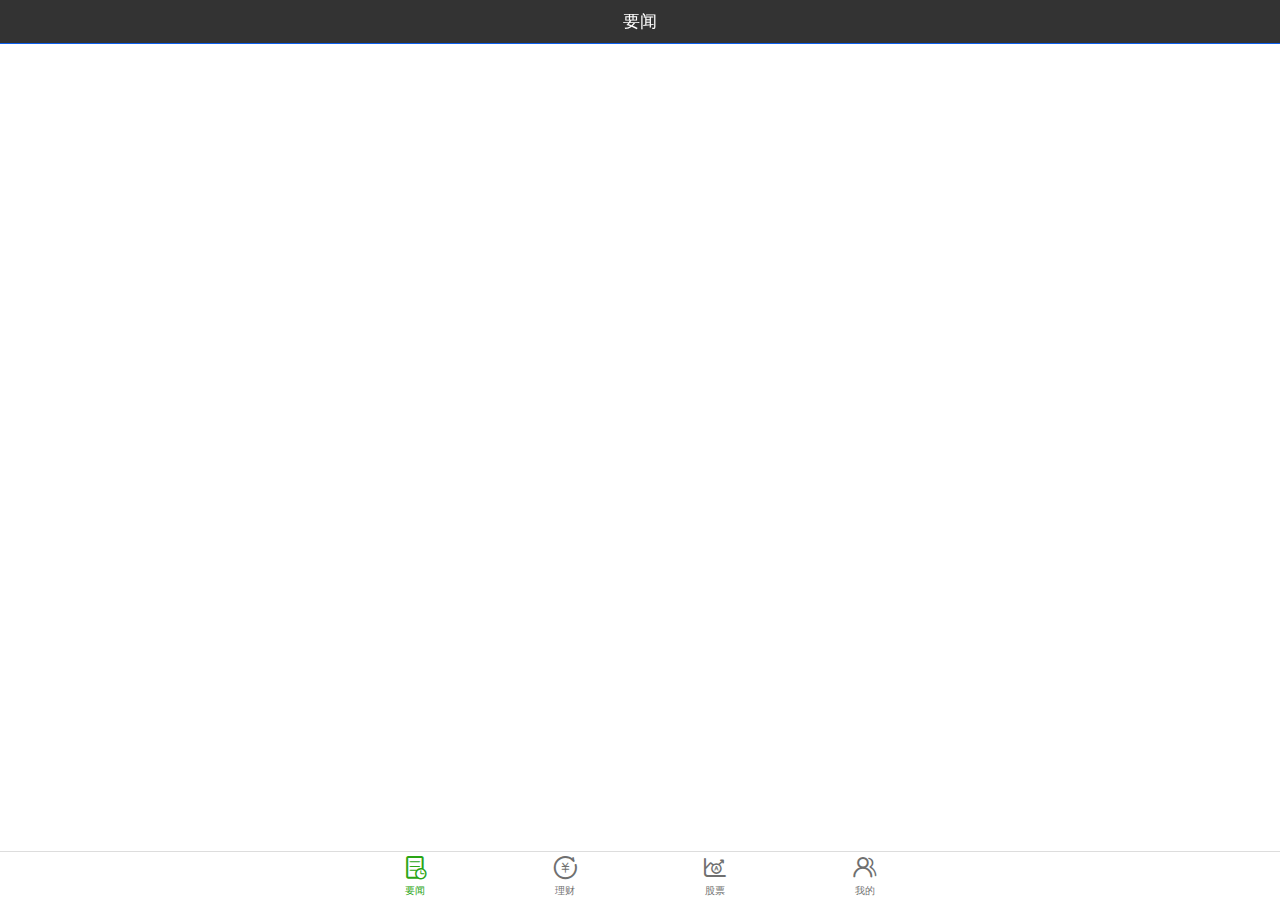
==== commit e1e6a9e3: "Update font" ====
--- a/index.html
+++ b/index.html
@@ -14,6 +14,7 @@
     -->
 
     <link href="lib/ionic/css/ionic.css" rel="stylesheet">
+    <link href="lib/ionic/css/iconfont.css" rel="stylesheet">
     <link href="css/app.css" rel="stylesheet">
 
     <style type="text/css">
--- a/lib/ionic/css/iconfont.css
+++ b/lib/ionic/css/iconfont.css
@@ -0,0 +1,44 @@
+
+@font-face {font-family: "iconfont";
+  src: url("../fonts/iconfont.eot"); /* IE9*/
+  src: url("../fonts/iconfont.eot#iefix") format("embedded-opentype"), /* IE6-IE8 */
+  url("../fonts/iconfont.ttf") format("truetype"), /* chrome, firefox, opera, Safari, Android, iOS 4.2+*/
+  url("../fonts/iconfont.woff") format("woff"),
+  url("../fonts/iconfont.svg#iconfont") format("svg"); /* iOS 4.1- */
+}
+
+[class^="icon-"], [class*=" icon-"] {
+  /* use !important to prevent issues with browser extensions that change fonts */
+  font-family: 'iconfont' !important;
+  speak: none;
+  font-style: normal;
+  font-weight: normal;
+  font-variant: normal;
+  text-transform: none;
+  line-height: 1;
+
+  /* Better Font Rendering =========== */
+  -webkit-font-smoothing: antialiased;
+  -moz-osx-font-smoothing: grayscale;
+}
+
+.icon-icon069:before { content: "\e64f"; }
+
+.icon-fankui:before { content: "\e62b"; }
+
+.icon-guanyu:before { content: "\e639"; }
+
+.icon-wodepinglun1:before { content: "\e6b7"; }
+
+.icon-shezhi2:before { content: "\e608"; }
+
+.icon-qinglihuancun:before { content: "\e675"; }
+
+.icon-shishizixun:before { content: "\e699"; }
+
+.icon-guyou:before { content: "\e69b"; }
+
+.icon-hushenhangqing:before { content: "\e6a8"; }
+
+.icon-licai:before { content: "\e6aa"; }
+
--- a/css/app.css
+++ b/css/app.css
@@ -4,6 +4,10 @@
     margin-left: -5px;
     margin-right: -5px;
     border-width: 0px;
+}
+
+.item-bottom-line {
+    border-bottom:1px solid #d4dde4;
 }
 
 .item h2 {
@@ -36,6 +40,39 @@
 }
 
 .html-content img{
-        width:100%;
-        height: 100%;
+    width:100%;
+    height: 100%;
+}
+
+.tab-item.tab-item-active {
+    color: #2aa515;
+}
+
+.tab-item {
+    color: #333333;
+}
+
+.tab-item .icon {
+    font-size: 26px;
+    padding-top: 2px;
+}
+
+.bar.bar-positive {
+    background-color: #333333;
+}
+
+.me-list-bg-color {
+    background-color: transparent;
+}
+
+.me-list-item {
+    border:1px solid #CFD0D2;
+}
+
+.me-list-item-right-arrow {
+    color: lightgray;
+}
+
+.me-background-color {
+    background-color: #EBEAF4;
 }